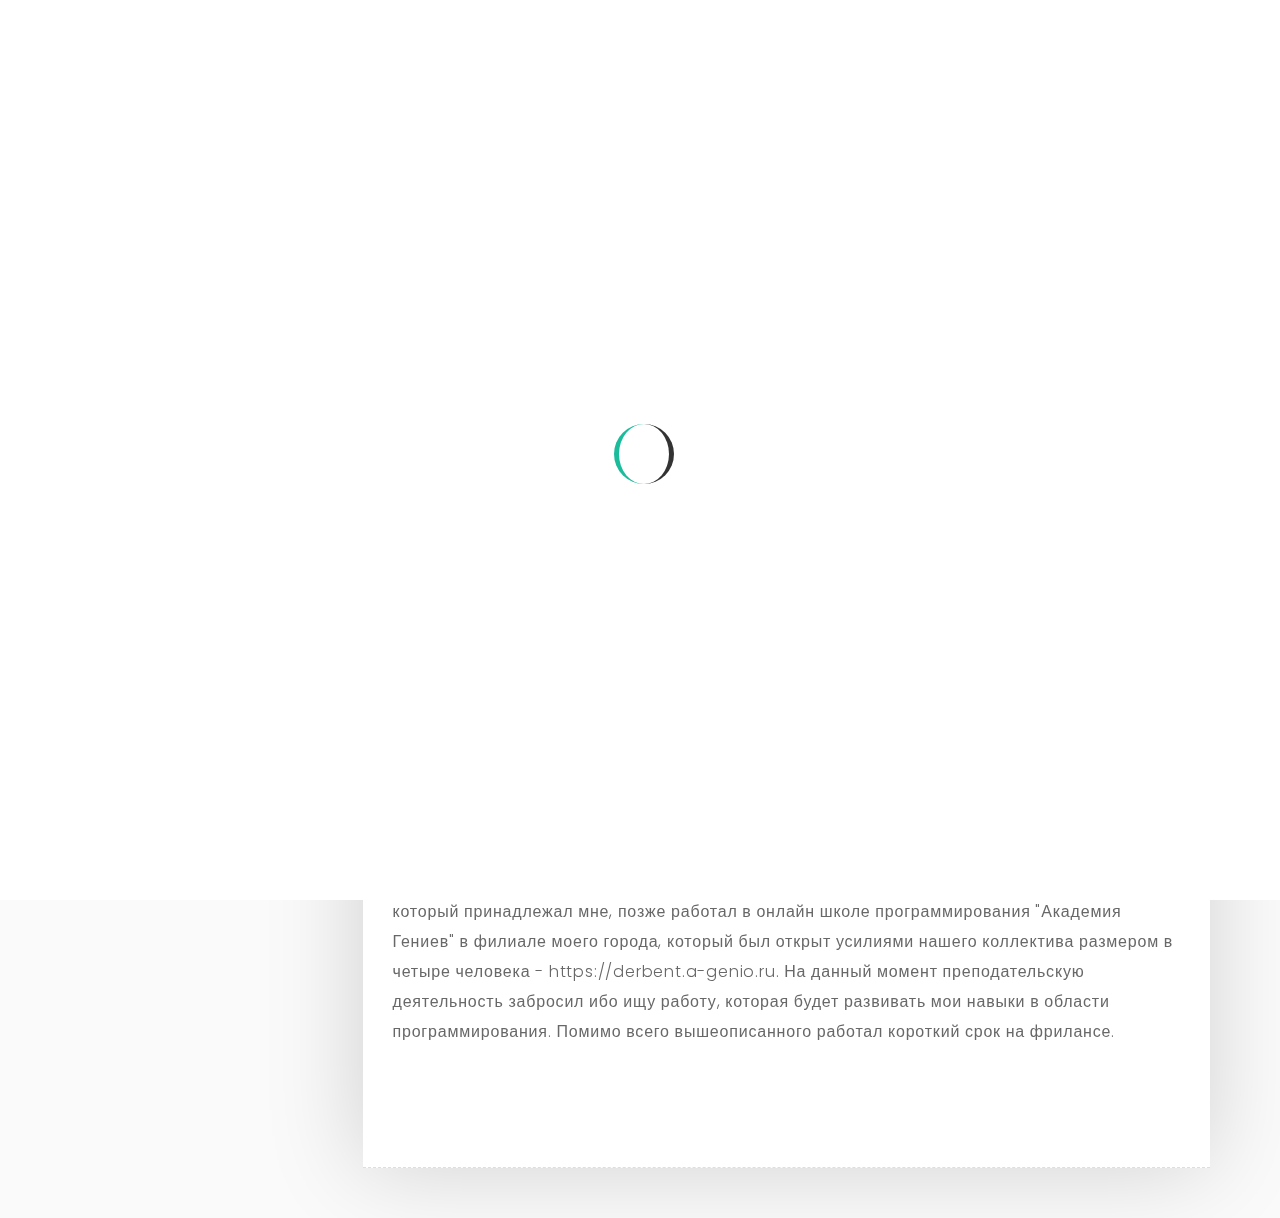
==== about.html @ 25f3d36f "Наслаждайтесь" ====
﻿<!DOCTYPE html>
<html lang="en">

  <head>
    
    <!-- Meta Tag -->
    <meta charset="UTF-8">
    <meta name="viewport" content="width=device-width, initial-scale=1.0">
    <meta http-equiv="X-UA-Compatible" content="IE=edge">
    
    <!-- SEO -->
    <meta name="description" content="150 words">
    <meta name="author" content="uipasta">
    <meta name="url" content="http://www.yourdomainname.com">
    <meta name="copyright" content="company name">
    <meta name="robots" content="index,follow">
    
    
    <title>Ab-ar About</title>
    
    <!-- Favicon -->
    <link rel="shortcut icon" href="images/favicon/favicon.ico">
    <link rel="apple-touch-icon" sizes="144x144" type="image/x-icon" href="images/favicon/apple-touch-icon.png">
    
    <!-- All CSS Plugins -->
    <link rel="stylesheet" type="text/css" href="css/plugin.css">
    
    <!-- Main CSS Stylesheet -->
    <link rel="stylesheet" type="text/css" href="css/style.css">
    
    <!-- Google Web Fonts  -->
    <link rel="stylesheet" href="https://fonts.googleapis.com/css?family=Poppins:400,300,500,600,700">
    
    


  </head>

 <body>

	
     
	 <!-- Preloader Start -->
     <div class="preloader">
	   <div class="rounder"></div>
      </div>
      <!-- Preloader End -->
      
      
    
    
    <div id="main">
        <div class="container">
            <div class="row">
            	
               
                 
                 <!-- About Me (Left Sidebar) Start -->
                 <div class="col-md-3">
                   <div class="about-fixed">
                    
                     <div class="my-pic">
                        <img src="images/ava.jpg" alt="">
                        <a href="javascript:void(0)" class="collapsed" data-target="#menu" data-toggle="collapse"><i class="icon-menu menu"></i></a>
                         <div id="menu" class="collapse">
                           <ul class="menu-link">
                               <li><a href="about.html">Обо мне</a></li>
                               <li><a href="contact.html">Мои контакты</a></li>
                            </ul>
                         </div>
                        </div>
                      
                      
                      
                      <div class="my-detail">
                    	
                        <div class="white-spacing">
                            <h1>Abanazar</h1>
                            <span>Программист сантехник</span>
                        </div> 
                       
                       <ul class="social-icon">
                         <li><a href="https://vk.com/rrwed" target="_blank" class="github"><i class="fa fa-vk"></i></a></li>
                         <li><a href="https://github.com/Apanazar" target="_blank" class="github"><i class="fa fa-github"></i></a></li>
                        </ul>

                    </div>
                  </div>
                </div>
                <!-- About Me (Left Sidebar) End -->
                
                
                
                
                 
                 <!-- About Me (Right Sidebar) Start -->
                 <div class="col-md-9">
                    <div class="col-md-12 page-body">
                    	<div class="row">
                    		
                            
                            <div class="sub-title">
                           		<h2>Обо мне</h2>
                                <a href="contact.html"><i class="icon-envelope"></i></a>
                             </div>
                            
                            
                            <div class="col-md-12 content-page">
                              <div class="col-md-12 blog-post">
                            	
                                
                                <!-- My Intro Start -->
                                <div class="post-title margin-bottom-30">
                                    <h1>Привет, я <span class="main-color">Abanazar</span></h1>
                                    
                                    <ul class="knowledge">
                                      <li class="bg-color-1">Backend</li>
                                      <li class="bg-color-4">Desktop</li>
                                     </ul>
                                     
                                   </div>
                                   <!-- My Intro End -->
                                    
                                  
                                  
                                  <!-- My Service Start -->
                                  <div class="post-title">
                                    <h1>Что я <span class="main-color">знаю</span></h1> 
                                   </div>
                                   
                                  <div class="list list-style-2 margin-top-30">
                                    
                                  </div>
                                   <!-- My Service End --> 
                                   <div>
                                    <blockquote class="margin-top-40 margin-bottom-40">
                                        <ul>
                                        <li>Python</li>
                                        <li>Git</li>
                                        <li>SQL</li>
                                        <li>MySQL</li>
                                        <li>GNU/Linux</li>
                                        <li>C++</li>
                                        <li>Go (забросил)</li>
                                        <li>PyQt5</li>
                                        <li>Flask</li>
                                        <li>Асинхронное программирование</li>
                                        <li>ООП</li>
                                        </ul>
                                      </blockquote>
                                  </div>
                                  <p>
                                    Занимаюсь разработкой на языке Python два с половиной года. Все это время писал ПО для личного пользования по типу
                                    видео-плеера, рассылки почты, парсера и т.д. Опыта коммерческой разработки нет, зато есть опыт преподавания.
                                    Работал полтора года преподователем по курсам C++ и Python сначала в IT отделе при администрации города,
                                    который принадлежал мне, позже работал в онлайн школе программирования "Академия Гениев" в филиале моего города,
                                    который был открыт усилиями нашего коллектива размером в четыре человека - https://derbent.a-genio.ru.
                                    На данный момент преподательскую деятельность забросил ибо ищу работу, которая будет развивать мои навыки
                                    в области программирования. Помимо всего вышеописанного работал короткий срок на фрилансе.
                                  </p>
                                </div>
                                  
                             </div>
                              
                         </div>
                           
                         </div>
                     
                     
                       
                       </div>
                       <!-- Footer End -->
                     
                     
                  </div>
                  <!-- About Me (Right Sidebar) End -->
                
            </div>
         </div>
      </div>
    
      
    
    
    
    <!-- Back to Top Start -->
    <a href="#" class="scroll-to-top"><i class="fa fa-long-arrow-up"></i></a>
    <!-- Back to Top End -->
    
    
    <!-- All Javascript Plugins  -->
    <script type="text/javascript" src="js/jquery.min.js"></script>
    <script type="text/javascript" src="js/plugin.js"></script>
    
    <!-- Main Javascript File  -->
    <script type="text/javascript" src="js/scripts.js"></script>

    
   </body>
 </html>
---- css/plugin.css ----
/* Table Of Content 

  1. Bootstrap
  2. Magnific Popup
  3. End Box
  4. Owl Carousel
  5. Font Awesome
  6. Simple Line Icons

*/



/*!
 * Bootstrap v3.3.7 (http://getbootstrap.com)
 * Copyright 2011-2016 Twitter, Inc.
 * Licensed under MIT (https://github.com/twbs/bootstrap/blob/master/LICENSE)
 *//*! normalize.css v3.0.3 | MIT License | github.com/necolas/normalize.css */html{font-family:sans-serif;-webkit-text-size-adjust:100%;-ms-text-size-adjust:100%}body{margin:0}article,aside,details,figcaption,figure,footer,header,hgroup,main,menu,nav,section,summary{display:block}audio,canvas,progress,video{display:inline-block;vertical-align:baseline}audio:not([controls]){display:none;height:0}[hidden],template{display:none}a{background-color:transparent}a:active,a:hover{outline:0}abbr[title]{border-bottom:1px dotted}b,strong{font-weight:700}dfn{font-style:italic}h1{margin:.67em 0;font-size:2em}mark{color:#000;background:#ff0}small{font-size:80%}sub,sup{position:relative;font-size:75%;line-height:0;vertical-align:baseline}sup{top:-.5em}sub{bottom:-.25em}img{border:0}svg:not(:root){overflow:hidden}figure{margin:1em 40px}hr{height:0;-webkit-box-sizing:content-box;-moz-box-sizing:content-box;box-sizing:content-box}pre{overflow:auto}code,kbd,pre,samp{font-family:monospace,monospace;font-size:1em}button,input,optgroup,select,textarea{margin:0;font:inherit;color:inherit}button{overflow:visible}button,select{text-transform:none}button,html input[type=button],input[type=reset],input[type=submit]{-webkit-appearance:button;cursor:pointer}button[disabled],html input[disabled]{cursor:default}button::-moz-focus-inner,input::-moz-focus-inner{padding:0;border:0}input{line-height:normal}input[type=checkbox],input[type=radio]{-webkit-box-sizing:border-box;-moz-box-sizing:border-box;box-sizing:border-box;padding:0}input[type=number]::-webkit-inner-spin-button,input[type=number]::-webkit-outer-spin-button{height:auto}input[type=search]{-webkit-box-sizing:content-box;-moz-box-sizing:content-box;box-sizing:content-box;-webkit-appearance:textfield}input[type=search]::-webkit-search-cancel-button,input[type=search]::-webkit-search-decoration{-webkit-appearance:none}fieldset{padding:.35em .625em .75em;margin:0 2px;border:1px solid silver}legend{padding:0;border:0}textarea{overflow:auto}optgroup{font-weight:700}table{border-spacing:0;border-collapse:collapse}td,th{padding:0}/*! Source: https://github.com/h5bp/html5-boilerplate/blob/master/src/css/main.css */@media print{*,:after,:before{color:#000!important;text-shadow:none!important;background:0 0!important;-webkit-box-shadow:none!important;box-shadow:none!important}a,a:visited{text-decoration:underline}a[href]:after{content:" (" attr(href) ")"}abbr[title]:after{content:" (" attr(title) ")"}a[href^="javascript:"]:after,a[href^="#"]:after{content:""}blockquote,pre{border:1px solid #999;page-break-inside:avoid}thead{display:table-header-group}img,tr{page-break-inside:avoid}img{max-width:100%!important}h2,h3,p{orphans:3;widows:3}h2,h3{page-break-after:avoid}.navbar{display:none}.btn>.caret,.dropup>.btn>.caret{border-top-color:#000!important}.label{border:1px solid #000}.table{border-collapse:collapse!important}.table td,.table th{background-color:#fff!important}.table-bordered td,.table-bordered th{border:1px solid #ddd!important}}@font-face{font-family:'Glyphicons Halflings';src:url(../fonts/glyphicons-halflings-regular.eot);src:url(../fonts/glyphicons-halflings-regular.eot?#iefix) format('embedded-opentype'),url(../fonts/glyphicons-halflings-regular.woff2) format('woff2'),url(../fonts/glyphicons-halflings-regular.woff) format('woff'),url(../fonts/glyphicons-halflings-regular.ttf) format('truetype'),url(../fonts/glyphicons-halflings-regular.svg#glyphicons_halflingsregular) format('svg')}.glyphicon{position:relative;top:1px;display:inline-block;font-family:'Glyphicons Halflings';font-style:normal;font-weight:400;line-height:1;-webkit-font-smoothing:antialiased;-moz-osx-font-smoothing:grayscale}.glyphicon-asterisk:before{content:"\002a"}.glyphicon-plus:before{content:"\002b"}.glyphicon-eur:before,.glyphicon-euro:before{content:"\20ac"}.glyphicon-minus:before{content:"\2212"}.glyphicon-cloud:before{content:"\2601"}.glyphicon-envelope:before{content:"\2709"}.glyphicon-pencil:before{content:"\270f"}.glyphicon-glass:before{content:"\e001"}.glyphicon-music:before{content:"\e002"}.glyphicon-search:before{content:"\e003"}.glyphicon-heart:before{content:"\e005"}.glyphicon-star:before{content:"\e006"}.glyphicon-star-empty:before{content:"\e007"}.glyphicon-user:before{content:"\e008"}.glyphicon-film:before{content:"\e009"}.glyphicon-th-large:before{content:"\e010"}.glyphicon-th:before{content:"\e011"}.glyphicon-th-list:before{content:"\e012"}.glyphicon-ok:before{content:"\e013"}.glyphicon-remove:before{content:"\e014"}.glyphicon-zoom-in:before{content:"\e015"}.glyphicon-zoom-out:before{content:"\e016"}.glyphicon-off:before{content:"\e017"}.glyphicon-signal:before{content:"\e018"}.glyphicon-cog:before{content:"\e019"}.glyphicon-trash:before{content:"\e020"}.glyphicon-home:before{content:"\e021"}.glyphicon-file:before{content:"\e022"}.glyphicon-time:before{content:"\e023"}.glyphicon-road:before{content:"\e024"}.glyphicon-download-alt:before{content:"\e025"}.glyphicon-download:before{content:"\e026"}.glyphicon-upload:before{content:"\e027"}.glyphicon-inbox:before{content:"\e028"}.glyphicon-play-circle:before{content:"\e029"}.glyphicon-repeat:before{content:"\e030"}.glyphicon-refresh:before{content:"\e031"}.glyphicon-list-alt:before{content:"\e032"}.glyphicon-lock:before{content:"\e033"}.glyphicon-flag:before{content:"\e034"}.glyphicon-headphones:before{content:"\e035"}.glyphicon-volume-off:before{content:"\e036"}.glyphicon-volume-down:before{content:"\e037"}.glyphicon-volume-up:before{content:"\e038"}.glyphicon-qrcode:before{content:"\e039"}.glyphicon-barcode:before{content:"\e040"}.glyphicon-tag:before{content:"\e041"}.glyphicon-tags:before{content:"\e042"}.glyphicon-book:before{content:"\e043"}.glyphicon-bookmark:before{content:"\e044"}.glyphicon-print:before{content:"\e045"}.glyphicon-camera:before{content:"\e046"}.glyphicon-font:before{content:"\e047"}.glyphicon-bold:before{content:"\e048"}.glyphicon-italic:before{content:"\e049"}.glyphicon-text-height:before{content:"\e050"}.glyphicon-text-width:before{content:"\e051"}.glyphicon-align-left:before{content:"\e052"}.glyphicon-align-center:before{content:"\e053"}.glyphicon-align-right:before{content:"\e054"}.glyphicon-align-justify:before{content:"\e055"}.glyphicon-list:before{content:"\e056"}.glyphicon-indent-left:before{content:"\e057"}.glyphicon-indent-right:before{content:"\e058"}.glyphicon-facetime-video:before{content:"\e059"}.glyphicon-picture:before{content:"\e060"}.glyphicon-map-marker:before{content:"\e062"}.glyphicon-adjust:before{content:"\e063"}.glyphicon-tint:before{content:"\e064"}.glyphicon-edit:before{content:"\e065"}.glyphicon-share:before{content:"\e066"}.glyphicon-check:before{content:"\e067"}.glyphicon-move:before{content:"\e068"}.glyphicon-step-backward:before{content:"\e069"}.glyphicon-fast-backward:before{content:"\e070"}.glyphicon-backward:before{content:"\e071"}.glyphicon-play:before{content:"\e072"}.glyphicon-pause:before{content:"\e073"}.glyphicon-stop:before{content:"\e074"}.glyphicon-forward:before{content:"\e075"}.glyphicon-fast-forward:before{content:"\e076"}.glyphicon-step-forward:before{content:"\e077"}.glyphicon-eject:before{content:"\e078"}.glyphicon-chevron-left:before{content:"\e079"}.glyphicon-chevron-right:before{content:"\e080"}.glyphicon-plus-sign:before{content:"\e081"}.glyphicon-minus-sign:before{content:"\e082"}.glyphicon-remove-sign:before{content:"\e083"}.glyphicon-ok-sign:before{content:"\e084"}.glyphicon-question-sign:before{content:"\e085"}.glyphicon-info-sign:before{content:"\e086"}.glyphicon-screenshot:before{content:"\e087"}.glyphicon-remove-circle:before{content:"\e088"}.glyphicon-ok-circle:before{content:"\e089"}.glyphicon-ban-circle:before{content:"\e090"}.glyphicon-arrow-left:before{content:"\e091"}.glyphicon-arrow-right:before{content:"\e092"}.glyphicon-arrow-up:before{content:"\e093"}.glyphicon-arrow-down:before{content:"\e094"}.glyphicon-share-alt:before{content:"\e095"}.glyphicon-resize-full:before{content:"\e096"}.glyphicon-resize-small:before{content:"\e097"}.glyphicon-exclamation-sign:before{content:"\e101"}.glyphicon-gift:before{content:"\e102"}.glyphicon-leaf:before{content:"\e103"}.glyphicon-fire:before{content:"\e104"}.glyphicon-eye-open:before{content:"\e105"}.glyphicon-eye-close:before{content:"\e106"}.glyphicon-warning-sign:before{content:"\e107"}.glyphicon-plane:before{content:"\e108"}.glyphicon-calendar:before{content:"\e109"}.glyphicon-random:before{content:"\e110"}.glyphicon-comment:before{content:"\e111"}.glyphicon-magnet:before{content:"\e112"}.glyphicon-chevron-up:before{content:"\e113"}.glyphicon-chevron-down:before{content:"\e114"}.glyphicon-retweet:before{content:"\e115"}.glyphicon-shopping-cart:before{content:"\e116"}.glyphicon-folder-close:before{content:"\e117"}.glyphicon-folder-open:before{content:"\e118"}.glyphicon-resize-vertical:before{content:"\e119"}.glyphicon-resize-horizontal:before{content:"\e120"}.glyphicon-hdd:before{content:"\e121"}.glyphicon-bullhorn:before{content:"\e122"}.glyphicon-bell:before{content:"\e123"}.glyphicon-certificate:before{content:"\e124"}.glyphicon-thumbs-up:before{content:"\e125"}.glyphicon-thumbs-down:before{content:"\e126"}.glyphicon-hand-right:before{content:"\e127"}.glyphicon-hand-left:before{content:"\e128"}.glyphicon-hand-up:before{content:"\e129"}.glyphicon-hand-down:before{content:"\e130"}.glyphicon-circle-arrow-right:before{content:"\e131"}.glyphicon-circle-arrow-left:before{content:"\e132"}.glyphicon-circle-arrow-up:before{content:"\e133"}.glyphicon-circle-arrow-down:before{content:"\e134"}.glyphicon-globe:before{content:"\e135"}.glyphicon-wrench:before{content:"\e136"}.glyphicon-tasks:before{content:"\e137"}.glyphicon-filter:before{content:"\e138"}.glyphicon-briefcase:before{content:"\e139"}.glyphicon-fullscreen:before{content:"\e140"}.glyphicon-dashboard:before{content:"\e141"}.glyphicon-paperclip:before{content:"\e142"}.glyphicon-heart-empty:before{content:"\e143"}.glyphicon-link:before{content:"\e144"}.glyphicon-phone:before{content:"\e145"}.glyphicon-pushpin:before{content:"\e146"}.glyphicon-usd:before{content:"\e148"}.glyphicon-gbp:before{content:"\e149"}.glyphicon-sort:before{content:"\e150"}.glyphicon-sort-by-alphabet:before{content:"\e151"}.glyphicon-sort-by-alphabet-alt:before{content:"\e152"}.glyphicon-sort-by-order:before{content:"\e153"}.glyphicon-sort-by-order-alt:before{content:"\e154"}.glyphicon-sort-by-attributes:before{content:"\e155"}.glyphicon-sort-by-attributes-alt:before{content:"\e156"}.glyphicon-unchecked:before{content:"\e157"}.glyphicon-expand:before{content:"\e158"}.glyphicon-collapse-down:before{content:"\e159"}.glyphicon-collapse-up:before{content:"\e160"}.glyphicon-log-in:before{content:"\e161"}.glyphicon-flash:before{content:"\e162"}.glyphicon-log-out:before{content:"\e163"}.glyphicon-new-window:before{content:"\e164"}.glyphicon-record:before{content:"\e165"}.glyphicon-save:before{content:"\e166"}.glyphicon-open:before{content:"\e167"}.glyphicon-saved:before{content:"\e168"}.glyphicon-import:before{content:"\e169"}.glyphicon-export:before{content:"\e170"}.glyphicon-send:before{content:"\e171"}.glyphicon-floppy-disk:before{content:"\e172"}.glyphicon-floppy-saved:before{content:"\e173"}.glyphicon-floppy-remove:before{content:"\e174"}.glyphicon-floppy-save:before{content:"\e175"}.glyphicon-floppy-open:before{content:"\e176"}.glyphicon-credit-card:before{content:"\e177"}.glyphicon-transfer:before{content:"\e178"}.glyphicon-cutlery:before{content:"\e179"}.glyphicon-header:before{content:"\e180"}.glyphicon-compressed:before{content:"\e181"}.glyphicon-earphone:before{content:"\e182"}.glyphicon-phone-alt:before{content:"\e183"}.glyphicon-tower:before{content:"\e184"}.glyphicon-stats:before{content:"\e185"}.glyphicon-sd-video:before{content:"\e186"}.glyphicon-hd-video:before{content:"\e187"}.glyphicon-subtitles:before{content:"\e188"}.glyphicon-sound-stereo:before{content:"\e189"}.glyphicon-sound-dolby:before{content:"\e190"}.glyphicon-sound-5-1:before{content:"\e191"}.glyphicon-sound-6-1:before{content:"\e192"}.glyphicon-sound-7-1:before{content:"\e193"}.glyphicon-copyright-mark:before{content:"\e194"}.glyphicon-registration-mark:before{content:"\e195"}.glyphicon-cloud-download:before{content:"\e197"}.glyphicon-cloud-upload:before{content:"\e198"}.glyphicon-tree-conifer:before{content:"\e199"}.glyphicon-tree-deciduous:before{content:"\e200"}.glyphicon-cd:before{content:"\e201"}.glyphicon-save-file:before{content:"\e202"}.glyphicon-open-file:before{content:"\e203"}.glyphicon-level-up:before{content:"\e204"}.glyphicon-copy:before{content:"\e205"}.glyphicon-paste:before{content:"\e206"}.glyphicon-alert:before{content:"\e209"}.glyphicon-equalizer:before{content:"\e210"}.glyphicon-king:before{content:"\e211"}.glyphicon-queen:before{content:"\e212"}.glyphicon-pawn:before{content:"\e213"}.glyphicon-bishop:before{content:"\e214"}.glyphicon-knight:before{content:"\e215"}.glyphicon-baby-formula:before{content:"\e216"}.glyphicon-tent:before{content:"\26fa"}.glyphicon-blackboard:before{content:"\e218"}.glyphicon-bed:before{content:"\e219"}.glyphicon-apple:before{content:"\f8ff"}.glyphicon-erase:before{content:"\e221"}.glyphicon-hourglass:before{content:"\231b"}.glyphicon-lamp:before{content:"\e223"}.glyphicon-duplicate:before{content:"\e224"}.glyphicon-piggy-bank:before{content:"\e225"}.glyphicon-scissors:before{content:"\e226"}.glyphicon-bitcoin:before{content:"\e227"}.glyphicon-btc:before{content:"\e227"}.glyphicon-xbt:before{content:"\e227"}.glyphicon-yen:before{content:"\00a5"}.glyphicon-jpy:before{content:"\00a5"}.glyphicon-ruble:before{content:"\20bd"}.glyphicon-rub:before{content:"\20bd"}.glyphicon-scale:before{content:"\e230"}.glyphicon-ice-lolly:before{content:"\e231"}.glyphicon-ice-lolly-tasted:before{content:"\e232"}.glyphicon-education:before{content:"\e233"}.glyphicon-option-horizontal:before{content:"\e234"}.glyphicon-option-vertical:before{content:"\e235"}.glyphicon-menu-hamburger:before{content:"\e236"}.glyphicon-modal-window:before{content:"\e237"}.glyphicon-oil:before{content:"\e238"}.glyphicon-grain:before{content:"\e239"}.glyphicon-sunglasses:before{content:"\e240"}.glyphicon-text-size:before{content:"\e241"}.glyphicon-text-color:before{content:"\e242"}.glyphicon-text-background:before{content:"\e243"}.glyphicon-object-align-top:before{content:"\e244"}.glyphicon-object-align-bottom:before{content:"\e245"}.glyphicon-object-align-horizontal:before{content:"\e246"}.glyphicon-object-align-left:before{content:"\e247"}.glyphicon-object-align-vertical:before{content:"\e248"}.glyphicon-object-align-right:before{content:"\e249"}.glyphicon-triangle-right:before{content:"\e250"}.glyphicon-triangle-left:before{content:"\e251"}.glyphicon-triangle-bottom:before{content:"\e252"}.glyphicon-triangle-top:before{content:"\e253"}.glyphicon-console:before{content:"\e254"}.glyphicon-superscript:before{content:"\e255"}.glyphicon-subscript:before{content:"\e256"}.glyphicon-menu-left:before{content:"\e257"}.glyphicon-menu-right:before{content:"\e258"}.glyphicon-menu-down:before{content:"\e259"}.glyphicon-menu-up:before{content:"\e260"}*{-webkit-box-sizing:border-box;-moz-box-sizing:border-box;box-sizing:border-box}:after,:before{-webkit-box-sizing:border-box;-moz-box-sizing:border-box;box-sizing:border-box}html{font-size:10px;-webkit-tap-highlight-color:rgba(0,0,0,0)}body{font-family:"Helvetica Neue",Helvetica,Arial,sans-serif;font-size:14px;line-height:1.42857143;color:#333;background-color:#fff}button,input,select,textarea{font-family:inherit;font-size:inherit;line-height:inherit}a{color:#337ab7;text-decoration:none}a:focus,a:hover{color:#23527c;text-decoration:underline}a:focus{outline:5px auto -webkit-focus-ring-color;outline-offset:-2px}figure{margin:0}img{vertical-align:middle}.carousel-inner>.item>a>img,.carousel-inner>.item>img,.img-responsive,.thumbnail a>img,.thumbnail>img{display:block;max-width:100%;height:auto}.img-rounded{border-radius:6px}.img-thumbnail{display:inline-block;max-width:100%;height:auto;padding:4px;line-height:1.42857143;background-color:#fff;border:1px solid #ddd;border-radius:4px;-webkit-transition:all .2s ease-in-out;-o-transition:all .2s ease-in-out;transition:all .2s ease-in-out}.img-circle{border-radius:50%}hr{margin-top:20px;margin-bottom:20px;border:0;border-top:1px solid #eee}.sr-only{position:absolute;width:1px;height:1px;padding:0;margin:-1px;overflow:hidden;clip:rect(0,0,0,0);border:0}.sr-only-focusable:active,.sr-only-focusable:focus{position:static;width:auto;height:auto;margin:0;overflow:visible;clip:auto}[role=button]{cursor:pointer}.h1,.h2,.h3,.h4,.h5,.h6,h1,h2,h3,h4,h5,h6{font-family:inherit;font-weight:500;line-height:1.1;color:inherit}.h1 .small,.h1 small,.h2 .small,.h2 small,.h3 .small,.h3 small,.h4 .small,.h4 small,.h5 .small,.h5 small,.h6 .small,.h6 small,h1 .small,h1 small,h2 .small,h2 small,h3 .small,h3 small,h4 .small,h4 small,h5 .small,h5 small,h6 .small,h6 small{font-weight:400;line-height:1;color:#777}.h1,.h2,.h3,h1,h2,h3{margin-top:20px;margin-bottom:10px}.h1 .small,.h1 small,.h2 .small,.h2 small,.h3 .small,.h3 small,h1 .small,h1 small,h2 .small,h2 small,h3 .small,h3 small{font-size:65%}.h4,.h5,.h6,h4,h5,h6{margin-top:10px;margin-bottom:10px}.h4 .small,.h4 small,.h5 .small,.h5 small,.h6 .small,.h6 small,h4 .small,h4 small,h5 .small,h5 small,h6 .small,h6 small{font-size:75%}.h1,h1{font-size:36px}.h2,h2{font-size:30px}.h3,h3{font-size:24px}.h4,h4{font-size:18px}.h5,h5{font-size:14px}.h6,h6{font-size:12px}p{margin:0 0 10px}.lead{margin-bottom:20px;font-size:16px;font-weight:300;line-height:1.4}@media (min-width:768px){.lead{font-size:21px}}.small,small{font-size:85%}.mark,mark{padding:.2em;background-color:#fcf8e3}.text-left{text-align:left}.text-right{text-align:right}.text-center{text-align:center}.text-justify{text-align:justify}.text-nowrap{white-space:nowrap}.text-lowercase{text-transform:lowercase}.text-uppercase{text-transform:uppercase}.text-capitalize{text-transform:capitalize}.text-muted{color:#777}.text-primary{color:#337ab7}a.text-primary:focus,a.text-primary:hover{color:#286090}.text-success{color:#3c763d}a.text-success:focus,a.text-success:hover{color:#2b542c}.text-info{color:#31708f}a.text-info:focus,a.text-info:hover{color:#245269}.text-warning{color:#8a6d3b}a.text-warning:focus,a.text-warning:hover{color:#66512c}.text-danger{color:#a94442}a.text-danger:focus,a.text-danger:hover{color:#843534}.bg-primary{color:#fff;background-color:#337ab7}a.bg-primary:focus,a.bg-primary:hover{background-color:#286090}.bg-success{background-color:#dff0d8}a.bg-success:focus,a.bg-success:hover{background-color:#c1e2b3}.bg-info{background-color:#d9edf7}a.bg-info:focus,a.bg-info:hover{background-color:#afd9ee}.bg-warning{background-color:#fcf8e3}a.bg-warning:focus,a.bg-warning:hover{background-color:#f7ecb5}.bg-danger{background-color:#f2dede}a.bg-danger:focus,a.bg-danger:hover{background-color:#e4b9b9}.page-header{padding-bottom:9px;margin:40px 0 20px;border-bottom:1px solid #eee}ol,ul{margin-top:0;margin-bottom:10px}ol ol,ol ul,ul ol,ul ul{margin-bottom:0}.list-unstyled{padding-left:0;list-style:none}.list-inline{padding-left:0;margin-left:-5px;list-style:none}.list-inline>li{display:inline-block;padding-right:5px;padding-left:5px}dl{margin-top:0;margin-bottom:20px}dd,dt{line-height:1.42857143}dt{font-weight:700}dd{margin-left:0}@media (min-width:768px){.dl-horizontal dt{float:left;width:160px;overflow:hidden;clear:left;text-align:right;text-overflow:ellipsis;white-space:nowrap}.dl-horizontal dd{margin-left:180px}}abbr[data-original-title],abbr[title]{cursor:help;border-bottom:1px dotted #777}.initialism{font-size:90%;text-transform:uppercase}blockquote{padding:10px 20px;margin:0 0 20px;font-size:17.5px;border-left:5px solid #eee}blockquote ol:last-child,blockquote p:last-child,blockquote ul:last-child{margin-bottom:0}blockquote .small,blockquote footer,blockquote small{display:block;font-size:80%;line-height:1.42857143;color:#777}blockquote .small:before,blockquote footer:before,blockquote small:before{content:'\2014 \00A0'}.blockquote-reverse,blockquote.pull-right{padding-right:15px;padding-left:0;text-align:right;border-right:5px solid #eee;border-left:0}.blockquote-reverse .small:before,.blockquote-reverse footer:before,.blockquote-reverse small:before,blockquote.pull-right .small:before,blockquote.pull-right footer:before,blockquote.pull-right small:before{content:''}.blockquote-reverse .small:after,.blockquote-reverse footer:after,.blockquote-reverse small:after,blockquote.pull-right .small:after,blockquote.pull-right footer:after,blockquote.pull-right small:after{content:'\00A0 \2014'}address{margin-bottom:20px;font-style:normal;line-height:1.42857143}code,kbd,pre,samp{font-family:Menlo,Monaco,Consolas,"Courier New",monospace}code{padding:2px 4px;font-size:90%;color:#c7254e;background-color:#f9f2f4;border-radius:4px}kbd{padding:2px 4px;font-size:90%;color:#fff;background-color:#333;border-radius:3px;-webkit-box-shadow:inset 0 -1px 0 rgba(0,0,0,.25);box-shadow:inset 0 -1px 0 rgba(0,0,0,.25)}kbd kbd{padding:0;font-size:100%;font-weight:700;-webkit-box-shadow:none;box-shadow:none}pre{display:block;padding:9.5px;margin:0 0 10px;font-size:13px;line-height:1.42857143;color:#333;word-break:break-all;word-wrap:break-word;background-color:#f5f5f5;border:1px solid #ccc;border-radius:4px}pre code{padding:0;font-size:inherit;color:inherit;white-space:pre-wrap;background-color:transparent;border-radius:0}.pre-scrollable{max-height:340px;overflow-y:scroll}.container{padding-right:15px;padding-left:15px;margin-right:auto;margin-left:auto}@media (min-width:768px){.container{width:750px}}@media (min-width:992px){.container{width:970px}}@media (min-width:1200px){.container{width:1170px}}.container-fluid{padding-right:15px;padding-left:15px;margin-right:auto;margin-left:auto}.row{margin-right:-15px;margin-left:-15px}.col-lg-1,.col-lg-10,.col-lg-11,.col-lg-12,.col-lg-2,.col-lg-3,.col-lg-4,.col-lg-5,.col-lg-6,.col-lg-7,.col-lg-8,.col-lg-9,.col-md-1,.col-md-10,.col-md-11,.col-md-12,.col-md-2,.col-md-3,.col-md-4,.col-md-5,.col-md-6,.col-md-7,.col-md-8,.col-md-9,.col-sm-1,.col-sm-10,.col-sm-11,.col-sm-12,.col-sm-2,.col-sm-3,.col-sm-4,.col-sm-5,.col-sm-6,.col-sm-7,.col-sm-8,.col-sm-9,.col-xs-1,.col-xs-10,.col-xs-11,.col-xs-12,.col-xs-2,.col-xs-3,.col-xs-4,.col-xs-5,.col-xs-6,.col-xs-7,.col-xs-8,.col-xs-9{position:relative;min-height:1px;padding-right:15px;padding-left:15px}.col-xs-1,.col-xs-10,.col-xs-11,.col-xs-12,.col-xs-2,.col-xs-3,.col-xs-4,.col-xs-5,.col-xs-6,.col-xs-7,.col-xs-8,.col-xs-9{float:left}.col-xs-12{width:100%}.col-xs-11{width:91.66666667%}.col-xs-10{width:83.33333333%}.col-xs-9{width:75%}.col-xs-8{width:66.66666667%}.col-xs-7{width:58.33333333%}.col-xs-6{width:50%}.col-xs-5{width:41.66666667%}.col-xs-4{width:33.33333333%}.col-xs-3{width:25%}.col-xs-2{width:16.66666667%}.col-xs-1{width:8.33333333%}.col-xs-pull-12{right:100%}.col-xs-pull-11{right:91.66666667%}.col-xs-pull-10{right:83.33333333%}.col-xs-pull-9{right:75%}.col-xs-pull-8{right:66.66666667%}.col-xs-pull-7{right:58.33333333%}.col-xs-pull-6{right:50%}.col-xs-pull-5{right:41.66666667%}.col-xs-pull-4{right:33.33333333%}.col-xs-pull-3{right:25%}.col-xs-pull-2{right:16.66666667%}.col-xs-pull-1{right:8.33333333%}.col-xs-pull-0{right:auto}.col-xs-push-12{left:100%}.col-xs-push-11{left:91.66666667%}.col-xs-push-10{left:83.33333333%}.col-xs-push-9{left:75%}.col-xs-push-8{left:66.66666667%}.col-xs-push-7{left:58.33333333%}.col-xs-push-6{left:50%}.col-xs-push-5{left:41.66666667%}.col-xs-push-4{left:33.33333333%}.col-xs-push-3{left:25%}.col-xs-push-2{left:16.66666667%}.col-xs-push-1{left:8.33333333%}.col-xs-push-0{left:auto}.col-xs-offset-12{margin-left:100%}.col-xs-offset-11{margin-left:91.66666667%}.col-xs-offset-10{margin-left:83.33333333%}.col-xs-offset-9{margin-left:75%}.col-xs-offset-8{margin-left:66.66666667%}.col-xs-offset-7{margin-left:58.33333333%}.col-xs-offset-6{margin-left:50%}.col-xs-offset-5{margin-left:41.66666667%}.col-xs-offset-4{margin-left:33.33333333%}.col-xs-offset-3{margin-left:25%}.col-xs-offset-2{margin-left:16.66666667%}.col-xs-offset-1{margin-left:8.33333333%}.col-xs-offset-0{margin-left:0}@media (min-width:768px){.col-sm-1,.col-sm-10,.col-sm-11,.col-sm-12,.col-sm-2,.col-sm-3,.col-sm-4,.col-sm-5,.col-sm-6,.col-sm-7,.col-sm-8,.col-sm-9{float:left}.col-sm-12{width:100%}.col-sm-11{width:91.66666667%}.col-sm-10{width:83.33333333%}.col-sm-9{width:75%}.col-sm-8{width:66.66666667%}.col-sm-7{width:58.33333333%}.col-sm-6{width:50%}.col-sm-5{width:41.66666667%}.col-sm-4{width:33.33333333%}.col-sm-3{width:25%}.col-sm-2{width:16.66666667%}.col-sm-1{width:8.33333333%}.col-sm-pull-12{right:100%}.col-sm-pull-11{right:91.66666667%}.col-sm-pull-10{right:83.33333333%}.col-sm-pull-9{right:75%}.col-sm-pull-8{right:66.66666667%}.col-sm-pull-7{right:58.33333333%}.col-sm-pull-6{right:50%}.col-sm-pull-5{right:41.66666667%}.col-sm-pull-4{right:33.33333333%}.col-sm-pull-3{right:25%}.col-sm-pull-2{right:16.66666667%}.col-sm-pull-1{right:8.33333333%}.col-sm-pull-0{right:auto}.col-sm-push-12{left:100%}.col-sm-push-11{left:91.66666667%}.col-sm-push-10{left:83.33333333%}.col-sm-push-9{left:75%}.col-sm-push-8{left:66.66666667%}.col-sm-push-7{left:58.33333333%}.col-sm-push-6{left:50%}.col-sm-push-5{left:41.66666667%}.col-sm-push-4{left:33.33333333%}.col-sm-push-3{left:25%}.col-sm-push-2{left:16.66666667%}.col-sm-push-1{left:8.33333333%}.col-sm-push-0{left:auto}.col-sm-offset-12{margin-left:100%}.col-sm-offset-11{margin-left:91.66666667%}.col-sm-offset-10{margin-left:83.33333333%}.col-sm-offset-9{margin-left:75%}.col-sm-offset-8{margin-left:66.66666667%}.col-sm-offset-7{margin-left:58.33333333%}.col-sm-offset-6{margin-left:50%}.col-sm-offset-5{margin-left:41.66666667%}.col-sm-offset-4{margin-left:33.33333333%}.col-sm-offset-3{margin-left:25%}.col-sm-offset-2{margin-left:16.66666667%}.col-sm-offset-1{margin-left:8.33333333%}.col-sm-offset-0{margin-left:0}}@media (min-width:992px){.col-md-1,.col-md-10,.col-md-11,.col-md-12,.col-md-2,.col-md-3,.col-md-4,.col-md-5,.col-md-6,.col-md-7,.col-md-8,.col-md-9{float:left}.col-md-12{width:100%}.col-md-11{width:91.66666667%}.col-md-10{width:83.33333333%}.col-md-9{width:75%}.col-md-8{width:66.66666667%}.col-md-7{width:58.33333333%}.col-md-6{width:50%}.col-md-5{width:41.66666667%}.col-md-4{width:33.33333333%}.col-md-3{width:25%}.col-md-2{width:16.66666667%}.col-md-1{width:8.33333333%}.col-md-pull-12{right:100%}.col-md-pull-11{right:91.66666667%}.col-md-pull-10{right:83.33333333%}.col-md-pull-9{right:75%}.col-md-pull-8{right:66.66666667%}.col-md-pull-7{right:58.33333333%}.col-md-pull-6{right:50%}.col-md-pull-5{right:41.66666667%}.col-md-pull-4{right:33.33333333%}.col-md-pull-3{right:25%}.col-md-pull-2{right:16.66666667%}.col-md-pull-1{right:8.33333333%}.col-md-pull-0{right:auto}.col-md-push-12{left:100%}.col-md-push-11{left:91.66666667%}.col-md-push-10{left:83.33333333%}.col-md-push-9{left:75%}.col-md-push-8{left:66.66666667%}.col-md-push-7{left:58.33333333%}.col-md-push-6{left:50%}.col-md-push-5{left:41.66666667%}.col-md-push-4{left:33.33333333%}.col-md-push-3{left:25%}.col-md-push-2{left:16.66666667%}.col-md-push-1{left:8.33333333%}.col-md-push-0{left:auto}.col-md-offset-12{margin-left:100%}.col-md-offset-11{margin-left:91.66666667%}.col-md-offset-10{margin-left:83.33333333%}.col-md-offset-9{margin-left:75%}.col-md-offset-8{margin-left:66.66666667%}.col-md-offset-7{margin-left:58.33333333%}.col-md-offset-6{margin-left:50%}.col-md-offset-5{margin-left:41.66666667%}.col-md-offset-4{margin-left:33.33333333%}.col-md-offset-3{margin-left:25%}.col-md-offset-2{margin-left:16.66666667%}.col-md-offset-1{margin-left:8.33333333%}.col-md-offset-0{margin-left:0}}@media (min-width:1200px){.col-lg-1,.col-lg-10,.col-lg-11,.col-lg-12,.col-lg-2,.col-lg-3,.col-lg-4,.col-lg-5,.col-lg-6,.col-lg-7,.col-lg-8,.col-lg-9{float:left}.col-lg-12{width:100%}.col-lg-11{width:91.66666667%}.col-lg-10{width:83.33333333%}.col-lg-9{width:75%}.col-lg-8{width:66.66666667%}.col-lg-7{width:58.33333333%}.col-lg-6{width:50%}.col-lg-5{width:41.66666667%}.col-lg-4{width:33.33333333%}.col-lg-3{width:25%}.col-lg-2{width:16.66666667%}.col-lg-1{width:8.33333333%}.col-lg-pull-12{right:100%}.col-lg-pull-11{right:91.66666667%}.col-lg-pull-10{right:83.33333333%}.col-lg-pull-9{right:75%}.col-lg-pull-8{right:66.66666667%}.col-lg-pull-7{right:58.33333333%}.col-lg-pull-6{right:50%}.col-lg-pull-5{right:41.66666667%}.col-lg-pull-4{right:33.33333333%}.col-lg-pull-3{right:25%}.col-lg-pull-2{right:16.66666667%}.col-lg-pull-1{right:8.33333333%}.col-lg-pull-0{right:auto}.col-lg-push-12{left:100%}.col-lg-push-11{left:91.66666667%}.col-lg-push-10{left:83.33333333%}.col-lg-push-9{left:75%}.col-lg-push-8{left:66.66666667%}.col-lg-push-7{left:58.33333333%}.col-lg-push-6{left:50%}.col-lg-push-5{left:41.66666667%}.col-lg-push-4{left:33.33333333%}.col-lg-push-3{left:25%}.col-lg-push-2{left:16.66666667%}.col-lg-push-1{left:8.33333333%}.col-lg-push-0{left:auto}.col-lg-offset-12{margin-left:100%}.col-lg-offset-11{margin-left:91.66666667%}.col-lg-offset-10{margin-left:83.33333333%}.col-lg-offset-9{margin-left:75%}.col-lg-offset-8{margin-left:66.66666667%}.col-lg-offset-7{margin-left:58.33333333%}.col-lg-offset-6{margin-left:50%}.col-lg-offset-5{margin-left:41.66666667%}.col-lg-offset-4{margin-left:33.33333333%}.col-lg-offset-3{margin-left:25%}.col-lg-offset-2{margin-left:16.66666667%}.col-lg-offset-1{margin-left:8.33333333%}.col-lg-offset-0{margin-left:0}}table{background-color:transparent}caption{padding-top:8px;padding-bottom:8px;color:#777;text-align:left}th{text-align:left}.table{width:100%;max-width:100%;margin-bottom:20px}.table>tbody>tr>td,.table>tbody>tr>th,.table>tfoot>tr>td,.table>tfoot>tr>th,.table>thead>tr>td,.table>thead>tr>th{padding:8px;line-height:1.42857143;vertical-align:top;border-top:1px solid #ddd}.table>thead>tr>th{vertical-align:bottom;border-bottom:2px solid #ddd}.table>caption+thead>tr:first-child>td,.table>caption+thead>tr:first-child>th,.table>colgroup+thead>tr:first-child>td,.table>colgroup+thead>tr:first-child>th,.table>thead:first-child>tr:first-child>td,.table>thead:first-child>tr:first-child>th{border-top:0}.table>tbody+tbody{border-top:2px solid #ddd}.table .table{background-color:#fff}.table-condensed>tbody>tr>td,.table-condensed>tbody>tr>th,.table-condensed>tfoot>tr>td,.table-condensed>tfoot>tr>th,.table-condensed>thead>tr>td,.table-condensed>thead>tr>th{padding:5px}.table-bordered{border:1px solid #ddd}.table-bordered>tbody>tr>td,.table-bordered>tbody>tr>th,.table-bordered>tfoot>tr>td,.table-bordered>tfoot>tr>th,.table-bordered>thead>tr>td,.table-bordered>thead>tr>th{border:1px solid #ddd}.table-bordered>thead>tr>td,.table-bordered>thead>tr>th{border-bottom-width:2px}.table-striped>tbody>tr:nth-of-type(odd){background-color:#f9f9f9}.table-hover>tbody>tr:hover{background-color:#f5f5f5}table col[class*=col-]{position:static;display:table-column;float:none}table td[class*=col-],table th[class*=col-]{position:static;display:table-cell;float:none}.table>tbody>tr.active>td,.table>tbody>tr.active>th,.table>tbody>tr>td.active,.table>tbody>tr>th.active,.table>tfoot>tr.active>td,.table>tfoot>tr.active>th,.table>tfoot>tr>td.active,.table>tfoot>tr>th.active,.table>thead>tr.active>td,.table>thead>tr.active>th,.table>thead>tr>td.active,.table>thead>tr>th.active{background-color:#f5f5f5}.table-hover>tbody>tr.active:hover>td,.table-hover>tbody>tr.active:hover>th,.table-hover>tbody>tr:hover>.active,.table-hover>tbody>tr>td.active:hover,.table-hover>tbody>tr>th.active:hover{background-color:#e8e8e8}.table>tbody>tr.success>td,.table>tbody>tr.success>th,.table>tbody>tr>td.success,.table>tbody>tr>th.success,.table>tfoot>tr.success>td,.table>tfoot>tr.success>th,.table>tfoot>tr>td.success,.table>tfoot>tr>th.success,.table>thead>tr.success>td,.table>thead>tr.success>th,.table>thead>tr>td.success,.table>thead>tr>th.success{background-color:#dff0d8}.table-hover>tbody>tr.success:hover>td,.table-hover>tbody>tr.success:hover>th,.table-hover>tbody>tr:hover>.success,.table-hover>tbody>tr>td.success:hover,.table-hover>tbody>tr>th.success:hover{background-color:#d0e9c6}.table>tbody>tr.info>td,.table>tbody>tr.info>th,.table>tbody>tr>td.info,.table>tbody>tr>th.info,.table>tfoot>tr.info>td,.table>tfoot>tr.info>th,.table>tfoot>tr>td.info,.table>tfoot>tr>th.info,.table>thead>tr.info>td,.table>thead>tr.info>th,.table>thead>tr>td.info,.table>thead>tr>th.info{background-color:#d9edf7}.table-hover>tbody>tr.info:hover>td,.table-hover>tbody>tr.info:hover>th,.table-hover>tbody>tr:hover>.info,.table-hover>tbody>tr>td.info:hover,.table-hover>tbody>tr>th.info:hover{background-color:#c4e3f3}.table>tbody>tr.warning>td,.table>tbody>tr.warning>th,.table>tbody>tr>td.warning,.table>tbody>tr>th.warning,.table>tfoot>tr.warning>td,.table>tfoot>tr.warning>th,.table>tfoot>tr>td.warning,.table>tfoot>tr>th.warning,.table>thead>tr.warning>td,.table>thead>tr.warning>th,.table>thead>tr>td.warning,.table>thead>tr>th.warning{background-color:#fcf8e3}.table-hover>tbody>tr.warning:hover>td,.table-hover>tbody>tr.warning:hover>th,.table-hover>tbody>tr:hover>.warning,.table-hover>tbody>tr>td.warning:hover,.table-hover>tbody>tr>th.warning:hover{background-color:#faf2cc}.table>tbody>tr.danger>td,.table>tbody>tr.danger>th,.table>tbody>tr>td.danger,.table>tbody>tr>th.danger,.table>tfoot>tr.danger>td,.table>tfoot>tr.danger>th,.table>tfoot>tr>td.danger,.table>tfoot>tr>th.danger,.table>thead>tr.danger>td,.table>thead>tr.danger>th,.table>thead>tr>td.danger,.table>thead>tr>th.danger{background-color:#f2dede}.table-hover>tbody>tr.danger:hover>td,.table-hover>tbody>tr.danger:hover>th,.table-hover>tbody>tr:hover>.danger,.table-hover>tbody>tr>td.danger:hover,.table-hover>tbody>tr>th.danger:hover{background-color:#ebcccc}.table-responsive{min-height:.01%;overflow-x:auto}@media screen and (max-width:767px){.table-responsive{width:100%;margin-bottom:15px;overflow-y:hidden;-ms-overflow-style:-ms-autohiding-scrollbar;border:1px solid #ddd}.table-responsive>.table{margin-bottom:0}.table-responsive>.table>tbody>tr>td,.table-responsive>.table>tbody>tr>th,.table-responsive>.table>tfoot>tr>td,.table-responsive>.table>tfoot>tr>th,.table-responsive>.table>thead>tr>td,.table-responsive>.table>thead>tr>th{white-space:nowrap}.table-responsive>.table-bordered{border:0}.table-responsive>.table-bordered>tbody>tr>td:first-child,.table-responsive>.table-bordered>tbody>tr>th:first-child,.table-responsive>.table-bordered>tfoot>tr>td:first-child,.table-responsive>.table-bordered>tfoot>tr>th:first-child,.table-responsive>.table-bordered>thead>tr>td:first-child,.table-responsive>.table-bordered>thead>tr>th:first-child{border-left:0}.table-responsive>.table-bordered>tbody>tr>td:last-child,.table-responsive>.table-bordered>tbody>tr>th:last-child,.table-responsive>.table-bordered>tfoot>tr>td:last-child,.table-responsive>.table-bordered>tfoot>tr>th:last-child,.table-responsive>.table-bordered>thead>tr>td:last-child,.table-responsive>.table-bordered>thead>tr>th:last-child{border-right:0}.table-responsive>.table-bordered>tbody>tr:last-child>td,.table-responsive>.table-bordered>tbody>tr:last-child>th,.table-responsive>.table-bordered>tfoot>tr:last-child>td,.table-responsive>.table-bordered>tfoot>tr:last-child>th{border-bottom:0}}fieldset{min-width:0;padding:0;margin:0;border:0}legend{display:block;width:100%;padding:0;margin-bottom:20px;font-size:21px;line-height:inherit;color:#333;border:0;border-bottom:1px solid #e5e5e5}label{display:inline-block;max-width:100%;margin-bottom:5px;font-weight:700}input[type=search]{-webkit-box-sizing:border-box;-moz-box-sizing:border-box;box-sizing:border-box}input[type=checkbox],input[type=radio]{margin:4px 0 0;margin-top:1px\9;line-height:normal}input[type=file]{display:block}input[type=range]{display:block;width:100%}select[multiple],select[size]{height:auto}input[type=file]:focus,input[type=checkbox]:focus,input[type=radio]:focus{outline:5px auto -webkit-focus-ring-color;outline-offset:-2px}output{display:block;padding-top:7px;font-size:14px;line-height:1.42857143;color:#555}.form-control{display:block;width:100%;height:34px;padding:6px 12px;font-size:14px;line-height:1.42857143;color:#555;background-color:#fff;background-image:none;border:1px solid #ccc;border-radius:4px;-webkit-box-shadow:inset 0 1px 1px rgba(0,0,0,.075);box-shadow:inset 0 1px 1px rgba(0,0,0,.075);-webkit-transition:border-color ease-in-out .15s,-webkit-box-shadow ease-in-out .15s;-o-transition:border-color ease-in-out .15s,box-shadow ease-in-out .15s;transition:border-color ease-in-out .15s,box-shadow ease-in-out .15s}.form-control:focus{border-color:#66afe9;outline:0;-webkit-box-shadow:inset 0 1px 1px rgba(0,0,0,.075),0 0 8px rgba(102,175,233,.6);box-shadow:inset 0 1px 1px rgba(0,0,0,.075),0 0 8px rgba(102,175,233,.6)}.form-control::-moz-placeholder{color:#999;opacity:1}.form-control:-ms-input-placeholder{color:#999}.form-control::-webkit-input-placeholder{color:#999}.form-control::-ms-expand{background-color:transparent;border:0}.form-control[disabled],.form-control[readonly],fieldset[disabled] .form-control{background-color:#eee;opacity:1}.form-control[disabled],fieldset[disabled] .form-control{cursor:not-allowed}textarea.form-control{height:auto}input[type=search]{-webkit-appearance:none}@media screen and (-webkit-min-device-pixel-ratio:0){input[type=date].form-control,input[type=time].form-control,input[type=datetime-local].form-control,input[type=month].form-control{line-height:34px}.input-group-sm input[type=date],.input-group-sm input[type=time],.input-group-sm input[type=datetime-local],.input-group-sm input[type=month],input[type=date].input-sm,input[type=time].input-sm,input[type=datetime-local].input-sm,input[type=month].input-sm{line-height:30px}.input-group-lg input[type=date],.input-group-lg input[type=time],.input-group-lg input[type=datetime-local],.input-group-lg input[type=month],input[type=date].input-lg,input[type=time].input-lg,input[type=datetime-local].input-lg,input[type=month].input-lg{line-height:46px}}.form-group{margin-bottom:15px}.checkbox,.radio{position:relative;display:block;margin-top:10px;margin-bottom:10px}.checkbox label,.radio label{min-height:20px;padding-left:20px;margin-bottom:0;font-weight:400;cursor:pointer}.checkbox input[type=checkbox],.checkbox-inline input[type=checkbox],.radio input[type=radio],.radio-inline input[type=radio]{position:absolute;margin-top:4px\9;margin-left:-20px}.checkbox+.checkbox,.radio+.radio{margin-top:-5px}.checkbox-inline,.radio-inline{position:relative;display:inline-block;padding-left:20px;margin-bottom:0;font-weight:400;vertical-align:middle;cursor:pointer}.checkbox-inline+.checkbox-inline,.radio-inline+.radio-inline{margin-top:0;margin-left:10px}fieldset[disabled] input[type=checkbox],fieldset[disabled] input[type=radio],input[type=checkbox].disabled,input[type=checkbox][disabled],input[type=radio].disabled,input[type=radio][disabled]{cursor:not-allowed}.checkbox-inline.disabled,.radio-inline.disabled,fieldset[disabled] .checkbox-inline,fieldset[disabled] .radio-inline{cursor:not-allowed}.checkbox.disabled label,.radio.disabled label,fieldset[disabled] .checkbox label,fieldset[disabled] .radio label{cursor:not-allowed}.form-control-static{min-height:34px;padding-top:7px;padding-bottom:7px;margin-bottom:0}.form-control-static.input-lg,.form-control-static.input-sm{padding-right:0;padding-left:0}.input-sm{height:30px;padding:5px 10px;font-size:12px;line-height:1.5;border-radius:3px}select.input-sm{height:30px;line-height:30px}select[multiple].input-sm,textarea.input-sm{height:auto}.form-group-sm .form-control{height:30px;padding:5px 10px;font-size:12px;line-height:1.5;border-radius:3px}.form-group-sm select.form-control{height:30px;line-height:30px}.form-group-sm select[multiple].form-control,.form-group-sm textarea.form-control{height:auto}.form-group-sm .form-control-static{height:30px;min-height:32px;padding:6px 10px;font-size:12px;line-height:1.5}.input-lg{height:46px;padding:10px 16px;font-size:18px;line-height:1.3333333;border-radius:6px}select.input-lg{height:46px;line-height:46px}select[multiple].input-lg,textarea.input-lg{height:auto}.form-group-lg .form-control{height:46px;padding:10px 16px;font-size:18px;line-height:1.3333333;border-radius:6px}.form-group-lg select.form-control{height:46px;line-height:46px}.form-group-lg select[multiple].form-control,.form-group-lg textarea.form-control{height:auto}.form-group-lg .form-control-static{height:46px;min-height:38px;padding:11px 16px;font-size:18px;line-height:1.3333333}.has-feedback{position:relative}.has-feedback .form-control{padding-right:42.5px}.form-control-feedback{position:absolute;top:0;right:0;z-index:2;display:block;width:34px;height:34px;line-height:34px;text-align:center;pointer-events:none}.form-group-lg .form-control+.form-control-feedback,.input-group-lg+.form-control-feedback,.input-lg+.form-control-feedback{width:46px;height:46px;line-height:46px}.form-group-sm .form-control+.form-control-feedback,.input-group-sm+.form-control-feedback,.input-sm+.form-control-feedback{width:30px;height:30px;line-height:30px}.has-success .checkbox,.has-success .checkbox-inline,.has-success .control-label,.has-success .help-block,.has-success .radio,.has-success .radio-inline,.has-success.checkbox label,.has-success.checkbox-inline label,.has-success.radio label,.has-success.radio-inline label{color:#3c763d}.has-success .form-control{border-color:#3c763d;-webkit-box-shadow:inset 0 1px 1px rgba(0,0,0,.075);box-shadow:inset 0 1px 1px rgba(0,0,0,.075)}.has-success .form-control:focus{border-color:#2b542c;-webkit-box-shadow:inset 0 1px 1px rgba(0,0,0,.075),0 0 6px #67b168;box-shadow:inset 0 1px 1px rgba(0,0,0,.075),0 0 6px #67b168}.has-success .input-group-addon{color:#3c763d;background-color:#dff0d8;border-color:#3c763d}.has-success .form-control-feedback{color:#3c763d}.has-warning .checkbox,.has-warning .checkbox-inline,.has-warning .control-label,.has-warning .help-block,.has-warning .radio,.has-warning .radio-inline,.has-warning.checkbox label,.has-warning.checkbox-inline label,.has-warning.radio label,.has-warning.radio-inline label{color:#8a6d3b}.has-warning .form-control{border-color:#8a6d3b;-webkit-box-shadow:inset 0 1px 1px rgba(0,0,0,.075);box-shadow:inset 0 1px 1px rgba(0,0,0,.075)}.has-warning .form-control:focus{border-color:#66512c;-webkit-box-shadow:inset 0 1px 1px rgba(0,0,0,.075),0 0 6px #c0a16b;box-shadow:inset 0 1px 1px rgba(0,0,0,.075),0 0 6px #c0a16b}.has-warning .input-group-addon{color:#8a6d3b;background-color:#fcf8e3;border-color:#8a6d3b}.has-warning .form-control-feedback{color:#8a6d3b}.has-error .checkbox,.has-error .checkbox-inline,.has-error .control-label,.has-error .help-block,.has-error .radio,.has-error .radio-inline,.has-error.checkbox label,.has-error.checkbox-inline label,.has-error.radio label,.has-error.radio-inline label{color:#a94442}.has-error .form-control{border-color:#a94442;-webkit-box-shadow:inset 0 1px 1px rgba(0,0,0,.075);box-shadow:inset 0 1px 1px rgba(0,0,0,.075)}.has-error .form-control:focus{border-color:#843534;-webkit-box-shadow:inset 0 1px 1px rgba(0,0,0,.075),0 0 6px #ce8483;box-shadow:inset 0 1px 1px rgba(0,0,0,.075),0 0 6px #ce8483}.has-error .input-group-addon{color:#a94442;background-color:#f2dede;border-color:#a94442}.has-error .form-control-feedback{color:#a94442}.has-feedback label~.form-control-feedback{top:25px}.has-feedback label.sr-only~.form-control-feedback{top:0}.help-block{display:block;margin-top:5px;margin-bottom:10px;color:#737373}@media (min-width:768px){.form-inline .form-group{display:inline-block;margin-bottom:0;vertical-align:middle}.form-inline .form-control{display:inline-block;width:auto;vertical-align:middle}.form-inline .form-control-static{display:inline-block}.form-inline .input-group{display:inline-table;vertical-align:middle}.form-inline .input-group .form-control,.form-inline .input-group .input-group-addon,.form-inline .input-group .input-group-btn{width:auto}.form-inline .input-group>.form-control{width:100%}.form-inline .control-label{margin-bottom:0;vertical-align:middle}.form-inline .checkbox,.form-inline .radio{display:inline-block;margin-top:0;margin-bottom:0;vertical-align:middle}.form-inline .checkbox label,.form-inline .radio label{padding-left:0}.form-inline .checkbox input[type=checkbox],.form-inline .radio input[type=radio]{position:relative;margin-left:0}.form-inline .has-feedback .form-control-feedback{top:0}}.form-horizontal .checkbox,.form-horizontal .checkbox-inline,.form-horizontal .radio,.form-horizontal .radio-inline{padding-top:7px;margin-top:0;margin-bottom:0}.form-horizontal .checkbox,.form-horizontal .radio{min-height:27px}.form-horizontal .form-group{margin-right:-15px;margin-left:-15px}@media (min-width:768px){.form-horizontal .control-label{padding-top:7px;margin-bottom:0;text-align:right}}.form-horizontal .has-feedback .form-control-feedback{right:15px}@media (min-width:768px){.form-horizontal .form-group-lg .control-label{padding-top:11px;font-size:18px}}@media (min-width:768px){.form-horizontal .form-group-sm .control-label{padding-top:6px;font-size:12px}}.btn{display:inline-block;padding:6px 12px;margin-bottom:0;font-size:14px;font-weight:400;line-height:1.42857143;text-align:center;white-space:nowrap;vertical-align:middle;-ms-touch-action:manipulation;touch-action:manipulation;cursor:pointer;-webkit-user-select:none;-moz-user-select:none;-ms-user-select:none;user-select:none;background-image:none;border:1px solid transparent;border-radius:4px}.btn.active.focus,.btn.active:focus,.btn.focus,.btn:active.focus,.btn:active:focus,.btn:focus{outline:5px auto -webkit-focus-ring-color;outline-offset:-2px}.btn.focus,.btn:focus,.btn:hover{color:#333;text-decoration:none}.btn.active,.btn:active{background-image:none;outline:0;-webkit-box-shadow:inset 0 3px 5px rgba(0,0,0,.125);box-shadow:inset 0 3px 5px rgba(0,0,0,.125)}.btn.disabled,.btn[disabled],fieldset[disabled] .btn{cursor:not-allowed;filter:alpha(opacity=65);-webkit-box-shadow:none;box-shadow:none;opacity:.65}a.btn.disabled,fieldset[disabled] a.btn{pointer-events:none}.btn-default{color:#333;background-color:#fff;border-color:#ccc}.btn-default.focus,.btn-default:focus{color:#333;background-color:#e6e6e6;border-color:#8c8c8c}.btn-default:hover{color:#333;background-color:#e6e6e6;border-color:#adadad}.btn-default.active,.btn-default:active,.open>.dropdown-toggle.btn-default{color:#333;background-color:#e6e6e6;border-color:#adadad}.btn-default.active.focus,.btn-default.active:focus,.btn-default.active:hover,.btn-default:active.focus,.btn-default:active:focus,.btn-default:active:hover,.open>.dropdown-toggle.btn-default.focus,.open>.dropdown-toggle.btn-default:focus,.open>.dropdown-toggle.btn-default:hover{color:#333;background-color:#d4d4d4;border-color:#8c8c8c}.btn-default.active,.btn-default:active,.open>.dropdown-toggle.btn-default{background-image:none}.btn-default.disabled.focus,.btn-default.disabled:focus,.btn-default.disabled:hover,.btn-default[disabled].focus,.btn-default[disabled]:focus,.btn-default[disabled]:hover,fieldset[disabled] .btn-default.focus,fieldset[disabled] .btn-default:focus,fieldset[disabled] .btn-default:hover{background-color:#fff;border-color:#ccc}.btn-default .badge{color:#fff;background-color:#333}.btn-primary{color:#fff;background-color:#337ab7;border-color:#2e6da4}.btn-primary.focus,.btn-primary:focus{color:#fff;background-color:#286090;border-color:#122b40}.btn-primary:hover{color:#fff;background-color:#286090;border-color:#204d74}.btn-primary.active,.btn-primary:active,.open>.dropdown-toggle.btn-primary{color:#fff;background-color:#286090;border-color:#204d74}.btn-primary.active.focus,.btn-primary.active:focus,.btn-primary.active:hover,.btn-primary:active.focus,.btn-primary:active:focus,.btn-primary:active:hover,.open>.dropdown-toggle.btn-primary.focus,.open>.dropdown-toggle.btn-primary:focus,.open>.dropdown-toggle.btn-primary:hover{color:#fff;background-color:#204d74;border-color:#122b40}.btn-primary.active,.btn-primary:active,.open>.dropdown-toggle.btn-primary{background-image:none}.btn-primary.disabled.focus,.btn-primary.disabled:focus,.btn-primary.disabled:hover,.btn-primary[disabled].focus,.btn-primary[disabled]:focus,.btn-primary[disabled]:hover,fieldset[disabled] .btn-primary.focus,fieldset[disabled] .btn-primary:focus,fieldset[disabled] .btn-primary:hover{background-color:#337ab7;border-color:#2e6da4}.btn-primary .badge{color:#337ab7;background-color:#fff}.btn-success{color:#fff;background-color:#5cb85c;border-color:#4cae4c}.btn-success.focus,.btn-success:focus{color:#fff;background-color:#449d44;border-color:#255625}.btn-success:hover{color:#fff;background-color:#449d44;border-color:#398439}.btn-success.active,.btn-success:active,.open>.dropdown-toggle.btn-success{color:#fff;background-color:#449d44;border-color:#398439}.btn-success.active.focus,.btn-success.active:focus,.btn-success.active:hover,.btn-success:active.focus,.btn-success:active:focus,.btn-success:active:hover,.open>.dropdown-toggle.btn-success.focus,.open>.dropdown-toggle.btn-success:focus,.open>.dropdown-toggle.btn-success:hover{color:#fff;background-color:#398439;border-color:#255625}.btn-success.active,.btn-success:active,.open>.dropdown-toggle.btn-success{background-image:none}.btn-success.disabled.focus,.btn-success.disabled:focus,.btn-success.disabled:hover,.btn-success[disabled].focus,.btn-success[disabled]:focus,.btn-success[disabled]:hover,fieldset[disabled] .btn-success.focus,fieldset[disabled] .btn-success:focus,fieldset[disabled] .btn-success:hover{background-color:#5cb85c;border-color:#4cae4c}.btn-success .badge{color:#5cb85c;background-color:#fff}.btn-info{color:#fff;background-color:#5bc0de;border-color:#46b8da}.btn-info.focus,.btn-info:focus{color:#fff;background-color:#31b0d5;border-color:#1b6d85}.btn-info:hover{color:#fff;background-color:#31b0d5;border-color:#269abc}.btn-info.active,.btn-info:active,.open>.dropdown-toggle.btn-info{color:#fff;background-color:#31b0d5;border-color:#269abc}.btn-info.active.focus,.btn-info.active:focus,.btn-info.active:hover,.btn-info:active.focus,.btn-info:active:focus,.btn-info:active:hover,.open>.dropdown-toggle.btn-info.focus,.open>.dropdown-toggle.btn-info:focus,.open>.dropdown-toggle.btn-info:hover{color:#fff;background-color:#269abc;border-color:#1b6d85}.btn-info.active,.btn-info:active,.open>.dropdown-toggle.btn-info{background-image:none}.btn-info.disabled.focus,.btn-info.disabled:focus,.btn-info.disabled:hover,.btn-info[disabled].focus,.btn-info[disabled]:focus,.btn-info[disabled]:hover,fieldset[disabled] .btn-info.focus,fieldset[disabled] .btn-info:focus,fieldset[disabled] .btn-info:hover{background-color:#5bc0de;border-color:#46b8da}.btn-info .badge{color:#5bc0de;background-color:#fff}.btn-warning{color:#fff;background-color:#f0ad4e;border-color:#eea236}.btn-warning.focus,.btn-warning:focus{color:#fff;background-color:#ec971f;border-color:#985f0d}.btn-warning:hover{color:#fff;background-color:#ec971f;border-color:#d58512}.btn-warning.active,.btn-warning:active,.open>.dropdown-toggle.btn-warning{color:#fff;background-color:#ec971f;border-color:#d58512}.btn-warning.active.focus,.btn-warning.active:focus,.btn-warning.active:hover,.btn-warning:active.focus,.btn-warning:active:focus,.btn-warning:active:hover,.open>.dropdown-toggle.btn-warning.focus,.open>.dropdown-toggle.btn-warning:focus,.open>.dropdown-toggle.btn-warning:hover{color:#fff;background-color:#d58512;border-color:#985f0d}.btn-warning.active,.btn-warning:active,.open>.dropdown-toggle.btn-warning{background-image:none}.btn-warning.disabled.focus,.btn-warning.disabled:focus,.btn-warning.disabled:hover,.btn-warning[disabled].focus,.btn-warning[disabled]:focus,.btn-warning[disabled]:hover,fieldset[disabled] .btn-warning.focus,fieldset[disabled] .btn-warning:focus,fieldset[disabled] .btn-warning:hover{background-color:#f0ad4e;border-color:#eea236}.btn-warning .badge{color:#f0ad4e;background-color:#fff}.btn-danger{color:#fff;background-color:#d9534f;border-color:#d43f3a}.btn-danger.focus,.btn-danger:focus{color:#fff;background-color:#c9302c;border-color:#761c19}.btn-danger:hover{color:#fff;background-color:#c9302c;border-color:#ac2925}.btn-danger.active,.btn-danger:active,.open>.dropdown-toggle.btn-danger{color:#fff;background-color:#c9302c;border-color:#ac2925}.btn-danger.active.focus,.btn-danger.active:focus,.btn-danger.active:hover,.btn-danger:active.focus,.btn-danger:active:focus,.btn-danger:active:hover,.open>.dropdown-toggle.btn-danger.focus,.open>.dropdown-toggle.btn-danger:focus,.open>.dropdown-toggle.btn-danger:hover{color:#fff;background-color:#ac2925;border-color:#761c19}.btn-danger.active,.btn-danger:active,.open>.dropdown-toggle.btn-danger{background-image:none}.btn-danger.disabled.focus,.btn-danger.disabled:focus,.btn-danger.disabled:hover,.btn-danger[disabled].focus,.btn-danger[disabled]:focus,.btn-danger[disabled]:hover,fieldset[disabled] .btn-danger.focus,fieldset[disabled] .btn-danger:focus,fieldset[disabled] .btn-danger:hover{background-color:#d9534f;border-color:#d43f3a}.btn-danger .badge{color:#d9534f;background-color:#fff}.btn-link{font-weight:400;color:#337ab7;border-radius:0}.btn-link,.btn-link.active,.btn-link:active,.btn-link[disabled],fieldset[disabled] .btn-link{background-color:transparent;-webkit-box-shadow:none;box-shadow:none}.btn-link,.btn-link:active,.btn-link:focus,.btn-link:hover{border-color:transparent}.btn-link:focus,.btn-link:hover{color:#23527c;text-decoration:underline;background-color:transparent}.btn-link[disabled]:focus,.btn-link[disabled]:hover,fieldset[disabled] .btn-link:focus,fieldset[disabled] .btn-link:hover{color:#777;text-decoration:none}.btn-group-lg>.btn,.btn-lg{padding:10px 16px;font-size:18px;line-height:1.3333333;border-radius:6px}.btn-group-sm>.btn,.btn-sm{padding:5px 10px;font-size:12px;line-height:1.5;border-radius:3px}.btn-group-xs>.btn,.btn-xs{padding:1px 5px;font-size:12px;line-height:1.5;border-radius:3px}.btn-block{display:block;width:100%}.btn-block+.btn-block{margin-top:5px}input[type=button].btn-block,input[type=reset].btn-block,input[type=submit].btn-block{width:100%}.fade{opacity:0;-webkit-transition:opacity .15s linear;-o-transition:opacity .15s linear;transition:opacity .15s linear}.fade.in{opacity:1}.collapse{display:none}.collapse.in{display:block}tr.collapse.in{display:table-row}tbody.collapse.in{display:table-row-group}.collapsing{position:relative;height:0;overflow:hidden;-webkit-transition-timing-function:ease;-o-transition-timing-function:ease;transition-timing-function:ease;-webkit-transition-duration:.35s;-o-transition-duration:.35s;transition-duration:.35s;-webkit-transition-property:height,visibility;-o-transition-property:height,visibility;transition-property:height,visibility}.caret{display:inline-block;width:0;height:0;margin-left:2px;vertical-align:middle;border-top:4px dashed;border-top:4px solid\9;border-right:4px solid transparent;border-left:4px solid transparent}.dropdown,.dropup{position:relative}.dropdown-toggle:focus{outline:0}.dropdown-menu{position:absolute;top:100%;left:0;z-index:1000;display:none;float:left;min-width:160px;padding:5px 0;margin:2px 0 0;font-size:14px;text-align:left;list-style:none;background-color:#fff;-webkit-background-clip:padding-box;background-clip:padding-box;border:1px solid #ccc;border:1px solid rgba(0,0,0,.15);border-radius:4px;-webkit-box-shadow:0 6px 12px rgba(0,0,0,.175);box-shadow:0 6px 12px rgba(0,0,0,.175)}.dropdown-menu.pull-right{right:0;left:auto}.dropdown-menu .divider{height:1px;margin:9px 0;overflow:hidden;background-color:#e5e5e5}.dropdown-menu>li>a{display:block;padding:3px 20px;clear:both;font-weight:400;line-height:1.42857143;color:#333;white-space:nowrap}.dropdown-menu>li>a:focus,.dropdown-menu>li>a:hover{color:#262626;text-decoration:none;background-color:#f5f5f5}.dropdown-menu>.active>a,.dropdown-menu>.active>a:focus,.dropdown-menu>.active>a:hover{color:#fff;text-decoration:none;background-color:#337ab7;outline:0}.dropdown-menu>.disabled>a,.dropdown-menu>.disabled>a:focus,.dropdown-menu>.disabled>a:hover{color:#777}.dropdown-menu>.disabled>a:focus,.dropdown-menu>.disabled>a:hover{text-decoration:none;cursor:not-allowed;background-color:transparent;background-image:none;filter:progid:DXImageTransform.Microsoft.gradient(enabled=false)}.open>.dropdown-menu{display:block}.open>a{outline:0}.dropdown-menu-right{right:0;left:auto}.dropdown-menu-left{right:auto;left:0}.dropdown-header{display:block;padding:3px 20px;font-size:12px;line-height:1.42857143;color:#777;white-space:nowrap}.dropdown-backdrop{position:fixed;top:0;right:0;bottom:0;left:0;z-index:990}.pull-right>.dropdown-menu{right:0;left:auto}.dropup .caret,.navbar-fixed-bottom .dropdown .caret{content:"";border-top:0;border-bottom:4px dashed;border-bottom:4px solid\9}.dropup .dropdown-menu,.navbar-fixed-bottom .dropdown .dropdown-menu{top:auto;bottom:100%;margin-bottom:2px}@media (min-width:768px){.navbar-right .dropdown-menu{right:0;left:auto}.navbar-right .dropdown-menu-left{right:auto;left:0}}.btn-group,.btn-group-vertical{position:relative;display:inline-block;vertical-align:middle}.btn-group-vertical>.btn,.btn-group>.btn{position:relative;float:left}.btn-group-vertical>.btn.active,.btn-group-vertical>.btn:active,.btn-group-vertical>.btn:focus,.btn-group-vertical>.btn:hover,.btn-group>.btn.active,.btn-group>.btn:active,.btn-group>.btn:focus,.btn-group>.btn:hover{z-index:2}.btn-group .btn+.btn,.btn-group .btn+.btn-group,.btn-group .btn-group+.btn,.btn-group .btn-group+.btn-group{margin-left:-1px}.btn-toolbar{margin-left:-5px}.btn-toolbar .btn,.btn-toolbar .btn-group,.btn-toolbar .input-group{float:left}.btn-toolbar>.btn,.btn-toolbar>.btn-group,.btn-toolbar>.input-group{margin-left:5px}.btn-group>.btn:not(:first-child):not(:last-child):not(.dropdown-toggle){border-radius:0}.btn-group>.btn:first-child{margin-left:0}.btn-group>.btn:first-child:not(:last-child):not(.dropdown-toggle){border-top-right-radius:0;border-bottom-right-radius:0}.btn-group>.btn:last-child:not(:first-child),.btn-group>.dropdown-toggle:not(:first-child){border-top-left-radius:0;border-bottom-left-radius:0}.btn-group>.btn-group{float:left}.btn-group>.btn-group:not(:first-child):not(:last-child)>.btn{border-radius:0}.btn-group>.btn-group:first-child:not(:last-child)>.btn:last-child,.btn-group>.btn-group:first-child:not(:last-child)>.dropdown-toggle{border-top-right-radius:0;border-bottom-right-radius:0}.btn-group>.btn-group:last-child:not(:first-child)>.btn:first-child{border-top-left-radius:0;border-bottom-left-radius:0}.btn-group .dropdown-toggle:active,.btn-group.open .dropdown-toggle{outline:0}.btn-group>.btn+.dropdown-toggle{padding-right:8px;padding-left:8px}.btn-group>.btn-lg+.dropdown-toggle{padding-right:12px;padding-left:12px}.btn-group.open .dropdown-toggle{-webkit-box-shadow:inset 0 3px 5px rgba(0,0,0,.125);box-shadow:inset 0 3px 5px rgba(0,0,0,.125)}.btn-group.open .dropdown-toggle.btn-link{-webkit-box-shadow:none;box-shadow:none}.btn .caret{margin-left:0}.btn-lg .caret{border-width:5px 5px 0;border-bottom-width:0}.dropup .btn-lg .caret{border-width:0 5px 5px}.btn-group-vertical>.btn,.btn-group-vertical>.btn-group,.btn-group-vertical>.btn-group>.btn{display:block;float:none;width:100%;max-width:100%}.btn-group-vertical>.btn-group>.btn{float:none}.btn-group-vertical>.btn+.btn,.btn-group-vertical>.btn+.btn-group,.btn-group-vertical>.btn-group+.btn,.btn-group-vertical>.btn-group+.btn-group{margin-top:-1px;margin-left:0}.btn-group-vertical>.btn:not(:first-child):not(:last-child){border-radius:0}.btn-group-vertical>.btn:first-child:not(:last-child){border-top-left-radius:4px;border-top-right-radius:4px;border-bottom-right-radius:0;border-bottom-left-radius:0}.btn-group-vertical>.btn:last-child:not(:first-child){border-top-left-radius:0;border-top-right-radius:0;border-bottom-right-radius:4px;border-bottom-left-radius:4px}.btn-group-vertical>.btn-group:not(:first-child):not(:last-child)>.btn{border-radius:0}.btn-group-vertical>.btn-group:first-child:not(:last-child)>.btn:last-child,.btn-group-vertical>.btn-group:first-child:not(:last-child)>.dropdown-toggle{border-bottom-right-radius:0;border-bottom-left-radius:0}.btn-group-vertical>.btn-group:last-child:not(:first-child)>.btn:first-child{border-top-left-radius:0;border-top-right-radius:0}.btn-group-justified{display:table;width:100%;table-layout:fixed;border-collapse:separate}.btn-group-justified>.btn,.btn-group-justified>.btn-group{display:table-cell;float:none;width:1%}.btn-group-justified>.btn-group .btn{width:100%}.btn-group-justified>.btn-group .dropdown-menu{left:auto}[data-toggle=buttons]>.btn input[type=checkbox],[data-toggle=buttons]>.btn input[type=radio],[data-toggle=buttons]>.btn-group>.btn input[type=checkbox],[data-toggle=buttons]>.btn-group>.btn input[type=radio]{position:absolute;clip:rect(0,0,0,0);pointer-events:none}.input-group{position:relative;display:table;border-collapse:separate}.input-group[class*=col-]{float:none;padding-right:0;padding-left:0}.input-group .form-control{position:relative;z-index:2;float:left;width:100%;margin-bottom:0}.input-group .form-control:focus{z-index:3}.input-group-lg>.form-control,.input-group-lg>.input-group-addon,.input-group-lg>.input-group-btn>.btn{height:46px;padding:10px 16px;font-size:18px;line-height:1.3333333;border-radius:6px}select.input-group-lg>.form-control,select.input-group-lg>.input-group-addon,select.input-group-lg>.input-group-btn>.btn{height:46px;line-height:46px}select[multiple].input-group-lg>.form-control,select[multiple].input-group-lg>.input-group-addon,select[multiple].input-group-lg>.input-group-btn>.btn,textarea.input-group-lg>.form-control,textarea.input-group-lg>.input-group-addon,textarea.input-group-lg>.input-group-btn>.btn{height:auto}.input-group-sm>.form-control,.input-group-sm>.input-group-addon,.input-group-sm>.input-group-btn>.btn{height:30px;padding:5px 10px;font-size:12px;line-height:1.5;border-radius:3px}select.input-group-sm>.form-control,select.input-group-sm>.input-group-addon,select.input-group-sm>.input-group-btn>.btn{height:30px;line-height:30px}select[multiple].input-group-sm>.form-control,select[multiple].input-group-sm>.input-group-addon,select[multiple].input-group-sm>.input-group-btn>.btn,textarea.input-group-sm>.form-control,textarea.input-group-sm>.input-group-addon,textarea.input-group-sm>.input-group-btn>.btn{height:auto}.input-group .form-control,.input-group-addon,.input-group-btn{display:table-cell}.input-group .form-control:not(:first-child):not(:last-child),.input-group-addon:not(:first-child):not(:last-child),.input-group-btn:not(:first-child):not(:last-child){border-radius:0}.input-group-addon,.input-group-btn{width:1%;white-space:nowrap;vertical-align:middle}.input-group-addon{padding:6px 12px;font-size:14px;font-weight:400;line-height:1;color:#555;text-align:center;background-color:#eee;border:1px solid #ccc;border-radius:4px}.input-group-addon.input-sm{padding:5px 10px;font-size:12px;border-radius:3px}.input-group-addon.input-lg{padding:10px 16px;font-size:18px;border-radius:6px}.input-group-addon input[type=checkbox],.input-group-addon input[type=radio]{margin-top:0}.input-group .form-control:first-child,.input-group-addon:first-child,.input-group-btn:first-child>.btn,.input-group-btn:first-child>.btn-group>.btn,.input-group-btn:first-child>.dropdown-toggle,.input-group-btn:last-child>.btn-group:not(:last-child)>.btn,.input-group-btn:last-child>.btn:not(:last-child):not(.dropdown-toggle){border-top-right-radius:0;border-bottom-right-radius:0}.input-group-addon:first-child{border-right:0}.input-group .form-control:last-child,.input-group-addon:last-child,.input-group-btn:first-child>.btn-group:not(:first-child)>.btn,.input-group-btn:first-child>.btn:not(:first-child),.input-group-btn:last-child>.btn,.input-group-btn:last-child>.btn-group>.btn,.input-group-btn:last-child>.dropdown-toggle{border-top-left-radius:0;border-bottom-left-radius:0}.input-group-addon:last-child{border-left:0}.input-group-btn{position:relative;font-size:0;white-space:nowrap}.input-group-btn>.btn{position:relative}.input-group-btn>.btn+.btn{margin-left:-1px}.input-group-btn>.btn:active,.input-group-btn>.btn:focus,.input-group-btn>.btn:hover{z-index:2}.input-group-btn:first-child>.btn,.input-group-btn:first-child>.btn-group{margin-right:-1px}.input-group-btn:last-child>.btn,.input-group-btn:last-child>.btn-group{z-index:2;margin-left:-1px}.nav{padding-left:0;margin-bottom:0;list-style:none}.nav>li{position:relative;display:block}.nav>li>a{position:relative;display:block;padding:10px 15px}.nav>li>a:focus,.nav>li>a:hover{text-decoration:none;background-color:#eee}.nav>li.disabled>a{color:#777}.nav>li.disabled>a:focus,.nav>li.disabled>a:hover{color:#777;text-decoration:none;cursor:not-allowed;background-color:transparent}.nav .open>a,.nav .open>a:focus,.nav .open>a:hover{background-color:#eee;border-color:#337ab7}.nav .nav-divider{height:1px;margin:9px 0;overflow:hidden;background-color:#e5e5e5}.nav>li>a>img{max-width:none}.nav-tabs{border-bottom:1px solid #ddd}.nav-tabs>li{float:left;margin-bottom:-1px}.nav-tabs>li>a{margin-right:2px;line-height:1.42857143;border:1px solid transparent;border-radius:4px 4px 0 0}.nav-tabs>li>a:hover{border-color:#eee #eee #ddd}.nav-tabs>li.active>a,.nav-tabs>li.active>a:focus,.nav-tabs>li.active>a:hover{color:#555;cursor:default;background-color:#fff;border:1px solid #ddd;border-bottom-color:transparent}.nav-tabs.nav-justified{width:100%;border-bottom:0}.nav-tabs.nav-justified>li{float:none}.nav-tabs.nav-justified>li>a{margin-bottom:5px;text-align:center}.nav-tabs.nav-justified>.dropdown .dropdown-menu{top:auto;left:auto}@media (min-width:768px){.nav-tabs.nav-justified>li{display:table-cell;width:1%}.nav-tabs.nav-justified>li>a{margin-bottom:0}}.nav-tabs.nav-justified>li>a{margin-right:0;border-radius:4px}.nav-tabs.nav-justified>.active>a,.nav-tabs.nav-justified>.active>a:focus,.nav-tabs.nav-justified>.active>a:hover{border:1px solid #ddd}@media (min-width:768px){.nav-tabs.nav-justified>li>a{border-bottom:1px solid #ddd;border-radius:4px 4px 0 0}.nav-tabs.nav-justified>.active>a,.nav-tabs.nav-justified>.active>a:focus,.nav-tabs.nav-justified>.active>a:hover{border-bottom-color:#fff}}.nav-pills>li{float:left}.nav-pills>li>a{border-radius:4px}.nav-pills>li+li{margin-left:2px}.nav-pills>li.active>a,.nav-pills>li.active>a:focus,.nav-pills>li.active>a:hover{color:#fff;background-color:#337ab7}.nav-stacked>li{float:none}.nav-stacked>li+li{margin-top:2px;margin-left:0}.nav-justified{width:100%}.nav-justified>li{float:none}.nav-justified>li>a{margin-bottom:5px;text-align:center}.nav-justified>.dropdown .dropdown-menu{top:auto;left:auto}@media (min-width:768px){.nav-justified>li{display:table-cell;width:1%}.nav-justified>li>a{margin-bottom:0}}.nav-tabs-justified{border-bottom:0}.nav-tabs-justified>li>a{margin-right:0;border-radius:4px}.nav-tabs-justified>.active>a,.nav-tabs-justified>.active>a:focus,.nav-tabs-justified>.active>a:hover{border:1px solid #ddd}@media (min-width:768px){.nav-tabs-justified>li>a{border-bottom:1px solid #ddd;border-radius:4px 4px 0 0}.nav-tabs-justified>.active>a,.nav-tabs-justified>.active>a:focus,.nav-tabs-justified>.active>a:hover{border-bottom-color:#fff}}.tab-content>.tab-pane{display:none}.tab-content>.active{display:block}.nav-tabs .dropdown-menu{margin-top:-1px;border-top-left-radius:0;border-top-right-radius:0}.navbar{position:relative;min-height:50px;margin-bottom:20px;border:1px solid transparent}@media (min-width:768px){.navbar{border-radius:4px}}@media (min-width:768px){.navbar-header{float:left}}.navbar-collapse{padding-right:15px;padding-left:15px;overflow-x:visible;-webkit-overflow-scrolling:touch;border-top:1px solid transparent;-webkit-box-shadow:inset 0 1px 0 rgba(255,255,255,.1);box-shadow:inset 0 1px 0 rgba(255,255,255,.1)}.navbar-collapse.in{overflow-y:auto}@media (min-width:768px){.navbar-collapse{width:auto;border-top:0;-webkit-box-shadow:none;box-shadow:none}.navbar-collapse.collapse{display:block!important;height:auto!important;padding-bottom:0;overflow:visible!important}.navbar-collapse.in{overflow-y:visible}.navbar-fixed-bottom .navbar-collapse,.navbar-fixed-top .navbar-collapse,.navbar-static-top .navbar-collapse{padding-right:0;padding-left:0}}.navbar-fixed-bottom .navbar-collapse,.navbar-fixed-top .navbar-collapse{max-height:340px}@media (max-device-width:480px) and (orientation:landscape){.navbar-fixed-bottom .navbar-collapse,.navbar-fixed-top .navbar-collapse{max-height:200px}}.container-fluid>.navbar-collapse,.container-fluid>.navbar-header,.container>.navbar-collapse,.container>.navbar-header{margin-right:-15px;margin-left:-15px}@media (min-width:768px){.container-fluid>.navbar-collapse,.container-fluid>.navbar-header,.container>.navbar-collapse,.container>.navbar-header{margin-right:0;margin-left:0}}.navbar-static-top{z-index:1000;border-width:0 0 1px}@media (min-width:768px){.navbar-static-top{border-radius:0}}.navbar-fixed-bottom,.navbar-fixed-top{position:fixed;right:0;left:0;z-index:1030}@media (min-width:768px){.navbar-fixed-bottom,.navbar-fixed-top{border-radius:0}}.navbar-fixed-top{top:0;border-width:0 0 1px}.navbar-fixed-bottom{bottom:0;margin-bottom:0;border-width:1px 0 0}.navbar-brand{float:left;height:50px;padding:15px 15px;font-size:18px;line-height:20px}.navbar-brand:focus,.navbar-brand:hover{text-decoration:none}.navbar-brand>img{display:block}@media (min-width:768px){.navbar>.container .navbar-brand,.navbar>.container-fluid .navbar-brand{margin-left:-15px}}.navbar-toggle{position:relative;float:right;padding:9px 10px;margin-top:8px;margin-right:15px;margin-bottom:8px;background-color:transparent;background-image:none;border:1px solid transparent;border-radius:4px}.navbar-toggle:focus{outline:0}.navbar-toggle .icon-bar{display:block;width:22px;height:2px;border-radius:1px}.navbar-toggle .icon-bar+.icon-bar{margin-top:4px}@media (min-width:768px){.navbar-toggle{display:none}}.navbar-nav{margin:7.5px -15px}.navbar-nav>li>a{padding-top:10px;padding-bottom:10px;line-height:20px}@media (max-width:767px){.navbar-nav .open .dropdown-menu{position:static;float:none;width:auto;margin-top:0;background-color:transparent;border:0;-webkit-box-shadow:none;box-shadow:none}.navbar-nav .open .dropdown-menu .dropdown-header,.navbar-nav .open .dropdown-menu>li>a{padding:5px 15px 5px 25px}.navbar-nav .open .dropdown-menu>li>a{line-height:20px}.navbar-nav .open .dropdown-menu>li>a:focus,.navbar-nav .open .dropdown-menu>li>a:hover{background-image:none}}@media (min-width:768px){.navbar-nav{float:left;margin:0}.navbar-nav>li{float:left}.navbar-nav>li>a{padding-top:15px;padding-bottom:15px}}.navbar-form{padding:10px 15px;margin-top:8px;margin-right:-15px;margin-bottom:8px;margin-left:-15px;border-top:1px solid transparent;border-bottom:1px solid transparent;-webkit-box-shadow:inset 0 1px 0 rgba(255,255,255,.1),0 1px 0 rgba(255,255,255,.1);box-shadow:inset 0 1px 0 rgba(255,255,255,.1),0 1px 0 rgba(255,255,255,.1)}@media (min-width:768px){.navbar-form .form-group{display:inline-block;margin-bottom:0;vertical-align:middle}.navbar-form .form-control{display:inline-block;width:auto;vertical-align:middle}.navbar-form .form-control-static{display:inline-block}.navbar-form .input-group{display:inline-table;vertical-align:middle}.navbar-form .input-group .form-control,.navbar-form .input-group .input-group-addon,.navbar-form .input-group .input-group-btn{width:auto}.navbar-form .input-group>.form-control{width:100%}.navbar-form .control-label{margin-bottom:0;vertical-align:middle}.navbar-form .checkbox,.navbar-form .radio{display:inline-block;margin-top:0;margin-bottom:0;vertical-align:middle}.navbar-form .checkbox label,.navbar-form .radio label{padding-left:0}.navbar-form .checkbox input[type=checkbox],.navbar-form .radio input[type=radio]{position:relative;margin-left:0}.navbar-form .has-feedback .form-control-feedback{top:0}}@media (max-width:767px){.navbar-form .form-group{margin-bottom:5px}.navbar-form .form-group:last-child{margin-bottom:0}}@media (min-width:768px){.navbar-form{width:auto;padding-top:0;padding-bottom:0;margin-right:0;margin-left:0;border:0;-webkit-box-shadow:none;box-shadow:none}}.navbar-nav>li>.dropdown-menu{margin-top:0;border-top-left-radius:0;border-top-right-radius:0}.navbar-fixed-bottom .navbar-nav>li>.dropdown-menu{margin-bottom:0;border-top-left-radius:4px;border-top-right-radius:4px;border-bottom-right-radius:0;border-bottom-left-radius:0}.navbar-btn{margin-top:8px;margin-bottom:8px}.navbar-btn.btn-sm{margin-top:10px;margin-bottom:10px}.navbar-btn.btn-xs{margin-top:14px;margin-bottom:14px}.navbar-text{margin-top:15px;margin-bottom:15px}@media (min-width:768px){.navbar-text{float:left;margin-right:15px;margin-left:15px}}@media (min-width:768px){.navbar-left{float:left!important}.navbar-right{float:right!important;margin-right:-15px}.navbar-right~.navbar-right{margin-right:0}}.navbar-default{background-color:#f8f8f8;border-color:#e7e7e7}.navbar-default .navbar-brand{color:#777}.navbar-default .navbar-brand:focus,.navbar-default .navbar-brand:hover{color:#5e5e5e;background-color:transparent}.navbar-default .navbar-text{color:#777}.navbar-default .navbar-nav>li>a{color:#777}.navbar-default .navbar-nav>li>a:focus,.navbar-default .navbar-nav>li>a:hover{color:#333;background-color:transparent}.navbar-default .navbar-nav>.active>a,.navbar-default .navbar-nav>.active>a:focus,.navbar-default .navbar-nav>.active>a:hover{color:#555;background-color:#e7e7e7}.navbar-default .navbar-nav>.disabled>a,.navbar-default .navbar-nav>.disabled>a:focus,.navbar-default .navbar-nav>.disabled>a:hover{color:#ccc;background-color:transparent}.navbar-default .navbar-toggle{border-color:#ddd}.navbar-default .navbar-toggle:focus,.navbar-default .navbar-toggle:hover{background-color:#ddd}.navbar-default .navbar-toggle .icon-bar{background-color:#888}.navbar-default .navbar-collapse,.navbar-default .navbar-form{border-color:#e7e7e7}.navbar-default .navbar-nav>.open>a,.navbar-default .navbar-nav>.open>a:focus,.navbar-default .navbar-nav>.open>a:hover{color:#555;background-color:#e7e7e7}@media (max-width:767px){.navbar-default .navbar-nav .open .dropdown-menu>li>a{color:#777}.navbar-default .navbar-nav .open .dropdown-menu>li>a:focus,.navbar-default .navbar-nav .open .dropdown-menu>li>a:hover{color:#333;background-color:transparent}.navbar-default .navbar-nav .open .dropdown-menu>.active>a,.navbar-default .navbar-nav .open .dropdown-menu>.active>a:focus,.navbar-default .navbar-nav .open .dropdown-menu>.active>a:hover{color:#555;background-color:#e7e7e7}.navbar-default .navbar-nav .open .dropdown-menu>.disabled>a,.navbar-default .navbar-nav .open .dropdown-menu>.disabled>a:focus,.navbar-default .navbar-nav .open .dropdown-menu>.disabled>a:hover{color:#ccc;background-color:transparent}}.navbar-default .navbar-link{color:#777}.navbar-default .navbar-link:hover{color:#333}.navbar-default .btn-link{color:#777}.navbar-default .btn-link:focus,.navbar-default .btn-link:hover{color:#333}.navbar-default .btn-link[disabled]:focus,.navbar-default .btn-link[disabled]:hover,fieldset[disabled] .navbar-default .btn-link:focus,fieldset[disabled] .navbar-default .btn-link:hover{color:#ccc}.navbar-inverse{background-color:#222;border-color:#080808}.navbar-inverse .navbar-brand{color:#9d9d9d}.navbar-inverse .navbar-brand:focus,.navbar-inverse .navbar-brand:hover{color:#fff;background-color:transparent}.navbar-inverse .navbar-text{color:#9d9d9d}.navbar-inverse .navbar-nav>li>a{color:#9d9d9d}.navbar-inverse .navbar-nav>li>a:focus,.navbar-inverse .navbar-nav>li>a:hover{color:#fff;background-color:transparent}.navbar-inverse .navbar-nav>.active>a,.navbar-inverse .navbar-nav>.active>a:focus,.navbar-inverse .navbar-nav>.active>a:hover{color:#fff;background-color:#080808}.navbar-inverse .navbar-nav>.disabled>a,.navbar-inverse .navbar-nav>.disabled>a:focus,.navbar-inverse .navbar-nav>.disabled>a:hover{color:#444;background-color:transparent}.navbar-inverse .navbar-toggle{border-color:#333}.navbar-inverse .navbar-toggle:focus,.navbar-inverse .navbar-toggle:hover{background-color:#333}.navbar-inverse .navbar-toggle .icon-bar{background-color:#fff}.navbar-inverse .navbar-collapse,.navbar-inverse .navbar-form{border-color:#101010}.navbar-inverse .navbar-nav>.open>a,.navbar-inverse .navbar-nav>.open>a:focus,.navbar-inverse .navbar-nav>.open>a:hover{color:#fff;background-color:#080808}@media (max-width:767px){.navbar-inverse .navbar-nav .open .dropdown-menu>.dropdown-header{border-color:#080808}.navbar-inverse .navbar-nav .open .dropdown-menu .divider{background-color:#080808}.navbar-inverse .navbar-nav .open .dropdown-menu>li>a{color:#9d9d9d}.navbar-inverse .navbar-nav .open .dropdown-menu>li>a:focus,.navbar-inverse .navbar-nav .open .dropdown-menu>li>a:hover{color:#fff;background-color:transparent}.navbar-inverse .navbar-nav .open .dropdown-menu>.active>a,.navbar-inverse .navbar-nav .open .dropdown-menu>.active>a:focus,.navbar-inverse .navbar-nav .open .dropdown-menu>.active>a:hover{color:#fff;background-color:#080808}.navbar-inverse .navbar-nav .open .dropdown-menu>.disabled>a,.navbar-inverse .navbar-nav .open .dropdown-menu>.disabled>a:focus,.navbar-inverse .navbar-nav .open .dropdown-menu>.disabled>a:hover{color:#444;background-color:transparent}}.navbar-inverse .navbar-link{color:#9d9d9d}.navbar-inverse .navbar-link:hover{color:#fff}.navbar-inverse .btn-link{color:#9d9d9d}.navbar-inverse .btn-link:focus,.navbar-inverse .btn-link:hover{color:#fff}.navbar-inverse .btn-link[disabled]:focus,.navbar-inverse .btn-link[disabled]:hover,fieldset[disabled] .navbar-inverse .btn-link:focus,fieldset[disabled] .navbar-inverse .btn-link:hover{color:#444}.breadcrumb{padding:8px 15px;margin-bottom:20px;list-style:none;background-color:#f5f5f5;border-radius:4px}.breadcrumb>li{display:inline-block}.breadcrumb>li+li:before{padding:0 5px;color:#ccc;content:"/\00a0"}.breadcrumb>.active{color:#777}.pagination{display:inline-block;padding-left:0;margin:20px 0;border-radius:4px}.pagination>li{display:inline}.pagination>li>a,.pagination>li>span{position:relative;float:left;padding:6px 12px;margin-left:-1px;line-height:1.42857143;color:#337ab7;text-decoration:none;background-color:#fff;border:1px solid #ddd}.pagination>li:first-child>a,.pagination>li:first-child>span{margin-left:0;border-top-left-radius:4px;border-bottom-left-radius:4px}.pagination>li:last-child>a,.pagination>li:last-child>span{border-top-right-radius:4px;border-bottom-right-radius:4px}.pagination>li>a:focus,.pagination>li>a:hover,.pagination>li>span:focus,.pagination>li>span:hover{z-index:2;color:#23527c;background-color:#eee;border-color:#ddd}.pagination>.active>a,.pagination>.active>a:focus,.pagination>.active>a:hover,.pagination>.active>span,.pagination>.active>span:focus,.pagination>.active>span:hover{z-index:3;color:#fff;cursor:default;background-color:#337ab7;border-color:#337ab7}.pagination>.disabled>a,.pagination>.disabled>a:focus,.pagination>.disabled>a:hover,.pagination>.disabled>span,.pagination>.disabled>span:focus,.pagination>.disabled>span:hover{color:#777;cursor:not-allowed;background-color:#fff;border-color:#ddd}.pagination-lg>li>a,.pagination-lg>li>span{padding:10px 16px;font-size:18px;line-height:1.3333333}.pagination-lg>li:first-child>a,.pagination-lg>li:first-child>span{border-top-left-radius:6px;border-bottom-left-radius:6px}.pagination-lg>li:last-child>a,.pagination-lg>li:last-child>span{border-top-right-radius:6px;border-bottom-right-radius:6px}.pagination-sm>li>a,.pagination-sm>li>span{padding:5px 10px;font-size:12px;line-height:1.5}.pagination-sm>li:first-child>a,.pagination-sm>li:first-child>span{border-top-left-radius:3px;border-bottom-left-radius:3px}.pagination-sm>li:last-child>a,.pagination-sm>li:last-child>span{border-top-right-radius:3px;border-bottom-right-radius:3px}.pager{padding-left:0;margin:20px 0;text-align:center;list-style:none}.pager li{display:inline}.pager li>a,.pager li>span{display:inline-block;padding:5px 14px;background-color:#fff;border:1px solid #ddd;border-radius:15px}.pager li>a:focus,.pager li>a:hover{text-decoration:none;background-color:#eee}.pager .next>a,.pager .next>span{float:right}.pager .previous>a,.pager .previous>span{float:left}.pager .disabled>a,.pager .disabled>a:focus,.pager .disabled>a:hover,.pager .disabled>span{color:#777;cursor:not-allowed;background-color:#fff}.label{display:inline;padding:.2em .6em .3em;font-size:75%;font-weight:700;line-height:1;color:#fff;text-align:center;white-space:nowrap;vertical-align:baseline;border-radius:.25em}a.label:focus,a.label:hover{color:#fff;text-decoration:none;cursor:pointer}.label:empty{display:none}.btn .label{position:relative;top:-1px}.label-default{background-color:#777}.label-default[href]:focus,.label-default[href]:hover{background-color:#5e5e5e}.label-primary{background-color:#337ab7}.label-primary[href]:focus,.label-primary[href]:hover{background-color:#286090}.label-success{background-color:#5cb85c}.label-success[href]:focus,.label-success[href]:hover{background-color:#449d44}.label-info{background-color:#5bc0de}.label-info[href]:focus,.label-info[href]:hover{background-color:#31b0d5}.label-warning{background-color:#f0ad4e}.label-warning[href]:focus,.label-warning[href]:hover{background-color:#ec971f}.label-danger{background-color:#d9534f}.label-danger[href]:focus,.label-danger[href]:hover{background-color:#c9302c}.badge{display:inline-block;min-width:10px;padding:3px 7px;font-size:12px;font-weight:700;line-height:1;color:#fff;text-align:center;white-space:nowrap;vertical-align:middle;background-color:#777;border-radius:10px}.badge:empty{display:none}.btn .badge{position:relative;top:-1px}.btn-group-xs>.btn .badge,.btn-xs .badge{top:0;padding:1px 5px}a.badge:focus,a.badge:hover{color:#fff;text-decoration:none;cursor:pointer}.list-group-item.active>.badge,.nav-pills>.active>a>.badge{color:#337ab7;background-color:#fff}.list-group-item>.badge{float:right}.list-group-item>.badge+.badge{margin-right:5px}.nav-pills>li>a>.badge{margin-left:3px}.jumbotron{padding-top:30px;padding-bottom:30px;margin-bottom:30px;color:inherit;background-color:#eee}.jumbotron .h1,.jumbotron h1{color:inherit}.jumbotron p{margin-bottom:15px;font-size:21px;font-weight:200}.jumbotron>hr{border-top-color:#d5d5d5}.container .jumbotron,.container-fluid .jumbotron{padding-right:15px;padding-left:15px;border-radius:6px}.jumbotron .container{max-width:100%}@media screen and (min-width:768px){.jumbotron{padding-top:48px;padding-bottom:48px}.container .jumbotron,.container-fluid .jumbotron{padding-right:60px;padding-left:60px}.jumbotron .h1,.jumbotron h1{font-size:63px}}.thumbnail{display:block;padding:4px;margin-bottom:20px;line-height:1.42857143;background-color:#fff;border:1px solid #ddd;border-radius:4px;-webkit-transition:border .2s ease-in-out;-o-transition:border .2s ease-in-out;transition:border .2s ease-in-out}.thumbnail a>img,.thumbnail>img{margin-right:auto;margin-left:auto}a.thumbnail.active,a.thumbnail:focus,a.thumbnail:hover{border-color:#337ab7}.thumbnail .caption{padding:9px;color:#333}.alert{padding:15px;margin-bottom:20px;border:1px solid transparent;border-radius:4px}.alert h4{margin-top:0;color:inherit}.alert .alert-link{font-weight:700}.alert>p,.alert>ul{margin-bottom:0}.alert>p+p{margin-top:5px}.alert-dismissable,.alert-dismissible{padding-right:35px}.alert-dismissable .close,.alert-dismissible .close{position:relative;top:-2px;right:-21px;color:inherit}.alert-success{color:#3c763d;background-color:#dff0d8;border-color:#d6e9c6}.alert-success hr{border-top-color:#c9e2b3}.alert-success .alert-link{color:#2b542c}.alert-info{color:#31708f;background-color:#d9edf7;border-color:#bce8f1}.alert-info hr{border-top-color:#a6e1ec}.alert-info .alert-link{color:#245269}.alert-warning{color:#8a6d3b;background-color:#fcf8e3;border-color:#faebcc}.alert-warning hr{border-top-color:#f7e1b5}.alert-warning .alert-link{color:#66512c}.alert-danger{color:#a94442;background-color:#f2dede;border-color:#ebccd1}.alert-danger hr{border-top-color:#e4b9c0}.alert-danger .alert-link{color:#843534}@-webkit-keyframes progress-bar-stripes{from{background-position:40px 0}to{background-position:0 0}}@-o-keyframes progress-bar-stripes{from{background-position:40px 0}to{background-position:0 0}}@keyframes progress-bar-stripes{from{background-position:40px 0}to{background-position:0 0}}.progress{height:20px;margin-bottom:20px;overflow:hidden;background-color:#f5f5f5;border-radius:4px;-webkit-box-shadow:inset 0 1px 2px rgba(0,0,0,.1);box-shadow:inset 0 1px 2px rgba(0,0,0,.1)}.progress-bar{float:left;width:0;height:100%;font-size:12px;line-height:20px;color:#fff;text-align:center;background-color:#337ab7;-webkit-box-shadow:inset 0 -1px 0 rgba(0,0,0,.15);box-shadow:inset 0 -1px 0 rgba(0,0,0,.15);-webkit-transition:width .6s ease;-o-transition:width .6s ease;transition:width .6s ease}.progress-bar-striped,.progress-striped .progress-bar{background-image:-webkit-linear-gradient(45deg,rgba(255,255,255,.15) 25%,transparent 25%,transparent 50%,rgba(255,255,255,.15) 50%,rgba(255,255,255,.15) 75%,transparent 75%,transparent);background-image:-o-linear-gradient(45deg,rgba(255,255,255,.15) 25%,transparent 25%,transparent 50%,rgba(255,255,255,.15) 50%,rgba(255,255,255,.15) 75%,transparent 75%,transparent);background-image:linear-gradient(45deg,rgba(255,255,255,.15) 25%,transparent 25%,transparent 50%,rgba(255,255,255,.15) 50%,rgba(255,255,255,.15) 75%,transparent 75%,transparent);-webkit-background-size:40px 40px;background-size:40px 40px}.progress-bar.active,.progress.active .progress-bar{-webkit-animation:progress-bar-stripes 2s linear infinite;-o-animation:progress-bar-stripes 2s linear infinite;animation:progress-bar-stripes 2s linear infinite}.progress-bar-success{background-color:#5cb85c}.progress-striped .progress-bar-success{background-image:-webkit-linear-gradient(45deg,rgba(255,255,255,.15) 25%,transparent 25%,transparent 50%,rgba(255,255,255,.15) 50%,rgba(255,255,255,.15) 75%,transparent 75%,transparent);background-image:-o-linear-gradient(45deg,rgba(255,255,255,.15) 25%,transparent 25%,transparent 50%,rgba(255,255,255,.15) 50%,rgba(255,255,255,.15) 75%,transparent 75%,transparent);background-image:linear-gradient(45deg,rgba(255,255,255,.15) 25%,transparent 25%,transparent 50%,rgba(255,255,255,.15) 50%,rgba(255,255,255,.15) 75%,transparent 75%,transparent)}.progress-bar-info{background-color:#5bc0de}.progress-striped .progress-bar-info{background-image:-webkit-linear-gradient(45deg,rgba(255,255,255,.15) 25%,transparent 25%,transparent 50%,rgba(255,255,255,.15) 50%,rgba(255,255,255,.15) 75%,transparent 75%,transparent);background-image:-o-linear-gradient(45deg,rgba(255,255,255,.15) 25%,transparent 25%,transparent 50%,rgba(255,255,255,.15) 50%,rgba(255,255,255,.15) 75%,transparent 75%,transparent);background-image:linear-gradient(45deg,rgba(255,255,255,.15) 25%,transparent 25%,transparent 50%,rgba(255,255,255,.15) 50%,rgba(255,255,255,.15) 75%,transparent 75%,transparent)}.progress-bar-warning{background-color:#f0ad4e}.progress-striped .progress-bar-warning{background-image:-webkit-linear-gradient(45deg,rgba(255,255,255,.15) 25%,transparent 25%,transparent 50%,rgba(255,255,255,.15) 50%,rgba(255,255,255,.15) 75%,transparent 75%,transparent);background-image:-o-linear-gradient(45deg,rgba(255,255,255,.15) 25%,transparent 25%,transparent 50%,rgba(255,255,255,.15) 50%,rgba(255,255,255,.15) 75%,transparent 75%,transparent);background-image:linear-gradient(45deg,rgba(255,255,255,.15) 25%,transparent 25%,transparent 50%,rgba(255,255,255,.15) 50%,rgba(255,255,255,.15) 75%,transparent 75%,transparent)}.progress-bar-danger{background-color:#d9534f}.progress-striped .progress-bar-danger{background-image:-webkit-linear-gradient(45deg,rgba(255,255,255,.15) 25%,transparent 25%,transparent 50%,rgba(255,255,255,.15) 50%,rgba(255,255,255,.15) 75%,transparent 75%,transparent);background-image:-o-linear-gradient(45deg,rgba(255,255,255,.15) 25%,transparent 25%,transparent 50%,rgba(255,255,255,.15) 50%,rgba(255,255,255,.15) 75%,transparent 75%,transparent);background-image:linear-gradient(45deg,rgba(255,255,255,.15) 25%,transparent 25%,transparent 50%,rgba(255,255,255,.15) 50%,rgba(255,255,255,.15) 75%,transparent 75%,transparent)}.media{margin-top:15px}.media:first-child{margin-top:0}.media,.media-body{overflow:hidden;zoom:1}.media-body{width:10000px}.media-object{display:block}.media-object.img-thumbnail{max-width:none}.media-right,.media>.pull-right{padding-left:10px}.media-left,.media>.pull-left{padding-right:10px}.media-body,.media-left,.media-right{display:table-cell;vertical-align:top}.media-middle{vertical-align:middle}.media-bottom{vertical-align:bottom}.media-heading{margin-top:0;margin-bottom:5px}.media-list{padding-left:0;list-style:none}.list-group{padding-left:0;margin-bottom:20px}.list-group-item{position:relative;display:block;padding:10px 15px;margin-bottom:-1px;background-color:#fff;border:1px solid #ddd}.list-group-item:first-child{border-top-left-radius:4px;border-top-right-radius:4px}.list-group-item:last-child{margin-bottom:0;border-bottom-right-radius:4px;border-bottom-left-radius:4px}a.list-group-item,button.list-group-item{color:#555}a.list-group-item .list-group-item-heading,button.list-group-item .list-group-item-heading{color:#333}a.list-group-item:focus,a.list-group-item:hover,button.list-group-item:focus,button.list-group-item:hover{color:#555;text-decoration:none;background-color:#f5f5f5}button.list-group-item{width:100%;text-align:left}.list-group-item.disabled,.list-group-item.disabled:focus,.list-group-item.disabled:hover{color:#777;cursor:not-allowed;background-color:#eee}.list-group-item.disabled .list-group-item-heading,.list-group-item.disabled:focus .list-group-item-heading,.list-group-item.disabled:hover .list-group-item-heading{color:inherit}.list-group-item.disabled .list-group-item-text,.list-group-item.disabled:focus .list-group-item-text,.list-group-item.disabled:hover .list-group-item-text{color:#777}.list-group-item.active,.list-group-item.active:focus,.list-group-item.active:hover{z-index:2;color:#fff;background-color:#337ab7;border-color:#337ab7}.list-group-item.active .list-group-item-heading,.list-group-item.active .list-group-item-heading>.small,.list-group-item.active .list-group-item-heading>small,.list-group-item.active:focus .list-group-item-heading,.list-group-item.active:focus .list-group-item-heading>.small,.list-group-item.active:focus .list-group-item-heading>small,.list-group-item.active:hover .list-group-item-heading,.list-group-item.active:hover .list-group-item-heading>.small,.list-group-item.active:hover .list-group-item-heading>small{color:inherit}.list-group-item.active .list-group-item-text,.list-group-item.active:focus .list-group-item-text,.list-group-item.active:hover .list-group-item-text{color:#c7ddef}.list-group-item-success{color:#3c763d;background-color:#dff0d8}a.list-group-item-success,button.list-group-item-success{color:#3c763d}a.list-group-item-success .list-group-item-heading,button.list-group-item-success .list-group-item-heading{color:inherit}a.list-group-item-success:focus,a.list-group-item-success:hover,button.list-group-item-success:focus,button.list-group-item-success:hover{color:#3c763d;background-color:#d0e9c6}a.list-group-item-success.active,a.list-group-item-success.active:focus,a.list-group-item-success.active:hover,button.list-group-item-success.active,button.list-group-item-success.active:focus,button.list-group-item-success.active:hover{color:#fff;background-color:#3c763d;border-color:#3c763d}.list-group-item-info{color:#31708f;background-color:#d9edf7}a.list-group-item-info,button.list-group-item-info{color:#31708f}a.list-group-item-info .list-group-item-heading,button.list-group-item-info .list-group-item-heading{color:inherit}a.list-group-item-info:focus,a.list-group-item-info:hover,button.list-group-item-info:focus,button.list-group-item-info:hover{color:#31708f;background-color:#c4e3f3}a.list-group-item-info.active,a.list-group-item-info.active:focus,a.list-group-item-info.active:hover,button.list-group-item-info.active,button.list-group-item-info.active:focus,button.list-group-item-info.active:hover{color:#fff;background-color:#31708f;border-color:#31708f}.list-group-item-warning{color:#8a6d3b;background-color:#fcf8e3}a.list-group-item-warning,button.list-group-item-warning{color:#8a6d3b}a.list-group-item-warning .list-group-item-heading,button.list-group-item-warning .list-group-item-heading{color:inherit}a.list-group-item-warning:focus,a.list-group-item-warning:hover,button.list-group-item-warning:focus,button.list-group-item-warning:hover{color:#8a6d3b;background-color:#faf2cc}a.list-group-item-warning.active,a.list-group-item-warning.active:focus,a.list-group-item-warning.active:hover,button.list-group-item-warning.active,button.list-group-item-warning.active:focus,button.list-group-item-warning.active:hover{color:#fff;background-color:#8a6d3b;border-color:#8a6d3b}.list-group-item-danger{color:#a94442;background-color:#f2dede}a.list-group-item-danger,button.list-group-item-danger{color:#a94442}a.list-group-item-danger .list-group-item-heading,button.list-group-item-danger .list-group-item-heading{color:inherit}a.list-group-item-danger:focus,a.list-group-item-danger:hover,button.list-group-item-danger:focus,button.list-group-item-danger:hover{color:#a94442;background-color:#ebcccc}a.list-group-item-danger.active,a.list-group-item-danger.active:focus,a.list-group-item-danger.active:hover,button.list-group-item-danger.active,button.list-group-item-danger.active:focus,button.list-group-item-danger.active:hover{color:#fff;background-color:#a94442;border-color:#a94442}.list-group-item-heading{margin-top:0;margin-bottom:5px}.list-group-item-text{margin-bottom:0;line-height:1.3}.panel{margin-bottom:20px;background-color:#fff;border:1px solid transparent;border-radius:4px;-webkit-box-shadow:0 1px 1px rgba(0,0,0,.05);box-shadow:0 1px 1px rgba(0,0,0,.05)}.panel-body{padding:15px}.panel-heading{padding:10px 15px;border-bottom:1px solid transparent;border-top-left-radius:3px;border-top-right-radius:3px}.panel-heading>.dropdown .dropdown-toggle{color:inherit}.panel-title{margin-top:0;margin-bottom:0;font-size:16px;color:inherit}.panel-title>.small,.panel-title>.small>a,.panel-title>a,.panel-title>small,.panel-title>small>a{color:inherit}.panel-footer{padding:10px 15px;background-color:#f5f5f5;border-top:1px solid #ddd;border-bottom-right-radius:3px;border-bottom-left-radius:3px}.panel>.list-group,.panel>.panel-collapse>.list-group{margin-bottom:0}.panel>.list-group .list-group-item,.panel>.panel-collapse>.list-group .list-group-item{border-width:1px 0;border-radius:0}.panel>.list-group:first-child .list-group-item:first-child,.panel>.panel-collapse>.list-group:first-child .list-group-item:first-child{border-top:0;border-top-left-radius:3px;border-top-right-radius:3px}.panel>.list-group:last-child .list-group-item:last-child,.panel>.panel-collapse>.list-group:last-child .list-group-item:last-child{border-bottom:0;border-bottom-right-radius:3px;border-bottom-left-radius:3px}.panel>.panel-heading+.panel-collapse>.list-group .list-group-item:first-child{border-top-left-radius:0;border-top-right-radius:0}.panel-heading+.list-group .list-group-item:first-child{border-top-width:0}.list-group+.panel-footer{border-top-width:0}.panel>.panel-collapse>.table,.panel>.table,.panel>.table-responsive>.table{margin-bottom:0}.panel>.panel-collapse>.table caption,.panel>.table caption,.panel>.table-responsive>.table caption{padding-right:15px;padding-left:15px}.panel>.table-responsive:first-child>.table:first-child,.panel>.table:first-child{border-top-left-radius:3px;border-top-right-radius:3px}.panel>.table-responsive:first-child>.table:first-child>tbody:first-child>tr:first-child,.panel>.table-responsive:first-child>.table:first-child>thead:first-child>tr:first-child,.panel>.table:first-child>tbody:first-child>tr:first-child,.panel>.table:first-child>thead:first-child>tr:first-child{border-top-left-radius:3px;border-top-right-radius:3px}.panel>.table-responsive:first-child>.table:first-child>tbody:first-child>tr:first-child td:first-child,.panel>.table-responsive:first-child>.table:first-child>tbody:first-child>tr:first-child th:first-child,.panel>.table-responsive:first-child>.table:first-child>thead:first-child>tr:first-child td:first-child,.panel>.table-responsive:first-child>.table:first-child>thead:first-child>tr:first-child th:first-child,.panel>.table:first-child>tbody:first-child>tr:first-child td:first-child,.panel>.table:first-child>tbody:first-child>tr:first-child th:first-child,.panel>.table:first-child>thead:first-child>tr:first-child td:first-child,.panel>.table:first-child>thead:first-child>tr:first-child th:first-child{border-top-left-radius:3px}.panel>.table-responsive:first-child>.table:first-child>tbody:first-child>tr:first-child td:last-child,.panel>.table-responsive:first-child>.table:first-child>tbody:first-child>tr:first-child th:last-child,.panel>.table-responsive:first-child>.table:first-child>thead:first-child>tr:first-child td:last-child,.panel>.table-responsive:first-child>.table:first-child>thead:first-child>tr:first-child th:last-child,.panel>.table:first-child>tbody:first-child>tr:first-child td:last-child,.panel>.table:first-child>tbody:first-child>tr:first-child th:last-child,.panel>.table:first-child>thead:first-child>tr:first-child td:last-child,.panel>.table:first-child>thead:first-child>tr:first-child th:last-child{border-top-right-radius:3px}.panel>.table-responsive:last-child>.table:last-child,.panel>.table:last-child{border-bottom-right-radius:3px;border-bottom-left-radius:3px}.panel>.table-responsive:last-child>.table:last-child>tbody:last-child>tr:last-child,.panel>.table-responsive:last-child>.table:last-child>tfoot:last-child>tr:last-child,.panel>.table:last-child>tbody:last-child>tr:last-child,.panel>.table:last-child>tfoot:last-child>tr:last-child{border-bottom-right-radius:3px;border-bottom-left-radius:3px}.panel>.table-responsive:last-child>.table:last-child>tbody:last-child>tr:last-child td:first-child,.panel>.table-responsive:last-child>.table:last-child>tbody:last-child>tr:last-child th:first-child,.panel>.table-responsive:last-child>.table:last-child>tfoot:last-child>tr:last-child td:first-child,.panel>.table-responsive:last-child>.table:last-child>tfoot:last-child>tr:last-child th:first-child,.panel>.table:last-child>tbody:last-child>tr:last-child td:first-child,.panel>.table:last-child>tbody:last-child>tr:last-child th:first-child,.panel>.table:last-child>tfoot:last-child>tr:last-child td:first-child,.panel>.table:last-child>tfoot:last-child>tr:last-child th:first-child{border-bottom-left-radius:3px}.panel>.table-responsive:last-child>.table:last-child>tbody:last-child>tr:last-child td:last-child,.panel>.table-responsive:last-child>.table:last-child>tbody:last-child>tr:last-child th:last-child,.panel>.table-responsive:last-child>.table:last-child>tfoot:last-child>tr:last-child td:last-child,.panel>.table-responsive:last-child>.table:last-child>tfoot:last-child>tr:last-child th:last-child,.panel>.table:last-child>tbody:last-child>tr:last-child td:last-child,.panel>.table:last-child>tbody:last-child>tr:last-child th:last-child,.panel>.table:last-child>tfoot:last-child>tr:last-child td:last-child,.panel>.table:last-child>tfoot:last-child>tr:last-child th:last-child{border-bottom-right-radius:3px}.panel>.panel-body+.table,.panel>.panel-body+.table-responsive,.panel>.table+.panel-body,.panel>.table-responsive+.panel-body{border-top:1px solid #ddd}.panel>.table>tbody:first-child>tr:first-child td,.panel>.table>tbody:first-child>tr:first-child th{border-top:0}.panel>.table-bordered,.panel>.table-responsive>.table-bordered{border:0}.panel>.table-bordered>tbody>tr>td:first-child,.panel>.table-bordered>tbody>tr>th:first-child,.panel>.table-bordered>tfoot>tr>td:first-child,.panel>.table-bordered>tfoot>tr>th:first-child,.panel>.table-bordered>thead>tr>td:first-child,.panel>.table-bordered>thead>tr>th:first-child,.panel>.table-responsive>.table-bordered>tbody>tr>td:first-child,.panel>.table-responsive>.table-bordered>tbody>tr>th:first-child,.panel>.table-responsive>.table-bordered>tfoot>tr>td:first-child,.panel>.table-responsive>.table-bordered>tfoot>tr>th:first-child,.panel>.table-responsive>.table-bordered>thead>tr>td:first-child,.panel>.table-responsive>.table-bordered>thead>tr>th:first-child{border-left:0}.panel>.table-bordered>tbody>tr>td:last-child,.panel>.table-bordered>tbody>tr>th:last-child,.panel>.table-bordered>tfoot>tr>td:last-child,.panel>.table-bordered>tfoot>tr>th:last-child,.panel>.table-bordered>thead>tr>td:last-child,.panel>.table-bordered>thead>tr>th:last-child,.panel>.table-responsive>.table-bordered>tbody>tr>td:last-child,.panel>.table-responsive>.table-bordered>tbody>tr>th:last-child,.panel>.table-responsive>.table-bordered>tfoot>tr>td:last-child,.panel>.table-responsive>.table-bordered>tfoot>tr>th:last-child,.panel>.table-responsive>.table-bordered>thead>tr>td:last-child,.panel>.table-responsive>.table-bordered>thead>tr>th:last-child{border-right:0}.panel>.table-bordered>tbody>tr:first-child>td,.panel>.table-bordered>tbody>tr:first-child>th,.panel>.table-bordered>thead>tr:first-child>td,.panel>.table-bordered>thead>tr:first-child>th,.panel>.table-responsive>.table-bordered>tbody>tr:first-child>td,.panel>.table-responsive>.table-bordered>tbody>tr:first-child>th,.panel>.table-responsive>.table-bordered>thead>tr:first-child>td,.panel>.table-responsive>.table-bordered>thead>tr:first-child>th{border-bottom:0}.panel>.table-bordered>tbody>tr:last-child>td,.panel>.table-bordered>tbody>tr:last-child>th,.panel>.table-bordered>tfoot>tr:last-child>td,.panel>.table-bordered>tfoot>tr:last-child>th,.panel>.table-responsive>.table-bordered>tbody>tr:last-child>td,.panel>.table-responsive>.table-bordered>tbody>tr:last-child>th,.panel>.table-responsive>.table-bordered>tfoot>tr:last-child>td,.panel>.table-responsive>.table-bordered>tfoot>tr:last-child>th{border-bottom:0}.panel>.table-responsive{margin-bottom:0;border:0}.panel-group{margin-bottom:20px}.panel-group .panel{margin-bottom:0;border-radius:4px}.panel-group .panel+.panel{margin-top:5px}.panel-group .panel-heading{border-bottom:0}.panel-group .panel-heading+.panel-collapse>.list-group,.panel-group .panel-heading+.panel-collapse>.panel-body{border-top:1px solid #ddd}.panel-group .panel-footer{border-top:0}.panel-group .panel-footer+.panel-collapse .panel-body{border-bottom:1px solid #ddd}.panel-default{border-color:#ddd}.panel-default>.panel-heading{color:#333;background-color:#f5f5f5;border-color:#ddd}.panel-default>.panel-heading+.panel-collapse>.panel-body{border-top-color:#ddd}.panel-default>.panel-heading .badge{color:#f5f5f5;background-color:#333}.panel-default>.panel-footer+.panel-collapse>.panel-body{border-bottom-color:#ddd}.panel-primary{border-color:#337ab7}.panel-primary>.panel-heading{color:#fff;background-color:#337ab7;border-color:#337ab7}.panel-primary>.panel-heading+.panel-collapse>.panel-body{border-top-color:#337ab7}.panel-primary>.panel-heading .badge{color:#337ab7;background-color:#fff}.panel-primary>.panel-footer+.panel-collapse>.panel-body{border-bottom-color:#337ab7}.panel-success{border-color:#d6e9c6}.panel-success>.panel-heading{color:#3c763d;background-color:#dff0d8;border-color:#d6e9c6}.panel-success>.panel-heading+.panel-collapse>.panel-body{border-top-color:#d6e9c6}.panel-success>.panel-heading .badge{color:#dff0d8;background-color:#3c763d}.panel-success>.panel-footer+.panel-collapse>.panel-body{border-bottom-color:#d6e9c6}.panel-info{border-color:#bce8f1}.panel-info>.panel-heading{color:#31708f;background-color:#d9edf7;border-color:#bce8f1}.panel-info>.panel-heading+.panel-collapse>.panel-body{border-top-color:#bce8f1}.panel-info>.panel-heading .badge{color:#d9edf7;background-color:#31708f}.panel-info>.panel-footer+.panel-collapse>.panel-body{border-bottom-color:#bce8f1}.panel-warning{border-color:#faebcc}.panel-warning>.panel-heading{color:#8a6d3b;background-color:#fcf8e3;border-color:#faebcc}.panel-warning>.panel-heading+.panel-collapse>.panel-body{border-top-color:#faebcc}.panel-warning>.panel-heading .badge{color:#fcf8e3;background-color:#8a6d3b}.panel-warning>.panel-footer+.panel-collapse>.panel-body{border-bottom-color:#faebcc}.panel-danger{border-color:#ebccd1}.panel-danger>.panel-heading{color:#a94442;background-color:#f2dede;border-color:#ebccd1}.panel-danger>.panel-heading+.panel-collapse>.panel-body{border-top-color:#ebccd1}.panel-danger>.panel-heading .badge{color:#f2dede;background-color:#a94442}.panel-danger>.panel-footer+.panel-collapse>.panel-body{border-bottom-color:#ebccd1}.embed-responsive{position:relative;display:block;height:0;padding:0;overflow:hidden}.embed-responsive .embed-responsive-item,.embed-responsive embed,.embed-responsive iframe,.embed-responsive object,.embed-responsive video{position:absolute;top:0;bottom:0;left:0;width:100%;height:100%;border:0}.embed-responsive-16by9{padding-bottom:56.25%}.embed-responsive-4by3{padding-bottom:75%}.well{min-height:20px;padding:19px;margin-bottom:20px;background-color:#f5f5f5;border:1px solid #e3e3e3;border-radius:4px;-webkit-box-shadow:inset 0 1px 1px rgba(0,0,0,.05);box-shadow:inset 0 1px 1px rgba(0,0,0,.05)}.well blockquote{border-color:#ddd;border-color:rgba(0,0,0,.15)}.well-lg{padding:24px;border-radius:6px}.well-sm{padding:9px;border-radius:3px}.close{float:right;font-size:21px;font-weight:700;line-height:1;color:#000;text-shadow:0 1px 0 #fff;filter:alpha(opacity=20);opacity:.2}.close:focus,.close:hover{color:#000;text-decoration:none;cursor:pointer;filter:alpha(opacity=50);opacity:.5}button.close{-webkit-appearance:none;padding:0;cursor:pointer;background:0 0;border:0}.modal-open{overflow:hidden}.modal{position:fixed;top:0;right:0;bottom:0;left:0;z-index:1050;display:none;overflow:hidden;-webkit-overflow-scrolling:touch;outline:0}.modal.fade .modal-dialog{-webkit-transition:-webkit-transform .3s ease-out;-o-transition:-o-transform .3s ease-out;transition:transform .3s ease-out;-webkit-transform:translate(0,-25%);-ms-transform:translate(0,-25%);-o-transform:translate(0,-25%);transform:translate(0,-25%)}.modal.in .modal-dialog{-webkit-transform:translate(0,0);-ms-transform:translate(0,0);-o-transform:translate(0,0);transform:translate(0,0)}.modal-open .modal{overflow-x:hidden;overflow-y:auto}.modal-dialog{position:relative;width:auto;margin:10px}.modal-content{position:relative;background-color:#fff;-webkit-background-clip:padding-box;background-clip:padding-box;border:1px solid #999;border:1px solid rgba(0,0,0,.2);border-radius:6px;outline:0;-webkit-box-shadow:0 3px 9px rgba(0,0,0,.5);box-shadow:0 3px 9px rgba(0,0,0,.5)}.modal-backdrop{position:fixed;top:0;right:0;bottom:0;left:0;z-index:1040;background-color:#000}.modal-backdrop.fade{filter:alpha(opacity=0);opacity:0}.modal-backdrop.in{filter:alpha(opacity=50);opacity:.5}.modal-header{padding:15px;border-bottom:1px solid #e5e5e5}.modal-header .close{margin-top:-2px}.modal-title{margin:0;line-height:1.42857143}.modal-body{position:relative;padding:15px}.modal-footer{padding:15px;text-align:right;border-top:1px solid #e5e5e5}.modal-footer .btn+.btn{margin-bottom:0;margin-left:5px}.modal-footer .btn-group .btn+.btn{margin-left:-1px}.modal-footer .btn-block+.btn-block{margin-left:0}.modal-scrollbar-measure{position:absolute;top:-9999px;width:50px;height:50px;overflow:scroll}@media (min-width:768px){.modal-dialog{width:600px;margin:30px auto}.modal-content{-webkit-box-shadow:0 5px 15px rgba(0,0,0,.5);box-shadow:0 5px 15px rgba(0,0,0,.5)}.modal-sm{width:300px}}@media (min-width:992px){.modal-lg{width:900px}}.tooltip{position:absolute;z-index:1070;display:block;font-family:"Helvetica Neue",Helvetica,Arial,sans-serif;font-size:12px;font-style:normal;font-weight:400;line-height:1.42857143;text-align:left;text-align:start;text-decoration:none;text-shadow:none;text-transform:none;letter-spacing:normal;word-break:normal;word-spacing:normal;word-wrap:normal;white-space:normal;filter:alpha(opacity=0);opacity:0;line-break:auto}.tooltip.in{filter:alpha(opacity=90);opacity:.9}.tooltip.top{padding:5px 0;margin-top:-3px}.tooltip.right{padding:0 5px;margin-left:3px}.tooltip.bottom{padding:5px 0;margin-top:3px}.tooltip.left{padding:0 5px;margin-left:-3px}.tooltip-inner{max-width:200px;padding:3px 8px;color:#fff;text-align:center;background-color:#000;border-radius:4px}.tooltip-arrow{position:absolute;width:0;height:0;border-color:transparent;border-style:solid}.tooltip.top .tooltip-arrow{bottom:0;left:50%;margin-left:-5px;border-width:5px 5px 0;border-top-color:#000}.tooltip.top-left .tooltip-arrow{right:5px;bottom:0;margin-bottom:-5px;border-width:5px 5px 0;border-top-color:#000}.tooltip.top-right .tooltip-arrow{bottom:0;left:5px;margin-bottom:-5px;border-width:5px 5px 0;border-top-color:#000}.tooltip.right .tooltip-arrow{top:50%;left:0;margin-top:-5px;border-width:5px 5px 5px 0;border-right-color:#000}.tooltip.left .tooltip-arrow{top:50%;right:0;margin-top:-5px;border-width:5px 0 5px 5px;border-left-color:#000}.tooltip.bottom .tooltip-arrow{top:0;left:50%;margin-left:-5px;border-width:0 5px 5px;border-bottom-color:#000}.tooltip.bottom-left .tooltip-arrow{top:0;right:5px;margin-top:-5px;border-width:0 5px 5px;border-bottom-color:#000}.tooltip.bottom-right .tooltip-arrow{top:0;left:5px;margin-top:-5px;border-width:0 5px 5px;border-bottom-color:#000}.popover{position:absolute;top:0;left:0;z-index:1060;display:none;max-width:276px;padding:1px;font-family:"Helvetica Neue",Helvetica,Arial,sans-serif;font-size:14px;font-style:normal;font-weight:400;line-height:1.42857143;text-align:left;text-align:start;text-decoration:none;text-shadow:none;text-transform:none;letter-spacing:normal;word-break:normal;word-spacing:normal;word-wrap:normal;white-space:normal;background-color:#fff;-webkit-background-clip:padding-box;background-clip:padding-box;border:1px solid #ccc;border:1px solid rgba(0,0,0,.2);border-radius:6px;-webkit-box-shadow:0 5px 10px rgba(0,0,0,.2);box-shadow:0 5px 10px rgba(0,0,0,.2);line-break:auto}.popover.top{margin-top:-10px}.popover.right{margin-left:10px}.popover.bottom{margin-top:10px}.popover.left{margin-left:-10px}.popover-title{padding:8px 14px;margin:0;font-size:14px;background-color:#f7f7f7;border-bottom:1px solid #ebebeb;border-radius:5px 5px 0 0}.popover-content{padding:9px 14px}.popover>.arrow,.popover>.arrow:after{position:absolute;display:block;width:0;height:0;border-color:transparent;border-style:solid}.popover>.arrow{border-width:11px}.popover>.arrow:after{content:"";border-width:10px}.popover.top>.arrow{bottom:-11px;left:50%;margin-left:-11px;border-top-color:#999;border-top-color:rgba(0,0,0,.25);border-bottom-width:0}.popover.top>.arrow:after{bottom:1px;margin-left:-10px;content:" ";border-top-color:#fff;border-bottom-width:0}.popover.right>.arrow{top:50%;left:-11px;margin-top:-11px;border-right-color:#999;border-right-color:rgba(0,0,0,.25);border-left-width:0}.popover.right>.arrow:after{bottom:-10px;left:1px;content:" ";border-right-color:#fff;border-left-width:0}.popover.bottom>.arrow{top:-11px;left:50%;margin-left:-11px;border-top-width:0;border-bottom-color:#999;border-bottom-color:rgba(0,0,0,.25)}.popover.bottom>.arrow:after{top:1px;margin-left:-10px;content:" ";border-top-width:0;border-bottom-color:#fff}.popover.left>.arrow{top:50%;right:-11px;margin-top:-11px;border-right-width:0;border-left-color:#999;border-left-color:rgba(0,0,0,.25)}.popover.left>.arrow:after{right:1px;bottom:-10px;content:" ";border-right-width:0;border-left-color:#fff}.carousel{position:relative}.carousel-inner{position:relative;width:100%;overflow:hidden}.carousel-inner>.item{position:relative;display:none;-webkit-transition:.6s ease-in-out left;-o-transition:.6s ease-in-out left;transition:.6s ease-in-out left}.carousel-inner>.item>a>img,.carousel-inner>.item>img{line-height:1}@media all and (transform-3d),(-webkit-transform-3d){.carousel-inner>.item{-webkit-transition:-webkit-transform .6s ease-in-out;-o-transition:-o-transform .6s ease-in-out;transition:transform .6s ease-in-out;-webkit-backface-visibility:hidden;backface-visibility:hidden;-webkit-perspective:1000px;perspective:1000px}.carousel-inner>.item.active.right,.carousel-inner>.item.next{left:0;-webkit-transform:translate3d(100%,0,0);transform:translate3d(100%,0,0)}.carousel-inner>.item.active.left,.carousel-inner>.item.prev{left:0;-webkit-transform:translate3d(-100%,0,0);transform:translate3d(-100%,0,0)}.carousel-inner>.item.active,.carousel-inner>.item.next.left,.carousel-inner>.item.prev.right{left:0;-webkit-transform:translate3d(0,0,0);transform:translate3d(0,0,0)}}.carousel-inner>.active,.carousel-inner>.next,.carousel-inner>.prev{display:block}.carousel-inner>.active{left:0}.carousel-inner>.next,.carousel-inner>.prev{position:absolute;top:0;width:100%}.carousel-inner>.next{left:100%}.carousel-inner>.prev{left:-100%}.carousel-inner>.next.left,.carousel-inner>.prev.right{left:0}.carousel-inner>.active.left{left:-100%}.carousel-inner>.active.right{left:100%}.carousel-control{position:absolute;top:0;bottom:0;left:0;width:15%;font-size:20px;color:#fff;text-align:center;text-shadow:0 1px 2px rgba(0,0,0,.6);background-color:rgba(0,0,0,0);filter:alpha(opacity=50);opacity:.5}.carousel-control.left{background-image:-webkit-linear-gradient(left,rgba(0,0,0,.5) 0,rgba(0,0,0,.0001) 100%);background-image:-o-linear-gradient(left,rgba(0,0,0,.5) 0,rgba(0,0,0,.0001) 100%);background-image:-webkit-gradient(linear,left top,right top,from(rgba(0,0,0,.5)),to(rgba(0,0,0,.0001)));background-image:linear-gradient(to right,rgba(0,0,0,.5) 0,rgba(0,0,0,.0001) 100%);filter:progid:DXImageTransform.Microsoft.gradient(startColorstr='#80000000', endColorstr='#00000000', GradientType=1);background-repeat:repeat-x}.carousel-control.right{right:0;left:auto;background-image:-webkit-linear-gradient(left,rgba(0,0,0,.0001) 0,rgba(0,0,0,.5) 100%);background-image:-o-linear-gradient(left,rgba(0,0,0,.0001) 0,rgba(0,0,0,.5) 100%);background-image:-webkit-gradient(linear,left top,right top,from(rgba(0,0,0,.0001)),to(rgba(0,0,0,.5)));background-image:linear-gradient(to right,rgba(0,0,0,.0001) 0,rgba(0,0,0,.5) 100%);filter:progid:DXImageTransform.Microsoft.gradient(startColorstr='#00000000', endColorstr='#80000000', GradientType=1);background-repeat:repeat-x}.carousel-control:focus,.carousel-control:hover{color:#fff;text-decoration:none;filter:alpha(opacity=90);outline:0;opacity:.9}.carousel-control .glyphicon-chevron-left,.carousel-control .glyphicon-chevron-right,.carousel-control .icon-next,.carousel-control .icon-prev{position:absolute;top:50%;z-index:5;display:inline-block;margin-top:-10px}.carousel-control .glyphicon-chevron-left,.carousel-control .icon-prev{left:50%;margin-left:-10px}.carousel-control .glyphicon-chevron-right,.carousel-control .icon-next{right:50%;margin-right:-10px}.carousel-control .icon-next,.carousel-control .icon-prev{width:20px;height:20px;font-family:serif;line-height:1}.carousel-control .icon-prev:before{content:'\2039'}.carousel-control .icon-next:before{content:'\203a'}.carousel-indicators{position:absolute;bottom:10px;left:50%;z-index:15;width:60%;padding-left:0;margin-left:-30%;text-align:center;list-style:none}.carousel-indicators li{display:inline-block;width:10px;height:10px;margin:1px;text-indent:-999px;cursor:pointer;background-color:#000\9;background-color:rgba(0,0,0,0);border:1px solid #fff;border-radius:10px}.carousel-indicators .active{width:12px;height:12px;margin:0;background-color:#fff}.carousel-caption{position:absolute;right:15%;bottom:20px;left:15%;z-index:10;padding-top:20px;padding-bottom:20px;color:#fff;text-align:center;text-shadow:0 1px 2px rgba(0,0,0,.6)}.carousel-caption .btn{text-shadow:none}@media screen and (min-width:768px){.carousel-control .glyphicon-chevron-left,.carousel-control .glyphicon-chevron-right,.carousel-control .icon-next,.carousel-control .icon-prev{width:30px;height:30px;margin-top:-10px;font-size:30px}.carousel-control .glyphicon-chevron-left,.carousel-control .icon-prev{margin-left:-10px}.carousel-control .glyphicon-chevron-right,.carousel-control .icon-next{margin-right:-10px}.carousel-caption{right:20%;left:20%;padding-bottom:30px}.carousel-indicators{bottom:20px}}.btn-group-vertical>.btn-group:after,.btn-group-vertical>.btn-group:before,.btn-toolbar:after,.btn-toolbar:before,.clearfix:after,.clearfix:before,.container-fluid:after,.container-fluid:before,.container:after,.container:before,.dl-horizontal dd:after,.dl-horizontal dd:before,.form-horizontal .form-group:after,.form-horizontal .form-group:before,.modal-footer:after,.modal-footer:before,.modal-header:after,.modal-header:before,.nav:after,.nav:before,.navbar-collapse:after,.navbar-collapse:before,.navbar-header:after,.navbar-header:before,.navbar:after,.navbar:before,.pager:after,.pager:before,.panel-body:after,.panel-body:before,.row:after,.row:before{display:table;content:" "}.btn-group-vertical>.btn-group:after,.btn-toolbar:after,.clearfix:after,.container-fluid:after,.container:after,.dl-horizontal dd:after,.form-horizontal .form-group:after,.modal-footer:after,.modal-header:after,.nav:after,.navbar-collapse:after,.navbar-header:after,.navbar:after,.pager:after,.panel-body:after,.row:after{clear:both}.center-block{display:block;margin-right:auto;margin-left:auto}.pull-right{float:right!important}.pull-left{float:left!important}.hide{display:none!important}.show{display:block!important}.invisible{visibility:hidden}.text-hide{font:0/0 a;color:transparent;text-shadow:none;background-color:transparent;border:0}.hidden{display:none!important}.affix{position:fixed}@-ms-viewport{width:device-width}.visible-lg,.visible-md,.visible-sm,.visible-xs{display:none!important}.visible-lg-block,.visible-lg-inline,.visible-lg-inline-block,.visible-md-block,.visible-md-inline,.visible-md-inline-block,.visible-sm-block,.visible-sm-inline,.visible-sm-inline-block,.visible-xs-block,.visible-xs-inline,.visible-xs-inline-block{display:none!important}@media (max-width:767px){.visible-xs{display:block!important}table.visible-xs{display:table!important}tr.visible-xs{display:table-row!important}td.visible-xs,th.visible-xs{display:table-cell!important}}@media (max-width:767px){.visible-xs-block{display:block!important}}@media (max-width:767px){.visible-xs-inline{display:inline!important}}@media (max-width:767px){.visible-xs-inline-block{display:inline-block!important}}@media (min-width:768px) and (max-width:991px){.visible-sm{display:block!important}table.visible-sm{display:table!important}tr.visible-sm{display:table-row!important}td.visible-sm,th.visible-sm{display:table-cell!important}}@media (min-width:768px) and (max-width:991px){.visible-sm-block{display:block!important}}@media (min-width:768px) and (max-width:991px){.visible-sm-inline{display:inline!important}}@media (min-width:768px) and (max-width:991px){.visible-sm-inline-block{display:inline-block!important}}@media (min-width:992px) and (max-width:1199px){.visible-md{display:block!important}table.visible-md{display:table!important}tr.visible-md{display:table-row!important}td.visible-md,th.visible-md{display:table-cell!important}}@media (min-width:992px) and (max-width:1199px){.visible-md-block{display:block!important}}@media (min-width:992px) and (max-width:1199px){.visible-md-inline{display:inline!important}}@media (min-width:992px) and (max-width:1199px){.visible-md-inline-block{display:inline-block!important}}@media (min-width:1200px){.visible-lg{display:block!important}table.visible-lg{display:table!important}tr.visible-lg{display:table-row!important}td.visible-lg,th.visible-lg{display:table-cell!important}}@media (min-width:1200px){.visible-lg-block{display:block!important}}@media (min-width:1200px){.visible-lg-inline{display:inline!important}}@media (min-width:1200px){.visible-lg-inline-block{display:inline-block!important}}@media (max-width:767px){.hidden-xs{display:none!important}}@media (min-width:768px) and (max-width:991px){.hidden-sm{display:none!important}}@media (min-width:992px) and (max-width:1199px){.hidden-md{display:none!important}}@media (min-width:1200px){.hidden-lg{display:none!important}}.visible-print{display:none!important}@media print{.visible-print{display:block!important}table.visible-print{display:table!important}tr.visible-print{display:table-row!important}td.visible-print,th.visible-print{display:table-cell!important}}.visible-print-block{display:none!important}@media print{.visible-print-block{display:block!important}}.visible-print-inline{display:none!important}@media print{.visible-print-inline{display:inline!important}}.visible-print-inline-block{display:none!important}@media print{.visible-print-inline-block{display:inline-block!important}}@media print{.hidden-print{display:none!important}}
/*# sourceMappingURL=bootstrap.min.css.map */








/* Magnific Popup CSS */

.mfp-bg {
  top: 0;
  left: 0;
  width: 100%;
  height: 100%;
  z-index: 1042;
  overflow: hidden;
  position: fixed;
  background: #0b0b0b;
  opacity: 0.8; }

.mfp-wrap {
  top: 0;
  left: 0;
  width: 100%;
  height: 100%;
  z-index: 1043;
  position: fixed;
  outline: none !important;
  -webkit-backface-visibility: hidden; }

.mfp-container {
  text-align: center;
  position: absolute;
  width: 100%;
  height: 100%;
  left: 0;
  top: 0;
  padding: 0 8px;
  box-sizing: border-box; }

.mfp-container:before {
  content: '';
  display: inline-block;
  height: 100%;
  vertical-align: middle; }

.mfp-align-top .mfp-container:before {
  display: none; }

.mfp-content {
  position: relative;
  display: inline-block;
  vertical-align: middle;
  margin: 0 auto;
  text-align: left;
  z-index: 1045; }

.mfp-inline-holder .mfp-content,
.mfp-ajax-holder .mfp-content {
  width: 100%;
  cursor: auto; }

.mfp-ajax-cur {
  cursor: progress; }

.mfp-zoom-out-cur, .mfp-zoom-out-cur .mfp-image-holder .mfp-close {
  cursor: -moz-zoom-out;
  cursor: -webkit-zoom-out;
  cursor: zoom-out; }

.mfp-zoom {
  cursor: pointer;
  cursor: -webkit-zoom-in;
  cursor: -moz-zoom-in;
  cursor: zoom-in; }

.mfp-auto-cursor .mfp-content {
  cursor: auto; }

.mfp-close,
.mfp-arrow,
.mfp-preloader,
.mfp-counter {
  -webkit-user-select: none;
  -moz-user-select: none;
  user-select: none; }

.mfp-loading.mfp-figure {
  display: none; }

.mfp-hide {
  display: none !important; }

.mfp-preloader {
  color: #CCC;
  position: absolute;
  top: 50%;
  width: auto;
  text-align: center;
  margin-top: -0.8em;
  left: 8px;
  right: 8px;
  z-index: 1044; }
  .mfp-preloader a {
    color: #CCC; }
    .mfp-preloader a:hover {
      color: #FFF; }

.mfp-s-ready .mfp-preloader {
  display: none; }

.mfp-s-error .mfp-content {
  display: none; }

button.mfp-close,
button.mfp-arrow {
  overflow: visible;
  cursor: pointer;
  background: transparent;
  border: 0;
  -webkit-appearance: none;
  display: block;
  outline: none;
  padding: 0;
  z-index: 1046;
  box-shadow: none;
  touch-action: manipulation; }

button::-moz-focus-inner {
  padding: 0;
  border: 0; }

.mfp-close {
  width: 44px;
  height: 44px;
  line-height: 44px;
  position: absolute;
  right: 0;
  top: 0;
  text-decoration: none;
  text-align: center;
  opacity: 0.65;
  padding: 0 0 18px 10px;
  color: #FFF;
  font-style: normal;
  font-size: 28px;
  font-family: Arial, Baskerville, monospace; }
  .mfp-close:hover,
  .mfp-close:focus {
    opacity: 1; }
  .mfp-close:active {
    top: 1px; }

.mfp-close-btn-in .mfp-close {
  color: #333; }

.mfp-image-holder .mfp-close,
.mfp-iframe-holder .mfp-close {
  color: #FFF;
  right: -6px;
  text-align: right;
  padding-right: 6px;
  width: 100%; }

.mfp-counter {
  position: absolute;
  top: 0;
  right: 0;
  color: #CCC;
  font-size: 12px;
  line-height: 18px;
  white-space: nowrap; }

.mfp-arrow {
  position: absolute;
  opacity: 0.65;
  margin: 0;
  top: 50%;
  margin-top: -55px;
  padding: 0;
  width: 90px;
  height: 110px;
  -webkit-tap-highlight-color: transparent; }
  .mfp-arrow:active {
    margin-top: -54px; }
  .mfp-arrow:hover,
  .mfp-arrow:focus {
    opacity: 1; }
  .mfp-arrow:before,
  .mfp-arrow:after {
    content: '';
    display: block;
    width: 0;
    height: 0;
    position: absolute;
    left: 0;
    top: 0;
    margin-top: 35px;
    margin-left: 35px;
    border: medium inset transparent; }
  .mfp-arrow:after {
    border-top-width: 13px;
    border-bottom-width: 13px;
    top: 8px; }
  .mfp-arrow:before {
    border-top-width: 21px;
    border-bottom-width: 21px;
    opacity: 0.7; }

.mfp-arrow-left {
  left: 0; }
  .mfp-arrow-left:after {
    border-right: 17px solid #FFF;
    margin-left: 31px; }
  .mfp-arrow-left:before {
    margin-left: 25px;
    border-right: 27px solid #3F3F3F; }

.mfp-arrow-right {
  right: 0; }
  .mfp-arrow-right:after {
    border-left: 17px solid #FFF;
    margin-left: 39px; }
  .mfp-arrow-right:before {
    border-left: 27px solid #3F3F3F; }

.mfp-iframe-holder {
  padding-top: 40px;
  padding-bottom: 40px; }
  .mfp-iframe-holder .mfp-content {
    line-height: 0;
    width: 100%;
    max-width: 900px; }
  .mfp-iframe-holder .mfp-close {
    top: -40px; }

.mfp-iframe-scaler {
  width: 100%;
  height: 0;
  overflow: hidden;
  padding-top: 56.25%; }
  .mfp-iframe-scaler iframe {
    position: absolute;
    display: block;
    top: 0;
    left: 0;
    width: 100%;
    height: 100%;
    box-shadow: 0 0 8px rgba(0, 0, 0, 0.6);
    background: #000; }

/* Main image in popup */
img.mfp-img {
  width: auto;
  max-width: 100%;
  height: auto;
  display: block;
  line-height: 0;
  box-sizing: border-box;
  padding: 40px 0 40px;
  margin: 0 auto; }

/* The shadow behind the image */
.mfp-figure {
  line-height: 0; }
  .mfp-figure:after {
    content: '';
    position: absolute;
    left: 0;
    top: 40px;
    bottom: 40px;
    display: block;
    right: 0;
    width: auto;
    height: auto;
    z-index: -1;
    box-shadow: 0 0 8px rgba(0, 0, 0, 0.6);
    background: #444; }
  .mfp-figure small {
    color: #BDBDBD;
    display: block;
    font-size: 12px;
    line-height: 14px; }
  .mfp-figure figure {
    margin: 0; }

.mfp-bottom-bar {
  margin-top: -36px;
  position: absolute;
  top: 100%;
  left: 0;
  width: 100%;
  cursor: auto; }

.mfp-title {
  text-align: left;
  line-height: 18px;
  color: #F3F3F3;
  word-wrap: break-word;
  padding-right: 36px; }

.mfp-image-holder .mfp-content {
  max-width: 100%; }

.mfp-gallery .mfp-image-holder .mfp-figure {
  cursor: pointer; }

@media screen and (max-width: 800px) and (orientation: landscape), screen and (max-height: 300px) {
  /**
       * Remove all paddings around the image on small screen
       */
  .mfp-img-mobile .mfp-image-holder {
    padding-left: 0;
    padding-right: 0; }
  .mfp-img-mobile img.mfp-img {
    padding: 0; }
  .mfp-img-mobile .mfp-figure:after {
    top: 0;
    bottom: 0; }
  .mfp-img-mobile .mfp-figure small {
    display: inline;
    margin-left: 5px; }
  .mfp-img-mobile .mfp-bottom-bar {
    background: rgba(0, 0, 0, 0.6);
    bottom: 0;
    margin: 0;
    top: auto;
    padding: 3px 5px;
    position: fixed;
    box-sizing: border-box; }
    .mfp-img-mobile .mfp-bottom-bar:empty {
      padding: 0; }
  .mfp-img-mobile .mfp-counter {
    right: 5px;
    top: 3px; }
  .mfp-img-mobile .mfp-close {
    top: 0;
    right: 0;
    width: 35px;
    height: 35px;
    line-height: 35px;
    background: rgba(0, 0, 0, 0.6);
    position: fixed;
    text-align: center;
    padding: 0; } }

@media all and (max-width: 900px) {
  .mfp-arrow {
    -webkit-transform: scale(0.75);
    transform: scale(0.75); }
  .mfp-arrow-left {
    -webkit-transform-origin: 0;
    transform-origin: 0; }
  .mfp-arrow-right {
    -webkit-transform-origin: 100%;
    transform-origin: 100%; }
  .mfp-container {
    padding-left: 6px;
    padding-right: 6px; } }
	







/* End Box */


.endpage-box {
  display: none;
  position: fixed;
  bottom: 20px;
  right: 20px;
  background: rgba(0,0,0,0.75);
  width: 350px;
  padding: 25px;
  box-shadow: 0 2px 3px rgba(0,0,0,0.5);
  -moz-box-shadow: 0 2px 3px rgba(0,0,0,0.5);
  -webkit-box-shadow: 0 2px 3px rgba(0,0,0,0.5);
}

[class*="animation-"] {
  -webkit-animation-duration: 500ms;
  -moz-animation-duration: 500ms;
  -o-animation-duration: 500ms;
  animation-duration: 500ms;
}

.animation-flyInRight {
  -webkit-animation-name: flyInRight;
	-moz-animation-name: flyInRight;
	-o-animation-name: flyInRight;
	animation-name: flyInRight;
}

.animation-flyOutRight {
  -webkit-animation-name: flyOutRight;
	-moz-animation-name: flyOutRight;
	-o-animation-name: flyOutRight;
	animation-name: flyOutRight;
}

.animation-flyInLeft {
  -webkit-animation-name: flyInLeft;
	-moz-animation-name: flyInLeft;
	-o-animation-name: flyInLeft;
	animation-name: flyInLeft;
}

.animation-flyOutLeft {
  -webkit-animation-name: flyOutLeft;
	-moz-animation-name: flyOutLeft;
	-o-animation-name: flyOutLeft;
	animation-name: flyOutLeft;
}

.animation-flyInUp {
  -webkit-animation-name: flyInUp;
	-moz-animation-name: flyInUp;
	-o-animation-name: flyInUp;
	animation-name: flyInUp;
}

.animation-flyOutUp {
  -webkit-animation-name: flyOutUp;
	-moz-animation-name: flyOutUp;
	-o-animation-name: flyOutUp;
	animation-name: flyOutUp;
}

.animation-flyInDown {
  -webkit-animation-name: flyInDown;
	-moz-animation-name: flyInDown;
	-o-animation-name: flyInDown;
	animation-name: flyInDown;
}

.animation-flyOutDown {
  -webkit-animation-name: flyOutDown;
	-moz-animation-name: flyOutDown;
	-o-animation-name: flyOutDown;
	animation-name: flyOutDown;
}


/* End Box Animation Library */

@-webkit-keyframes flyInRight {
	0% {
		opacity: 0;
		-webkit-transform: translateX(3000px);
	}

	100% {
		-webkit-transform: translateX(0);
	}
}

@-moz-keyframes flyInRight {
	0% {
		opacity: 0;
		-moz-transform: translateX(3000px);
	}

	100% {
		-moz-transform: translateX(0);
	}
}

@-o-keyframes flyInRight {
	0% {
		opacity: 0;
		-o-transform: translateX(3000px);
	}

	100% {
		-o-transform: translateX(0);
	}
}

@keyframes flyInRight {
	0% {
		opacity: 0;
		transform: translateX(3000px);
	}

	100% {
		transform: translateX(0);
	}
}

@-webkit-keyframes flyOutRight {
	0% {
		-webkit-transform: translateX(0);
	}

	100% {
	  opacity: 0;
		-webkit-transform: translateX(3000px);
	}
}

@-moz-keyframes flyOutRight {
	0% {
		-moz-transform: translateX(0);
	}

	100% {
	  opacity: 0;
		-moz-transform: translateX(3000px);
	}
}

@-o-keyframes flyOutRight {
	0% {
		-o-transform: translateX(0);
	}

	100% {
	  opacity: 0;
		-o-transform: translateX(3000px);
	}
}

@keyframes flyOutRight {
	0% {
		transform: translateX(0);
	}

	100% {
	  opacity: 0;
		transform: translateX(3000px);
	}
}

@-webkit-keyframes flyInLeft {
	0% {
		opacity: 0;
		-webkit-transform: translateX(-3000px);
	}

	100% {
		-webkit-transform: translateX(0);
	}
}

@-moz-keyframes flyInLeft {
	0% {
		opacity: 0;
		-moz-transform: translateX(-3000px);
	}

	100% {
		-moz-transform: translateX(0);
	}
}

@-o-keyframes flyInLeft {
	0% {
		opacity: 0;
		-o-transform: translateX(-3000px);
	}

	100% {
		-o-transform: translateX(0);
	}
}

@keyframes flyInLeft {
	0% {
		opacity: 0;
		transform: translateX(-3000px);
	}

	100% {
		transform: translateX(0);
	}
}
@-webkit-keyframes flyOutLeft {
	0% {
		-webkit-transform: translateX(0);
	}

	100% {
		opacity: 0;
		-webkit-transform: translateX(-3000px);
	}
}

@-moz-keyframes flyOutLeft {
	0% {
		-moz-transform: translateX(0);
	}

	100% {
		opacity: 0;
		-moz-transform: translateX(-3000px);
	}
}

@-o-keyframes flyOutLeft {
	0% {
		-o-transform: translateX(0);
	}

	100% {
		opacity: 0;
		-o-transform: translateX(-3000px);
	}
}

@keyframes flyOutLeft {
	0% {
		transform: translateX(0);
	}

	100% {
		opacity: 0;
		transform: translateX(-3000px);
	}
}

@-webkit-keyframes flyInUp {
	0% {
		opacity: 0;
		-webkit-transform: translateY(-2000px);
	}

	100% {
		-webkit-transform: translateY(0);
	}
}

@-moz-keyframes flyInUp {
	0% {
		opacity: 0;
		-moz-transform: translateY(-2000px);
	}

	100% {
		-moz-transform: translateY(0);
	}
}

@-o-keyframes flyInUp {
	0% {
		opacity: 0;
		-o-transform: translateY(-2000px);
	}

	100% {
		-o-transform: translateY(0);
	}
}

@keyframes flyInUp {
	0% {
		opacity: 0;
		transform: translateY(-2000px);
	}

	100% {
		transform: translateY(0);
	}
}

@-webkit-keyframes flyOutUp {
	0% {
		-webkit-transform: translateY(0);
	}

	100% {
		opacity: 0;
		-webkit-transform: translateY(-2000px);
	}
}

@-moz-keyframes flyOutUp {
	0% {
		-moz-transform: translateY(0);
	}

	100% {
		opacity: 0;
		-moz-transform: translateY(-2000px);
	}
}

@-o-keyframes flyOutUp {
	0% {
		-o-transform: translateY(0);
	}

	100% {
		opacity: 0;
		-o-transform: translateY(-2000px);
	}
}

@keyframes flyOutUp {
	0% {
		transform: translateY(0);
	}

	100% {
		opacity: 0;
		transform: translateY(-2000px);
	}
}


@-webkit-keyframes flyInDown {
	0% {
		opacity: 0;
		-webkit-transform: translateY(2000px);
	}

	100% {
		-webkit-transform: translateY(0);
	}
}

@-moz-keyframes flyInDown {
	0% {
		opacity: 0;
		-moz-transform: translateY(2000px);
	}

	100% {
		-moz-transform: translateY(0);
	}
}

@-o-keyframes flyInDown {
	0% {
		opacity: 0;
		-o-transform: translateY(2000px);
	}

	100% {
		-o-transform: translateY(0);
	}
}

@keyframes flyInDown {
	0% {
		opacity: 0;
		transform: translateY(2000px);
	}

	100% {
		transform: translateY(0);
	}
}

@-webkit-keyframes flyOutDown {
	0% {
		-webkit-transform: translateY(0);
	}

	100% {
		opacity: 0;
		-webkit-transform: translateY(2000px);
	}
}

@-moz-keyframes flyOutDown {
	0% {
		-moz-transform: translateY(0);
	}

	100% {
		opacity: 0;
		-moz-transform: translateY(2000px);
	}
}

@-o-keyframes flyOutDown {
	0% {
		-o-transform: translateY(0);
	}

	100% {
		opacity: 0;
		-o-transform: translateY(2000px);
	}
}

@keyframes flyOutDown {
	0% {
		transform: translateY(0);
	}

	100% {
		opacity: 0;
		transform: translateY(2000px);
	}
}








/* 
 * 	Core Owl Carousel CSS File
 *	v1.3.3
 */

/* clearfix */
.owl-carousel .owl-wrapper:after {
	content: ".";
	display: block;
	clear: both;
	visibility: hidden;
	line-height: 0;
	height: 0;
}
/* display none until init */
.owl-carousel{
	display: none;
	position: relative;
	width: 100%;
	-ms-touch-action: pan-y;
}
.owl-carousel .owl-wrapper{
	display: none;
	position: relative;
	-webkit-transform: translate3d(0px, 0px, 0px);
}
.owl-carousel .owl-wrapper-outer{
	overflow: hidden;
	position: relative;
	width: 100%;
}
.owl-carousel .owl-wrapper-outer.autoHeight{
	-webkit-transition: height 500ms ease-in-out;
	-moz-transition: height 500ms ease-in-out;
	-ms-transition: height 500ms ease-in-out;
	-o-transition: height 500ms ease-in-out;
	transition: height 500ms ease-in-out;
}
	
.owl-carousel .owl-item{
	float: left;
}
.owl-controls .owl-page,
.owl-controls .owl-buttons div{
	cursor: pointer;
}
.owl-controls {
	-webkit-user-select: none;
	-khtml-user-select: none;
	-moz-user-select: none;
	-ms-user-select: none;
	user-select: none;
	-webkit-tap-highlight-color: rgba(0, 0, 0, 0);
}

/* mouse grab icon */
.grabbing { 
    cursor:url(grabbing.png) 8 8, move;
}

/* fix */
.owl-carousel  .owl-wrapper,
.owl-carousel  .owl-item{
	-webkit-backface-visibility: hidden;
	-moz-backface-visibility:    hidden;
	-ms-backface-visibility:     hidden;
  -webkit-transform: translate3d(0,0,0);
  -moz-transform: translate3d(0,0,0);
  -ms-transform: translate3d(0,0,0);
}


/*
* 	Owl Carousel Owl Demo Theme 
*	v1.3.3
*/

.owl-theme .owl-controls{
	margin-top: 10px;
	text-align: center;
}

/* Styling Next and Prev buttons */

.owl-theme .owl-controls .owl-buttons div{
	color: #FFF;
	display: inline-block;
	zoom: 1;
	*display: inline;/*IE7 life-saver */
	margin: 5px;
	padding: 3px 10px;
	font-size: 12px;
	-webkit-border-radius: 30px;
	-moz-border-radius: 30px;
	border-radius: 30px;
	background: #869791;
	filter: Alpha(Opacity=50);/*IE7 fix*/
	opacity: 0.5;
}
/* Clickable class fix problem with hover on touch devices */
/* Use it for non-touch hover action */
.owl-theme .owl-controls.clickable .owl-buttons div:hover{
	filter: Alpha(Opacity=100);/*IE7 fix*/
	opacity: 1;
	text-decoration: none;
}

/* Styling Pagination*/

.owl-theme .owl-controls .owl-page{
	display: inline-block;
	zoom: 1;
	*display: inline;/*IE7 life-saver */
}
.owl-theme .owl-controls .owl-page span{
	display: block;
	width: 12px;
	height: 12px;
	margin: 5px 7px;
	filter: Alpha(Opacity=50);/*IE7 fix*/
	opacity: 0.5;
	-webkit-border-radius: 20px;
	-moz-border-radius: 20px;
	border-radius: 20px;
	background: #869791;
}

.owl-theme .owl-controls .owl-page.active span,
.owl-theme .owl-controls.clickable .owl-page:hover span{
	filter: Alpha(Opacity=100);/*IE7 fix*/
	opacity: 1;
}

/* If PaginationNumbers is true */

.owl-theme .owl-controls .owl-page span.owl-numbers{
	height: auto;
	width: auto;
	color: #FFF;
	padding: 2px 10px;
	font-size: 12px;
	-webkit-border-radius: 30px;
	-moz-border-radius: 30px;
	border-radius: 30px;
}

/* preloading images */
.owl-item.loading{
	min-height: 150px;
	background: url(AjaxLoader.gif) no-repeat center center
}


/* 
 *  Owl Carousel CSS3 Transitions 
 *  v1.3.2
 */

.owl-origin {
	-webkit-perspective: 1200px;
	-webkit-perspective-origin-x : 50%;
	-webkit-perspective-origin-y : 50%;
	-moz-perspective : 1200px;
	-moz-perspective-origin-x : 50%;
	-moz-perspective-origin-y : 50%;
	perspective : 1200px;
}
/* fade */
.owl-fade-out {
  z-index: 10;
  -webkit-animation: fadeOut .7s both ease;
  -moz-animation: fadeOut .7s both ease;
  animation: fadeOut .7s both ease;
}
.owl-fade-in {
  -webkit-animation: fadeIn .7s both ease;
  -moz-animation: fadeIn .7s both ease;
  animation: fadeIn .7s both ease;
}
/* backSlide */
.owl-backSlide-out {
  -webkit-animation: backSlideOut 1s both ease;
  -moz-animation: backSlideOut 1s both ease;
  animation: backSlideOut 1s both ease;
}
.owl-backSlide-in {
  -webkit-animation: backSlideIn 1s both ease;
  -moz-animation: backSlideIn 1s both ease;
  animation: backSlideIn 1s both ease;
}
/* goDown */
.owl-goDown-out {
  -webkit-animation: scaleToFade .7s ease both;
  -moz-animation: scaleToFade .7s ease both;
  animation: scaleToFade .7s ease both;
}
.owl-goDown-in {
  -webkit-animation: goDown .6s ease both;
  -moz-animation: goDown .6s ease both;
  animation: goDown .6s ease both;
}
/* scaleUp */
.owl-fadeUp-in {
  -webkit-animation: scaleUpFrom .5s ease both;
  -moz-animation: scaleUpFrom .5s ease both;
  animation: scaleUpFrom .5s ease both;
}

.owl-fadeUp-out {
  -webkit-animation: scaleUpTo .5s ease both;
  -moz-animation: scaleUpTo .5s ease both;
  animation: scaleUpTo .5s ease both;
}
/* Keyframes */
/*empty*/
@-webkit-keyframes empty {
  0% {opacity: 1}
}
@-moz-keyframes empty {
  0% {opacity: 1}
}
@keyframes empty {
  0% {opacity: 1}
}
@-webkit-keyframes fadeIn {
  0% { opacity:0; }
  100% { opacity:1; }
}
@-moz-keyframes fadeIn {
  0% { opacity:0; }
  100% { opacity:1; }
}
@keyframes fadeIn {
  0% { opacity:0; }
  100% { opacity:1; }
}
@-webkit-keyframes fadeOut {
  0% { opacity:1; }
  100% { opacity:0; }
}
@-moz-keyframes fadeOut {
  0% { opacity:1; }
  100% { opacity:0; }
}
@keyframes fadeOut {
  0% { opacity:1; }
  100% { opacity:0; }
}
@-webkit-keyframes backSlideOut {
  25% { opacity: .5; -webkit-transform: translateZ(-500px); }
  75% { opacity: .5; -webkit-transform: translateZ(-500px) translateX(-200%); }
  100% { opacity: .5; -webkit-transform: translateZ(-500px) translateX(-200%); }
}
@-moz-keyframes backSlideOut {
  25% { opacity: .5; -moz-transform: translateZ(-500px); }
  75% { opacity: .5; -moz-transform: translateZ(-500px) translateX(-200%); }
  100% { opacity: .5; -moz-transform: translateZ(-500px) translateX(-200%); }
}
@keyframes backSlideOut {
  25% { opacity: .5; transform: translateZ(-500px); }
  75% { opacity: .5; transform: translateZ(-500px) translateX(-200%); }
  100% { opacity: .5; transform: translateZ(-500px) translateX(-200%); }
}
@-webkit-keyframes backSlideIn {
  0%, 25% { opacity: .5; -webkit-transform: translateZ(-500px) translateX(200%); }
  75% { opacity: .5; -webkit-transform: translateZ(-500px); }
  100% { opacity: 1; -webkit-transform: translateZ(0) translateX(0); }
}
@-moz-keyframes backSlideIn {
  0%, 25% { opacity: .5; -moz-transform: translateZ(-500px) translateX(200%); }
  75% { opacity: .5; -moz-transform: translateZ(-500px); }
  100% { opacity: 1; -moz-transform: translateZ(0) translateX(0); }
}
@keyframes backSlideIn {
  0%, 25% { opacity: .5; transform: translateZ(-500px) translateX(200%); }
  75% { opacity: .5; transform: translateZ(-500px); }
  100% { opacity: 1; transform: translateZ(0) translateX(0); }
}
@-webkit-keyframes scaleToFade {
  to { opacity: 0; -webkit-transform: scale(.8); }
}
@-moz-keyframes scaleToFade {
  to { opacity: 0; -moz-transform: scale(.8); }
}
@keyframes scaleToFade {
  to { opacity: 0; transform: scale(.8); }
}
@-webkit-keyframes goDown {
  from { -webkit-transform: translateY(-100%); }
}
@-moz-keyframes goDown {
  from { -moz-transform: translateY(-100%); }
}
@keyframes goDown {
  from { transform: translateY(-100%); }
}

@-webkit-keyframes scaleUpFrom {
  from { opacity: 0; -webkit-transform: scale(1.5); }
}
@-moz-keyframes scaleUpFrom {
  from { opacity: 0; -moz-transform: scale(1.5); }
}
@keyframes scaleUpFrom {
  from { opacity: 0; transform: scale(1.5); }
}

@-webkit-keyframes scaleUpTo {
  to { opacity: 0; -webkit-transform: scale(1.5); }
}
@-moz-keyframes scaleUpTo {
  to { opacity: 0; -moz-transform: scale(1.5); }
}
@keyframes scaleUpTo {
  to { opacity: 0; transform: scale(1.5); }
}









/*!
 *  Font Awesome 4.7.0 by @davegandy - http://fontawesome.io - @fontawesome
 *  License - http://fontawesome.io/license (Font: SIL OFL 1.1, CSS: MIT License)
 */@font-face{font-family:'FontAwesome';src:url('../fonts/fontawesome-webfont.eot?v=4.7.0');src:url('../fonts/fontawesome-webfont.eot?#iefix&v=4.7.0') format('embedded-opentype'),url('../fonts/fontawesome-webfont.woff2?v=4.7.0') format('woff2'),url('../fonts/fontawesome-webfont.woff?v=4.7.0') format('woff'),url('../fonts/fontawesome-webfont.ttf?v=4.7.0') format('truetype'),url('../fonts/fontawesome-webfont.svg?v=4.7.0#fontawesomeregular') format('svg');font-weight:normal;font-style:normal}.fa{display:inline-block;font:normal normal normal 14px/1 FontAwesome;font-size:inherit;text-rendering:auto;-webkit-font-smoothing:antialiased;-moz-osx-font-smoothing:grayscale}.fa-lg{font-size:1.33333333em;line-height:.75em;vertical-align:-15%}.fa-2x{font-size:2em}.fa-3x{font-size:3em}.fa-4x{font-size:4em}.fa-5x{font-size:5em}.fa-fw{width:1.28571429em;text-align:center}.fa-ul{padding-left:0;margin-left:2.14285714em;list-style-type:none}.fa-ul>li{position:relative}.fa-li{position:absolute;left:-2.14285714em;width:2.14285714em;top:.14285714em;text-align:center}.fa-li.fa-lg{left:-1.85714286em}.fa-border{padding:.2em .25em .15em;border:solid .08em #eee;border-radius:.1em}.fa-pull-left{float:left}.fa-pull-right{float:right}.fa.fa-pull-left{margin-right:.3em}.fa.fa-pull-right{margin-left:.3em}.pull-right{float:right}.pull-left{float:left}.fa.pull-left{margin-right:.3em}.fa.pull-right{margin-left:.3em}.fa-spin{-webkit-animation:fa-spin 2s infinite linear;animation:fa-spin 2s infinite linear}.fa-pulse{-webkit-animation:fa-spin 1s infinite steps(8);animation:fa-spin 1s infinite steps(8)}@-webkit-keyframes fa-spin{0%{-webkit-transform:rotate(0deg);transform:rotate(0deg)}100%{-webkit-transform:rotate(359deg);transform:rotate(359deg)}}@keyframes fa-spin{0%{-webkit-transform:rotate(0deg);transform:rotate(0deg)}100%{-webkit-transform:rotate(359deg);transform:rotate(359deg)}}.fa-rotate-90{-ms-filter:"progid:DXImageTransform.Microsoft.BasicImage(rotation=1)";-webkit-transform:rotate(90deg);-ms-transform:rotate(90deg);transform:rotate(90deg)}.fa-rotate-180{-ms-filter:"progid:DXImageTransform.Microsoft.BasicImage(rotation=2)";-webkit-transform:rotate(180deg);-ms-transform:rotate(180deg);transform:rotate(180deg)}.fa-rotate-270{-ms-filter:"progid:DXImageTransform.Microsoft.BasicImage(rotation=3)";-webkit-transform:rotate(270deg);-ms-transform:rotate(270deg);transform:rotate(270deg)}.fa-flip-horizontal{-ms-filter:"progid:DXImageTransform.Microsoft.BasicImage(rotation=0, mirror=1)";-webkit-transform:scale(-1, 1);-ms-transform:scale(-1, 1);transform:scale(-1, 1)}.fa-flip-vertical{-ms-filter:"progid:DXImageTransform.Microsoft.BasicImage(rotation=2, mirror=1)";-webkit-transform:scale(1, -1);-ms-transform:scale(1, -1);transform:scale(1, -1)}:root .fa-rotate-90,:root .fa-rotate-180,:root .fa-rotate-270,:root .fa-flip-horizontal,:root .fa-flip-vertical{filter:none}.fa-stack{position:relative;display:inline-block;width:2em;height:2em;line-height:2em;vertical-align:middle}.fa-stack-1x,.fa-stack-2x{position:absolute;left:0;width:100%;text-align:center}.fa-stack-1x{line-height:inherit}.fa-stack-2x{font-size:2em}.fa-inverse{color:#fff}.fa-glass:before{content:"\f000"}.fa-music:before{content:"\f001"}.fa-search:before{content:"\f002"}.fa-envelope-o:before{content:"\f003"}.fa-heart:before{content:"\f004"}.fa-star:before{content:"\f005"}.fa-star-o:before{content:"\f006"}.fa-user:before{content:"\f007"}.fa-film:before{content:"\f008"}.fa-th-large:before{content:"\f009"}.fa-th:before{content:"\f00a"}.fa-th-list:before{content:"\f00b"}.fa-check:before{content:"\f00c"}.fa-remove:before,.fa-close:before,.fa-times:before{content:"\f00d"}.fa-search-plus:before{content:"\f00e"}.fa-search-minus:before{content:"\f010"}.fa-power-off:before{content:"\f011"}.fa-signal:before{content:"\f012"}.fa-gear:before,.fa-cog:before{content:"\f013"}.fa-trash-o:before{content:"\f014"}.fa-home:before{content:"\f015"}.fa-file-o:before{content:"\f016"}.fa-clock-o:before{content:"\f017"}.fa-road:before{content:"\f018"}.fa-download:before{content:"\f019"}.fa-arrow-circle-o-down:before{content:"\f01a"}.fa-arrow-circle-o-up:before{content:"\f01b"}.fa-inbox:before{content:"\f01c"}.fa-play-circle-o:before{content:"\f01d"}.fa-rotate-right:before,.fa-repeat:before{content:"\f01e"}.fa-refresh:before{content:"\f021"}.fa-list-alt:before{content:"\f022"}.fa-lock:before{content:"\f023"}.fa-flag:before{content:"\f024"}.fa-headphones:before{content:"\f025"}.fa-volume-off:before{content:"\f026"}.fa-volume-down:before{content:"\f027"}.fa-volume-up:before{content:"\f028"}.fa-qrcode:before{content:"\f029"}.fa-barcode:before{content:"\f02a"}.fa-tag:before{content:"\f02b"}.fa-tags:before{content:"\f02c"}.fa-book:before{content:"\f02d"}.fa-bookmark:before{content:"\f02e"}.fa-print:before{content:"\f02f"}.fa-camera:before{content:"\f030"}.fa-font:before{content:"\f031"}.fa-bold:before{content:"\f032"}.fa-italic:before{content:"\f033"}.fa-text-height:before{content:"\f034"}.fa-text-width:before{content:"\f035"}.fa-align-left:before{content:"\f036"}.fa-align-center:before{content:"\f037"}.fa-align-right:before{content:"\f038"}.fa-align-justify:before{content:"\f039"}.fa-list:before{content:"\f03a"}.fa-dedent:before,.fa-outdent:before{content:"\f03b"}.fa-indent:before{content:"\f03c"}.fa-video-camera:before{content:"\f03d"}.fa-photo:before,.fa-image:before,.fa-picture-o:before{content:"\f03e"}.fa-pencil:before{content:"\f040"}.fa-map-marker:before{content:"\f041"}.fa-adjust:before{content:"\f042"}.fa-tint:before{content:"\f043"}.fa-edit:before,.fa-pencil-square-o:before{content:"\f044"}.fa-share-square-o:before{content:"\f045"}.fa-check-square-o:before{content:"\f046"}.fa-arrows:before{content:"\f047"}.fa-step-backward:before{content:"\f048"}.fa-fast-backward:before{content:"\f049"}.fa-backward:before{content:"\f04a"}.fa-play:before{content:"\f04b"}.fa-pause:before{content:"\f04c"}.fa-stop:before{content:"\f04d"}.fa-forward:before{content:"\f04e"}.fa-fast-forward:before{content:"\f050"}.fa-step-forward:before{content:"\f051"}.fa-eject:before{content:"\f052"}.fa-chevron-left:before{content:"\f053"}.fa-chevron-right:before{content:"\f054"}.fa-plus-circle:before{content:"\f055"}.fa-minus-circle:before{content:"\f056"}.fa-times-circle:before{content:"\f057"}.fa-check-circle:before{content:"\f058"}.fa-question-circle:before{content:"\f059"}.fa-info-circle:before{content:"\f05a"}.fa-crosshairs:before{content:"\f05b"}.fa-times-circle-o:before{content:"\f05c"}.fa-check-circle-o:before{content:"\f05d"}.fa-ban:before{content:"\f05e"}.fa-arrow-left:before{content:"\f060"}.fa-arrow-right:before{content:"\f061"}.fa-arrow-up:before{content:"\f062"}.fa-arrow-down:before{content:"\f063"}.fa-mail-forward:before,.fa-share:before{content:"\f064"}.fa-expand:before{content:"\f065"}.fa-compress:before{content:"\f066"}.fa-plus:before{content:"\f067"}.fa-minus:before{content:"\f068"}.fa-asterisk:before{content:"\f069"}.fa-exclamation-circle:before{content:"\f06a"}.fa-gift:before{content:"\f06b"}.fa-leaf:before{content:"\f06c"}.fa-fire:before{content:"\f06d"}.fa-eye:before{content:"\f06e"}.fa-eye-slash:before{content:"\f070"}.fa-warning:before,.fa-exclamation-triangle:before{content:"\f071"}.fa-plane:before{content:"\f072"}.fa-calendar:before{content:"\f073"}.fa-random:before{content:"\f074"}.fa-comment:before{content:"\f075"}.fa-magnet:before{content:"\f076"}.fa-chevron-up:before{content:"\f077"}.fa-chevron-down:before{content:"\f078"}.fa-retweet:before{content:"\f079"}.fa-shopping-cart:before{content:"\f07a"}.fa-folder:before{content:"\f07b"}.fa-folder-open:before{content:"\f07c"}.fa-arrows-v:before{content:"\f07d"}.fa-arrows-h:before{content:"\f07e"}.fa-bar-chart-o:before,.fa-bar-chart:before{content:"\f080"}.fa-twitter-square:before{content:"\f081"}.fa-facebook-square:before{content:"\f082"}.fa-camera-retro:before{content:"\f083"}.fa-key:before{content:"\f084"}.fa-gears:before,.fa-cogs:before{content:"\f085"}.fa-comments:before{content:"\f086"}.fa-thumbs-o-up:before{content:"\f087"}.fa-thumbs-o-down:before{content:"\f088"}.fa-star-half:before{content:"\f089"}.fa-heart-o:before{content:"\f08a"}.fa-sign-out:before{content:"\f08b"}.fa-linkedin-square:before{content:"\f08c"}.fa-thumb-tack:before{content:"\f08d"}.fa-external-link:before{content:"\f08e"}.fa-sign-in:before{content:"\f090"}.fa-trophy:before{content:"\f091"}.fa-github-square:before{content:"\f092"}.fa-upload:before{content:"\f093"}.fa-lemon-o:before{content:"\f094"}.fa-phone:before{content:"\f095"}.fa-square-o:before{content:"\f096"}.fa-bookmark-o:before{content:"\f097"}.fa-phone-square:before{content:"\f098"}.fa-twitter:before{content:"\f099"}.fa-facebook-f:before,.fa-facebook:before{content:"\f09a"}.fa-github:before{content:"\f09b"}.fa-unlock:before{content:"\f09c"}.fa-credit-card:before{content:"\f09d"}.fa-feed:before,.fa-rss:before{content:"\f09e"}.fa-hdd-o:before{content:"\f0a0"}.fa-bullhorn:before{content:"\f0a1"}.fa-bell:before{content:"\f0f3"}.fa-certificate:before{content:"\f0a3"}.fa-hand-o-right:before{content:"\f0a4"}.fa-hand-o-left:before{content:"\f0a5"}.fa-hand-o-up:before{content:"\f0a6"}.fa-hand-o-down:before{content:"\f0a7"}.fa-arrow-circle-left:before{content:"\f0a8"}.fa-arrow-circle-right:before{content:"\f0a9"}.fa-arrow-circle-up:before{content:"\f0aa"}.fa-arrow-circle-down:before{content:"\f0ab"}.fa-globe:before{content:"\f0ac"}.fa-wrench:before{content:"\f0ad"}.fa-tasks:before{content:"\f0ae"}.fa-filter:before{content:"\f0b0"}.fa-briefcase:before{content:"\f0b1"}.fa-arrows-alt:before{content:"\f0b2"}.fa-group:before,.fa-users:before{content:"\f0c0"}.fa-chain:before,.fa-link:before{content:"\f0c1"}.fa-cloud:before{content:"\f0c2"}.fa-flask:before{content:"\f0c3"}.fa-cut:before,.fa-scissors:before{content:"\f0c4"}.fa-copy:before,.fa-files-o:before{content:"\f0c5"}.fa-paperclip:before{content:"\f0c6"}.fa-save:before,.fa-floppy-o:before{content:"\f0c7"}.fa-square:before{content:"\f0c8"}.fa-navicon:before,.fa-reorder:before,.fa-bars:before{content:"\f0c9"}.fa-list-ul:before{content:"\f0ca"}.fa-list-ol:before{content:"\f0cb"}.fa-strikethrough:before{content:"\f0cc"}.fa-underline:before{content:"\f0cd"}.fa-table:before{content:"\f0ce"}.fa-magic:before{content:"\f0d0"}.fa-truck:before{content:"\f0d1"}.fa-pinterest:before{content:"\f0d2"}.fa-pinterest-square:before{content:"\f0d3"}.fa-google-plus-square:before{content:"\f0d4"}.fa-google-plus:before{content:"\f0d5"}.fa-money:before{content:"\f0d6"}.fa-caret-down:before{content:"\f0d7"}.fa-caret-up:before{content:"\f0d8"}.fa-caret-left:before{content:"\f0d9"}.fa-caret-right:before{content:"\f0da"}.fa-columns:before{content:"\f0db"}.fa-unsorted:before,.fa-sort:before{content:"\f0dc"}.fa-sort-down:before,.fa-sort-desc:before{content:"\f0dd"}.fa-sort-up:before,.fa-sort-asc:before{content:"\f0de"}.fa-envelope:before{content:"\f0e0"}.fa-linkedin:before{content:"\f0e1"}.fa-rotate-left:before,.fa-undo:before{content:"\f0e2"}.fa-legal:before,.fa-gavel:before{content:"\f0e3"}.fa-dashboard:before,.fa-tachometer:before{content:"\f0e4"}.fa-comment-o:before{content:"\f0e5"}.fa-comments-o:before{content:"\f0e6"}.fa-flash:before,.fa-bolt:before{content:"\f0e7"}.fa-sitemap:before{content:"\f0e8"}.fa-umbrella:before{content:"\f0e9"}.fa-paste:before,.fa-clipboard:before{content:"\f0ea"}.fa-lightbulb-o:before{content:"\f0eb"}.fa-exchange:before{content:"\f0ec"}.fa-cloud-download:before{content:"\f0ed"}.fa-cloud-upload:before{content:"\f0ee"}.fa-user-md:before{content:"\f0f0"}.fa-stethoscope:before{content:"\f0f1"}.fa-suitcase:before{content:"\f0f2"}.fa-bell-o:before{content:"\f0a2"}.fa-coffee:before{content:"\f0f4"}.fa-cutlery:before{content:"\f0f5"}.fa-file-text-o:before{content:"\f0f6"}.fa-building-o:before{content:"\f0f7"}.fa-hospital-o:before{content:"\f0f8"}.fa-ambulance:before{content:"\f0f9"}.fa-medkit:before{content:"\f0fa"}.fa-fighter-jet:before{content:"\f0fb"}.fa-beer:before{content:"\f0fc"}.fa-h-square:before{content:"\f0fd"}.fa-plus-square:before{content:"\f0fe"}.fa-angle-double-left:before{content:"\f100"}.fa-angle-double-right:before{content:"\f101"}.fa-angle-double-up:before{content:"\f102"}.fa-angle-double-down:before{content:"\f103"}.fa-angle-left:before{content:"\f104"}.fa-angle-right:before{content:"\f105"}.fa-angle-up:before{content:"\f106"}.fa-angle-down:before{content:"\f107"}.fa-desktop:before{content:"\f108"}.fa-laptop:before{content:"\f109"}.fa-tablet:before{content:"\f10a"}.fa-mobile-phone:before,.fa-mobile:before{content:"\f10b"}.fa-circle-o:before{content:"\f10c"}.fa-quote-left:before{content:"\f10d"}.fa-quote-right:before{content:"\f10e"}.fa-spinner:before{content:"\f110"}.fa-circle:before{content:"\f111"}.fa-mail-reply:before,.fa-reply:before{content:"\f112"}.fa-github-alt:before{content:"\f113"}.fa-folder-o:before{content:"\f114"}.fa-folder-open-o:before{content:"\f115"}.fa-smile-o:before{content:"\f118"}.fa-frown-o:before{content:"\f119"}.fa-meh-o:before{content:"\f11a"}.fa-gamepad:before{content:"\f11b"}.fa-keyboard-o:before{content:"\f11c"}.fa-flag-o:before{content:"\f11d"}.fa-flag-checkered:before{content:"\f11e"}.fa-terminal:before{content:"\f120"}.fa-code:before{content:"\f121"}.fa-mail-reply-all:before,.fa-reply-all:before{content:"\f122"}.fa-star-half-empty:before,.fa-star-half-full:before,.fa-star-half-o:before{content:"\f123"}.fa-location-arrow:before{content:"\f124"}.fa-crop:before{content:"\f125"}.fa-code-fork:before{content:"\f126"}.fa-unlink:before,.fa-chain-broken:before{content:"\f127"}.fa-question:before{content:"\f128"}.fa-info:before{content:"\f129"}.fa-exclamation:before{content:"\f12a"}.fa-superscript:before{content:"\f12b"}.fa-subscript:before{content:"\f12c"}.fa-eraser:before{content:"\f12d"}.fa-puzzle-piece:before{content:"\f12e"}.fa-microphone:before{content:"\f130"}.fa-microphone-slash:before{content:"\f131"}.fa-shield:before{content:"\f132"}.fa-calendar-o:before{content:"\f133"}.fa-fire-extinguisher:before{content:"\f134"}.fa-rocket:before{content:"\f135"}.fa-maxcdn:before{content:"\f136"}.fa-chevron-circle-left:before{content:"\f137"}.fa-chevron-circle-right:before{content:"\f138"}.fa-chevron-circle-up:before{content:"\f139"}.fa-chevron-circle-down:before{content:"\f13a"}.fa-html5:before{content:"\f13b"}.fa-css3:before{content:"\f13c"}.fa-anchor:before{content:"\f13d"}.fa-unlock-alt:before{content:"\f13e"}.fa-bullseye:before{content:"\f140"}.fa-ellipsis-h:before{content:"\f141"}.fa-ellipsis-v:before{content:"\f142"}.fa-rss-square:before{content:"\f143"}.fa-play-circle:before{content:"\f144"}.fa-ticket:before{content:"\f145"}.fa-minus-square:before{content:"\f146"}.fa-minus-square-o:before{content:"\f147"}.fa-level-up:before{content:"\f148"}.fa-level-down:before{content:"\f149"}.fa-check-square:before{content:"\f14a"}.fa-pencil-square:before{content:"\f14b"}.fa-external-link-square:before{content:"\f14c"}.fa-share-square:before{content:"\f14d"}.fa-compass:before{content:"\f14e"}.fa-toggle-down:before,.fa-caret-square-o-down:before{content:"\f150"}.fa-toggle-up:before,.fa-caret-square-o-up:before{content:"\f151"}.fa-toggle-right:before,.fa-caret-square-o-right:before{content:"\f152"}.fa-euro:before,.fa-eur:before{content:"\f153"}.fa-gbp:before{content:"\f154"}.fa-dollar:before,.fa-usd:before{content:"\f155"}.fa-rupee:before,.fa-inr:before{content:"\f156"}.fa-cny:before,.fa-rmb:before,.fa-yen:before,.fa-jpy:before{content:"\f157"}.fa-ruble:before,.fa-rouble:before,.fa-rub:before{content:"\f158"}.fa-won:before,.fa-krw:before{content:"\f159"}.fa-bitcoin:before,.fa-btc:before{content:"\f15a"}.fa-file:before{content:"\f15b"}.fa-file-text:before{content:"\f15c"}.fa-sort-alpha-asc:before{content:"\f15d"}.fa-sort-alpha-desc:before{content:"\f15e"}.fa-sort-amount-asc:before{content:"\f160"}.fa-sort-amount-desc:before{content:"\f161"}.fa-sort-numeric-asc:before{content:"\f162"}.fa-sort-numeric-desc:before{content:"\f163"}.fa-thumbs-up:before{content:"\f164"}.fa-thumbs-down:before{content:"\f165"}.fa-youtube-square:before{content:"\f166"}.fa-youtube:before{content:"\f167"}.fa-xing:before{content:"\f168"}.fa-xing-square:before{content:"\f169"}.fa-youtube-play:before{content:"\f16a"}.fa-dropbox:before{content:"\f16b"}.fa-stack-overflow:before{content:"\f16c"}.fa-instagram:before{content:"\f16d"}.fa-flickr:before{content:"\f16e"}.fa-adn:before{content:"\f170"}.fa-bitbucket:before{content:"\f171"}.fa-bitbucket-square:before{content:"\f172"}.fa-tumblr:before{content:"\f173"}.fa-tumblr-square:before{content:"\f174"}.fa-long-arrow-down:before{content:"\f175"}.fa-long-arrow-up:before{content:"\f176"}.fa-long-arrow-left:before{content:"\f177"}.fa-long-arrow-right:before{content:"\f178"}.fa-apple:before{content:"\f179"}.fa-windows:before{content:"\f17a"}.fa-android:before{content:"\f17b"}.fa-linux:before{content:"\f17c"}.fa-dribbble:before{content:"\f17d"}.fa-skype:before{content:"\f17e"}.fa-foursquare:before{content:"\f180"}.fa-trello:before{content:"\f181"}.fa-female:before{content:"\f182"}.fa-male:before{content:"\f183"}.fa-gittip:before,.fa-gratipay:before{content:"\f184"}.fa-sun-o:before{content:"\f185"}.fa-moon-o:before{content:"\f186"}.fa-archive:before{content:"\f187"}.fa-bug:before{content:"\f188"}.fa-vk:before{content:"\f189"}.fa-weibo:before{content:"\f18a"}.fa-renren:before{content:"\f18b"}.fa-pagelines:before{content:"\f18c"}.fa-stack-exchange:before{content:"\f18d"}.fa-arrow-circle-o-right:before{content:"\f18e"}.fa-arrow-circle-o-left:before{content:"\f190"}.fa-toggle-left:before,.fa-caret-square-o-left:before{content:"\f191"}.fa-dot-circle-o:before{content:"\f192"}.fa-wheelchair:before{content:"\f193"}.fa-vimeo-square:before{content:"\f194"}.fa-turkish-lira:before,.fa-try:before{content:"\f195"}.fa-plus-square-o:before{content:"\f196"}.fa-space-shuttle:before{content:"\f197"}.fa-slack:before{content:"\f198"}.fa-envelope-square:before{content:"\f199"}.fa-wordpress:before{content:"\f19a"}.fa-openid:before{content:"\f19b"}.fa-institution:before,.fa-bank:before,.fa-university:before{content:"\f19c"}.fa-mortar-board:before,.fa-graduation-cap:before{content:"\f19d"}.fa-yahoo:before{content:"\f19e"}.fa-google:before{content:"\f1a0"}.fa-reddit:before{content:"\f1a1"}.fa-reddit-square:before{content:"\f1a2"}.fa-stumbleupon-circle:before{content:"\f1a3"}.fa-stumbleupon:before{content:"\f1a4"}.fa-delicious:before{content:"\f1a5"}.fa-digg:before{content:"\f1a6"}.fa-pied-piper-pp:before{content:"\f1a7"}.fa-pied-piper-alt:before{content:"\f1a8"}.fa-drupal:before{content:"\f1a9"}.fa-joomla:before{content:"\f1aa"}.fa-language:before{content:"\f1ab"}.fa-fax:before{content:"\f1ac"}.fa-building:before{content:"\f1ad"}.fa-child:before{content:"\f1ae"}.fa-paw:before{content:"\f1b0"}.fa-spoon:before{content:"\f1b1"}.fa-cube:before{content:"\f1b2"}.fa-cubes:before{content:"\f1b3"}.fa-behance:before{content:"\f1b4"}.fa-behance-square:before{content:"\f1b5"}.fa-steam:before{content:"\f1b6"}.fa-steam-square:before{content:"\f1b7"}.fa-recycle:before{content:"\f1b8"}.fa-automobile:before,.fa-car:before{content:"\f1b9"}.fa-cab:before,.fa-taxi:before{content:"\f1ba"}.fa-tree:before{content:"\f1bb"}.fa-spotify:before{content:"\f1bc"}.fa-deviantart:before{content:"\f1bd"}.fa-soundcloud:before{content:"\f1be"}.fa-database:before{content:"\f1c0"}.fa-file-pdf-o:before{content:"\f1c1"}.fa-file-word-o:before{content:"\f1c2"}.fa-file-excel-o:before{content:"\f1c3"}.fa-file-powerpoint-o:before{content:"\f1c4"}.fa-file-photo-o:before,.fa-file-picture-o:before,.fa-file-image-o:before{content:"\f1c5"}.fa-file-zip-o:before,.fa-file-archive-o:before{content:"\f1c6"}.fa-file-sound-o:before,.fa-file-audio-o:before{content:"\f1c7"}.fa-file-movie-o:before,.fa-file-video-o:before{content:"\f1c8"}.fa-file-code-o:before{content:"\f1c9"}.fa-vine:before{content:"\f1ca"}.fa-codepen:before{content:"\f1cb"}.fa-jsfiddle:before{content:"\f1cc"}.fa-life-bouy:before,.fa-life-buoy:before,.fa-life-saver:before,.fa-support:before,.fa-life-ring:before{content:"\f1cd"}.fa-circle-o-notch:before{content:"\f1ce"}.fa-ra:before,.fa-resistance:before,.fa-rebel:before{content:"\f1d0"}.fa-ge:before,.fa-empire:before{content:"\f1d1"}.fa-git-square:before{content:"\f1d2"}.fa-git:before{content:"\f1d3"}.fa-y-combinator-square:before,.fa-yc-square:before,.fa-hacker-news:before{content:"\f1d4"}.fa-tencent-weibo:before{content:"\f1d5"}.fa-qq:before{content:"\f1d6"}.fa-wechat:before,.fa-weixin:before{content:"\f1d7"}.fa-send:before,.fa-paper-plane:before{content:"\f1d8"}.fa-send-o:before,.fa-paper-plane-o:before{content:"\f1d9"}.fa-history:before{content:"\f1da"}.fa-circle-thin:before{content:"\f1db"}.fa-header:before{content:"\f1dc"}.fa-paragraph:before{content:"\f1dd"}.fa-sliders:before{content:"\f1de"}.fa-share-alt:before{content:"\f1e0"}.fa-share-alt-square:before{content:"\f1e1"}.fa-bomb:before{content:"\f1e2"}.fa-soccer-ball-o:before,.fa-futbol-o:before{content:"\f1e3"}.fa-tty:before{content:"\f1e4"}.fa-binoculars:before{content:"\f1e5"}.fa-plug:before{content:"\f1e6"}.fa-slideshare:before{content:"\f1e7"}.fa-twitch:before{content:"\f1e8"}.fa-yelp:before{content:"\f1e9"}.fa-newspaper-o:before{content:"\f1ea"}.fa-wifi:before{content:"\f1eb"}.fa-calculator:before{content:"\f1ec"}.fa-paypal:before{content:"\f1ed"}.fa-google-wallet:before{content:"\f1ee"}.fa-cc-visa:before{content:"\f1f0"}.fa-cc-mastercard:before{content:"\f1f1"}.fa-cc-discover:before{content:"\f1f2"}.fa-cc-amex:before{content:"\f1f3"}.fa-cc-paypal:before{content:"\f1f4"}.fa-cc-stripe:before{content:"\f1f5"}.fa-bell-slash:before{content:"\f1f6"}.fa-bell-slash-o:before{content:"\f1f7"}.fa-trash:before{content:"\f1f8"}.fa-copyright:before{content:"\f1f9"}.fa-at:before{content:"\f1fa"}.fa-eyedropper:before{content:"\f1fb"}.fa-paint-brush:before{content:"\f1fc"}.fa-birthday-cake:before{content:"\f1fd"}.fa-area-chart:before{content:"\f1fe"}.fa-pie-chart:before{content:"\f200"}.fa-line-chart:before{content:"\f201"}.fa-lastfm:before{content:"\f202"}.fa-lastfm-square:before{content:"\f203"}.fa-toggle-off:before{content:"\f204"}.fa-toggle-on:before{content:"\f205"}.fa-bicycle:before{content:"\f206"}.fa-bus:before{content:"\f207"}.fa-ioxhost:before{content:"\f208"}.fa-angellist:before{content:"\f209"}.fa-cc:before{content:"\f20a"}.fa-shekel:before,.fa-sheqel:before,.fa-ils:before{content:"\f20b"}.fa-meanpath:before{content:"\f20c"}.fa-buysellads:before{content:"\f20d"}.fa-connectdevelop:before{content:"\f20e"}.fa-dashcube:before{content:"\f210"}.fa-forumbee:before{content:"\f211"}.fa-leanpub:before{content:"\f212"}.fa-sellsy:before{content:"\f213"}.fa-shirtsinbulk:before{content:"\f214"}.fa-simplybuilt:before{content:"\f215"}.fa-skyatlas:before{content:"\f216"}.fa-cart-plus:before{content:"\f217"}.fa-cart-arrow-down:before{content:"\f218"}.fa-diamond:before{content:"\f219"}.fa-ship:before{content:"\f21a"}.fa-user-secret:before{content:"\f21b"}.fa-motorcycle:before{content:"\f21c"}.fa-street-view:before{content:"\f21d"}.fa-heartbeat:before{content:"\f21e"}.fa-venus:before{content:"\f221"}.fa-mars:before{content:"\f222"}.fa-mercury:before{content:"\f223"}.fa-intersex:before,.fa-transgender:before{content:"\f224"}.fa-transgender-alt:before{content:"\f225"}.fa-venus-double:before{content:"\f226"}.fa-mars-double:before{content:"\f227"}.fa-venus-mars:before{content:"\f228"}.fa-mars-stroke:before{content:"\f229"}.fa-mars-stroke-v:before{content:"\f22a"}.fa-mars-stroke-h:before{content:"\f22b"}.fa-neuter:before{content:"\f22c"}.fa-genderless:before{content:"\f22d"}.fa-facebook-official:before{content:"\f230"}.fa-pinterest-p:before{content:"\f231"}.fa-whatsapp:before{content:"\f232"}.fa-server:before{content:"\f233"}.fa-user-plus:before{content:"\f234"}.fa-user-times:before{content:"\f235"}.fa-hotel:before,.fa-bed:before{content:"\f236"}.fa-viacoin:before{content:"\f237"}.fa-train:before{content:"\f238"}.fa-subway:before{content:"\f239"}.fa-medium:before{content:"\f23a"}.fa-yc:before,.fa-y-combinator:before{content:"\f23b"}.fa-optin-monster:before{content:"\f23c"}.fa-opencart:before{content:"\f23d"}.fa-expeditedssl:before{content:"\f23e"}.fa-battery-4:before,.fa-battery:before,.fa-battery-full:before{content:"\f240"}.fa-battery-3:before,.fa-battery-three-quarters:before{content:"\f241"}.fa-battery-2:before,.fa-battery-half:before{content:"\f242"}.fa-battery-1:before,.fa-battery-quarter:before{content:"\f243"}.fa-battery-0:before,.fa-battery-empty:before{content:"\f244"}.fa-mouse-pointer:before{content:"\f245"}.fa-i-cursor:before{content:"\f246"}.fa-object-group:before{content:"\f247"}.fa-object-ungroup:before{content:"\f248"}.fa-sticky-note:before{content:"\f249"}.fa-sticky-note-o:before{content:"\f24a"}.fa-cc-jcb:before{content:"\f24b"}.fa-cc-diners-club:before{content:"\f24c"}.fa-clone:before{content:"\f24d"}.fa-balance-scale:before{content:"\f24e"}.fa-hourglass-o:before{content:"\f250"}.fa-hourglass-1:before,.fa-hourglass-start:before{content:"\f251"}.fa-hourglass-2:before,.fa-hourglass-half:before{content:"\f252"}.fa-hourglass-3:before,.fa-hourglass-end:before{content:"\f253"}.fa-hourglass:before{content:"\f254"}.fa-hand-grab-o:before,.fa-hand-rock-o:before{content:"\f255"}.fa-hand-stop-o:before,.fa-hand-paper-o:before{content:"\f256"}.fa-hand-scissors-o:before{content:"\f257"}.fa-hand-lizard-o:before{content:"\f258"}.fa-hand-spock-o:before{content:"\f259"}.fa-hand-pointer-o:before{content:"\f25a"}.fa-hand-peace-o:before{content:"\f25b"}.fa-trademark:before{content:"\f25c"}.fa-registered:before{content:"\f25d"}.fa-creative-commons:before{content:"\f25e"}.fa-gg:before{content:"\f260"}.fa-gg-circle:before{content:"\f261"}.fa-tripadvisor:before{content:"\f262"}.fa-odnoklassniki:before{content:"\f263"}.fa-odnoklassniki-square:before{content:"\f264"}.fa-get-pocket:before{content:"\f265"}.fa-wikipedia-w:before{content:"\f266"}.fa-safari:before{content:"\f267"}.fa-chrome:before{content:"\f268"}.fa-firefox:before{content:"\f269"}.fa-opera:before{content:"\f26a"}.fa-internet-explorer:before{content:"\f26b"}.fa-tv:before,.fa-television:before{content:"\f26c"}.fa-contao:before{content:"\f26d"}.fa-500px:before{content:"\f26e"}.fa-amazon:before{content:"\f270"}.fa-calendar-plus-o:before{content:"\f271"}.fa-calendar-minus-o:before{content:"\f272"}.fa-calendar-times-o:before{content:"\f273"}.fa-calendar-check-o:before{content:"\f274"}.fa-industry:before{content:"\f275"}.fa-map-pin:before{content:"\f276"}.fa-map-signs:before{content:"\f277"}.fa-map-o:before{content:"\f278"}.fa-map:before{content:"\f279"}.fa-commenting:before{content:"\f27a"}.fa-commenting-o:before{content:"\f27b"}.fa-houzz:before{content:"\f27c"}.fa-vimeo:before{content:"\f27d"}.fa-black-tie:before{content:"\f27e"}.fa-fonticons:before{content:"\f280"}.fa-reddit-alien:before{content:"\f281"}.fa-edge:before{content:"\f282"}.fa-credit-card-alt:before{content:"\f283"}.fa-codiepie:before{content:"\f284"}.fa-modx:before{content:"\f285"}.fa-fort-awesome:before{content:"\f286"}.fa-usb:before{content:"\f287"}.fa-product-hunt:before{content:"\f288"}.fa-mixcloud:before{content:"\f289"}.fa-scribd:before{content:"\f28a"}.fa-pause-circle:before{content:"\f28b"}.fa-pause-circle-o:before{content:"\f28c"}.fa-stop-circle:before{content:"\f28d"}.fa-stop-circle-o:before{content:"\f28e"}.fa-shopping-bag:before{content:"\f290"}.fa-shopping-basket:before{content:"\f291"}.fa-hashtag:before{content:"\f292"}.fa-bluetooth:before{content:"\f293"}.fa-bluetooth-b:before{content:"\f294"}.fa-percent:before{content:"\f295"}.fa-gitlab:before{content:"\f296"}.fa-wpbeginner:before{content:"\f297"}.fa-wpforms:before{content:"\f298"}.fa-envira:before{content:"\f299"}.fa-universal-access:before{content:"\f29a"}.fa-wheelchair-alt:before{content:"\f29b"}.fa-question-circle-o:before{content:"\f29c"}.fa-blind:before{content:"\f29d"}.fa-audio-description:before{content:"\f29e"}.fa-volume-control-phone:before{content:"\f2a0"}.fa-braille:before{content:"\f2a1"}.fa-assistive-listening-systems:before{content:"\f2a2"}.fa-asl-interpreting:before,.fa-american-sign-language-interpreting:before{content:"\f2a3"}.fa-deafness:before,.fa-hard-of-hearing:before,.fa-deaf:before{content:"\f2a4"}.fa-glide:before{content:"\f2a5"}.fa-glide-g:before{content:"\f2a6"}.fa-signing:before,.fa-sign-language:before{content:"\f2a7"}.fa-low-vision:before{content:"\f2a8"}.fa-viadeo:before{content:"\f2a9"}.fa-viadeo-square:before{content:"\f2aa"}.fa-snapchat:before{content:"\f2ab"}.fa-snapchat-ghost:before{content:"\f2ac"}.fa-snapchat-square:before{content:"\f2ad"}.fa-pied-piper:before{content:"\f2ae"}.fa-first-order:before{content:"\f2b0"}.fa-yoast:before{content:"\f2b1"}.fa-themeisle:before{content:"\f2b2"}.fa-google-plus-circle:before,.fa-google-plus-official:before{content:"\f2b3"}.fa-fa:before,.fa-font-awesome:before{content:"\f2b4"}.fa-handshake-o:before{content:"\f2b5"}.fa-envelope-open:before{content:"\f2b6"}.fa-envelope-open-o:before{content:"\f2b7"}.fa-linode:before{content:"\f2b8"}.fa-address-book:before{content:"\f2b9"}.fa-address-book-o:before{content:"\f2ba"}.fa-vcard:before,.fa-address-card:before{content:"\f2bb"}.fa-vcard-o:before,.fa-address-card-o:before{content:"\f2bc"}.fa-user-circle:before{content:"\f2bd"}.fa-user-circle-o:before{content:"\f2be"}.fa-user-o:before{content:"\f2c0"}.fa-id-badge:before{content:"\f2c1"}.fa-drivers-license:before,.fa-id-card:before{content:"\f2c2"}.fa-drivers-license-o:before,.fa-id-card-o:before{content:"\f2c3"}.fa-quora:before{content:"\f2c4"}.fa-free-code-camp:before{content:"\f2c5"}.fa-telegram:before{content:"\f2c6"}.fa-thermometer-4:before,.fa-thermometer:before,.fa-thermometer-full:before{content:"\f2c7"}.fa-thermometer-3:before,.fa-thermometer-three-quarters:before{content:"\f2c8"}.fa-thermometer-2:before,.fa-thermometer-half:before{content:"\f2c9"}.fa-thermometer-1:before,.fa-thermometer-quarter:before{content:"\f2ca"}.fa-thermometer-0:before,.fa-thermometer-empty:before{content:"\f2cb"}.fa-shower:before{content:"\f2cc"}.fa-bathtub:before,.fa-s15:before,.fa-bath:before{content:"\f2cd"}.fa-podcast:before{content:"\f2ce"}.fa-window-maximize:before{content:"\f2d0"}.fa-window-minimize:before{content:"\f2d1"}.fa-window-restore:before{content:"\f2d2"}.fa-times-rectangle:before,.fa-window-close:before{content:"\f2d3"}.fa-times-rectangle-o:before,.fa-window-close-o:before{content:"\f2d4"}.fa-bandcamp:before{content:"\f2d5"}.fa-grav:before{content:"\f2d6"}.fa-etsy:before{content:"\f2d7"}.fa-imdb:before{content:"\f2d8"}.fa-ravelry:before{content:"\f2d9"}.fa-eercast:before{content:"\f2da"}.fa-microchip:before{content:"\f2db"}.fa-snowflake-o:before{content:"\f2dc"}.fa-superpowers:before{content:"\f2dd"}.fa-wpexplorer:before{content:"\f2de"}.fa-meetup:before{content:"\f2e0"}.sr-only{position:absolute;width:1px;height:1px;padding:0;margin:-1px;overflow:hidden;clip:rect(0, 0, 0, 0);border:0}.sr-only-focusable:active,.sr-only-focusable:focus{position:static;width:auto;height:auto;margin:0;overflow:visible;clip:auto}
 
 
 
 
 

/* Simple Line Icons */
 
@font-face {
  font-family: 'simple-line-icons';
  src: url('../fonts/Simple-Line-Icons.eot?v=2.4.0');
  src: url('../fonts/Simple-Line-Icons.eot?v=2.4.0#iefix') format('embedded-opentype'), url('../fonts/Simple-Line-Icons.woff2?v=2.4.0') format('woff2'), url('../fonts/Simple-Line-Icons.ttf?v=2.4.0') format('truetype'), url('../fonts/Simple-Line-Icons.woff?v=2.4.0') format('woff'), url('../fonts/Simple-Line-Icons.svg?v=2.4.0#simple-line-icons') format('svg');
  font-weight: normal;
  font-style: normal;
}
/*
 Use the following CSS code if you want to have a class per icon.
 Instead of a list of all class selectors, you can use the generic [class*="icon-"] selector, but it's slower:
*/
.icon-user,
.icon-people,
.icon-user-female,
.icon-user-follow,
.icon-user-following,
.icon-user-unfollow,
.icon-login,
.icon-logout,
.icon-emotsmile,
.icon-phone,
.icon-call-end,
.icon-call-in,
.icon-call-out,
.icon-map,
.icon-location-pin,
.icon-direction,
.icon-directions,
.icon-compass,
.icon-layers,
.icon-menu,
.icon-list,
.icon-options-vertical,
.icon-options,
.icon-arrow-down,
.icon-arrow-left,
.icon-arrow-right,
.icon-arrow-up,
.icon-arrow-up-circle,
.icon-arrow-left-circle,
.icon-arrow-right-circle,
.icon-arrow-down-circle,
.icon-check,
.icon-clock,
.icon-plus,
.icon-minus,
.icon-close,
.icon-event,
.icon-exclamation,
.icon-organization,
.icon-trophy,
.icon-screen-smartphone,
.icon-screen-desktop,
.icon-plane,
.icon-notebook,
.icon-mustache,
.icon-mouse,
.icon-magnet,
.icon-energy,
.icon-disc,
.icon-cursor,
.icon-cursor-move,
.icon-crop,
.icon-chemistry,
.icon-speedometer,
.icon-shield,
.icon-screen-tablet,
.icon-magic-wand,
.icon-hourglass,
.icon-graduation,
.icon-ghost,
.icon-game-controller,
.icon-fire,
.icon-eyeglass,
.icon-envelope-open,
.icon-envelope-letter,
.icon-bell,
.icon-badge,
.icon-anchor,
.icon-wallet,
.icon-vector,
.icon-speech,
.icon-puzzle,
.icon-printer,
.icon-present,
.icon-playlist,
.icon-pin,
.icon-picture,
.icon-handbag,
.icon-globe-alt,
.icon-globe,
.icon-folder-alt,
.icon-folder,
.icon-film,
.icon-feed,
.icon-drop,
.icon-drawer,
.icon-docs,
.icon-doc,
.icon-diamond,
.icon-cup,
.icon-calculator,
.icon-bubbles,
.icon-briefcase,
.icon-book-open,
.icon-basket-loaded,
.icon-basket,
.icon-bag,
.icon-action-undo,
.icon-action-redo,
.icon-wrench,
.icon-umbrella,
.icon-trash,
.icon-tag,
.icon-support,
.icon-frame,
.icon-size-fullscreen,
.icon-size-actual,
.icon-shuffle,
.icon-share-alt,
.icon-share,
.icon-rocket,
.icon-question,
.icon-pie-chart,
.icon-pencil,
.icon-note,
.icon-loop,
.icon-home,
.icon-grid,
.icon-graph,
.icon-microphone,
.icon-music-tone-alt,
.icon-music-tone,
.icon-earphones-alt,
.icon-earphones,
.icon-equalizer,
.icon-like,
.icon-dislike,
.icon-control-start,
.icon-control-rewind,
.icon-control-play,
.icon-control-pause,
.icon-control-forward,
.icon-control-end,
.icon-volume-1,
.icon-volume-2,
.icon-volume-off,
.icon-calendar,
.icon-bulb,
.icon-chart,
.icon-ban,
.icon-bubble,
.icon-camrecorder,
.icon-camera,
.icon-cloud-download,
.icon-cloud-upload,
.icon-envelope,
.icon-eye,
.icon-flag,
.icon-heart,
.icon-info,
.icon-key,
.icon-link,
.icon-lock,
.icon-lock-open,
.icon-magnifier,
.icon-magnifier-add,
.icon-magnifier-remove,
.icon-paper-clip,
.icon-paper-plane,
.icon-power,
.icon-refresh,
.icon-reload,
.icon-settings,
.icon-star,
.icon-symbol-female,
.icon-symbol-male,
.icon-target,
.icon-credit-card,
.icon-paypal,
.icon-social-tumblr,
.icon-social-twitter,
.icon-social-facebook,
.icon-social-instagram,
.icon-social-linkedin,
.icon-social-pinterest,
.icon-social-github,
.icon-social-google,
.icon-social-reddit,
.icon-social-skype,
.icon-social-dribbble,
.icon-social-behance,
.icon-social-foursqare,
.icon-social-soundcloud,
.icon-social-spotify,
.icon-social-stumbleupon,
.icon-social-youtube,
.icon-social-dropbox,
.icon-social-vkontakte,
.icon-social-steam {
  font-family: 'simple-line-icons';
  speak: none;
  font-style: normal;
  font-weight: normal;
  font-variant: normal;
  text-transform: none;
  line-height: 1;
  /* Better Font Rendering =========== */
  -webkit-font-smoothing: antialiased;
  -moz-osx-font-smoothing: grayscale;
}
.icon-user:before {
  content: "\e005";
}
.icon-people:before {
  content: "\e001";
}
.icon-user-female:before {
  content: "\e000";
}
.icon-user-follow:before {
  content: "\e002";
}
.icon-user-following:before {
  content: "\e003";
}
.icon-user-unfollow:before {
  content: "\e004";
}
.icon-login:before {
  content: "\e066";
}
.icon-logout:before {
  content: "\e065";
}
.icon-emotsmile:before {
  content: "\e021";
}
.icon-phone:before {
  content: "\e600";
}
.icon-call-end:before {
  content: "\e048";
}
.icon-call-in:before {
  content: "\e047";
}
.icon-call-out:before {
  content: "\e046";
}
.icon-map:before {
  content: "\e033";
}
.icon-location-pin:before {
  content: "\e096";
}
.icon-direction:before {
  content: "\e042";
}
.icon-directions:before {
  content: "\e041";
}
.icon-compass:before {
  content: "\e045";
}
.icon-layers:before {
  content: "\e034";
}
.icon-menu:before {
  content: "\e601";
}
.icon-list:before {
  content: "\e067";
}
.icon-options-vertical:before {
  content: "\e602";
}
.icon-options:before {
  content: "\e603";
}
.icon-arrow-down:before {
  content: "\e604";
}
.icon-arrow-left:before {
  content: "\e605";
}
.icon-arrow-right:before {
  content: "\e606";
}
.icon-arrow-up:before {
  content: "\e607";
}
.icon-arrow-up-circle:before {
  content: "\e078";
}
.icon-arrow-left-circle:before {
  content: "\e07a";
}
.icon-arrow-right-circle:before {
  content: "\e079";
}
.icon-arrow-down-circle:before {
  content: "\e07b";
}
.icon-check:before {
  content: "\e080";
}
.icon-clock:before {
  content: "\e081";
}
.icon-plus:before {
  content: "\e095";
}
.icon-minus:before {
  content: "\e615";
}
.icon-close:before {
  content: "\e082";
}
.icon-event:before {
  content: "\e619";
}
.icon-exclamation:before {
  content: "\e617";
}
.icon-organization:before {
  content: "\e616";
}
.icon-trophy:before {
  content: "\e006";
}
.icon-screen-smartphone:before {
  content: "\e010";
}
.icon-screen-desktop:before {
  content: "\e011";
}
.icon-plane:before {
  content: "\e012";
}
.icon-notebook:before {
  content: "\e013";
}
.icon-mustache:before {
  content: "\e014";
}
.icon-mouse:before {
  content: "\e015";
}
.icon-magnet:before {
  content: "\e016";
}
.icon-energy:before {
  content: "\e020";
}
.icon-disc:before {
  content: "\e022";
}
.icon-cursor:before {
  content: "\e06e";
}
.icon-cursor-move:before {
  content: "\e023";
}
.icon-crop:before {
  content: "\e024";
}
.icon-chemistry:before {
  content: "\e026";
}
.icon-speedometer:before {
  content: "\e007";
}
.icon-shield:before {
  content: "\e00e";
}
.icon-screen-tablet:before {
  content: "\e00f";
}
.icon-magic-wand:before {
  content: "\e017";
}
.icon-hourglass:before {
  content: "\e018";
}
.icon-graduation:before {
  content: "\e019";
}
.icon-ghost:before {
  content: "\e01a";
}
.icon-game-controller:before {
  content: "\e01b";
}
.icon-fire:before {
  content: "\e01c";
}
.icon-eyeglass:before {
  content: "\e01d";
}
.icon-envelope-open:before {
  content: "\e01e";
}
.icon-envelope-letter:before {
  content: "\e01f";
}
.icon-bell:before {
  content: "\e027";
}
.icon-badge:before {
  content: "\e028";
}
.icon-anchor:before {
  content: "\e029";
}
.icon-wallet:before {
  content: "\e02a";
}
.icon-vector:before {
  content: "\e02b";
}
.icon-speech:before {
  content: "\e02c";
}
.icon-puzzle:before {
  content: "\e02d";
}
.icon-printer:before {
  content: "\e02e";
}
.icon-present:before {
  content: "\e02f";
}
.icon-playlist:before {
  content: "\e030";
}
.icon-pin:before {
  content: "\e031";
}
.icon-picture:before {
  content: "\e032";
}
.icon-handbag:before {
  content: "\e035";
}
.icon-globe-alt:before {
  content: "\e036";
}
.icon-globe:before {
  content: "\e037";
}
.icon-folder-alt:before {
  content: "\e039";
}
.icon-folder:before {
  content: "\e089";
}
.icon-film:before {
  content: "\e03a";
}
.icon-feed:before {
  content: "\e03b";
}
.icon-drop:before {
  content: "\e03e";
}
.icon-drawer:before {
  content: "\e03f";
}
.icon-docs:before {
  content: "\e040";
}
.icon-doc:before {
  content: "\e085";
}
.icon-diamond:before {
  content: "\e043";
}
.icon-cup:before {
  content: "\e044";
}
.icon-calculator:before {
  content: "\e049";
}
.icon-bubbles:before {
  content: "\e04a";
}
.icon-briefcase:before {
  content: "\e04b";
}
.icon-book-open:before {
  content: "\e04c";
}
.icon-basket-loaded:before {
  content: "\e04d";
}
.icon-basket:before {
  content: "\e04e";
}
.icon-bag:before {
  content: "\e04f";
}
.icon-action-undo:before {
  content: "\e050";
}
.icon-action-redo:before {
  content: "\e051";
}
.icon-wrench:before {
  content: "\e052";
}
.icon-umbrella:before {
  content: "\e053";
}
.icon-trash:before {
  content: "\e054";
}
.icon-tag:before {
  content: "\e055";
}
.icon-support:before {
  content: "\e056";
}
.icon-frame:before {
  content: "\e038";
}
.icon-size-fullscreen:before {
  content: "\e057";
}
.icon-size-actual:before {
  content: "\e058";
}
.icon-shuffle:before {
  content: "\e059";
}
.icon-share-alt:before {
  content: "\e05a";
}
.icon-share:before {
  content: "\e05b";
}
.icon-rocket:before {
  content: "\e05c";
}
.icon-question:before {
  content: "\e05d";
}
.icon-pie-chart:before {
  content: "\e05e";
}
.icon-pencil:before {
  content: "\e05f";
}
.icon-note:before {
  content: "\e060";
}
.icon-loop:before {
  content: "\e064";
}
.icon-home:before {
  content: "\e069";
}
.icon-grid:before {
  content: "\e06a";
}
.icon-graph:before {
  content: "\e06b";
}
.icon-microphone:before {
  content: "\e063";
}
.icon-music-tone-alt:before {
  content: "\e061";
}
.icon-music-tone:before {
  content: "\e062";
}
.icon-earphones-alt:before {
  content: "\e03c";
}
.icon-earphones:before {
  content: "\e03d";
}
.icon-equalizer:before {
  content: "\e06c";
}
.icon-like:before {
  content: "\e068";
}
.icon-dislike:before {
  content: "\e06d";
}
.icon-control-start:before {
  content: "\e06f";
}
.icon-control-rewind:before {
  content: "\e070";
}
.icon-control-play:before {
  content: "\e071";
}
.icon-control-pause:before {
  content: "\e072";
}
.icon-control-forward:before {
  content: "\e073";
}
.icon-control-end:before {
  content: "\e074";
}
.icon-volume-1:before {
  content: "\e09f";
}
.icon-volume-2:before {
  content: "\e0a0";
}
.icon-volume-off:before {
  content: "\e0a1";
}
.icon-calendar:before {
  content: "\e075";
}
.icon-bulb:before {
  content: "\e076";
}
.icon-chart:before {
  content: "\e077";
}
.icon-ban:before {
  content: "\e07c";
}
.icon-bubble:before {
  content: "\e07d";
}
.icon-camrecorder:before {
  content: "\e07e";
}
.icon-camera:before {
  content: "\e07f";
}
.icon-cloud-download:before {
  content: "\e083";
}
.icon-cloud-upload:before {
  content: "\e084";
}
.icon-envelope:before {
  content: "\e086";
}
.icon-eye:before {
  content: "\e087";
}
.icon-flag:before {
  content: "\e088";
}
.icon-heart:before {
  content: "\e08a";
}
.icon-info:before {
  content: "\e08b";
}
.icon-key:before {
  content: "\e08c";
}
.icon-link:before {
  content: "\e08d";
}
.icon-lock:before {
  content: "\e08e";
}
.icon-lock-open:before {
  content: "\e08f";
}
.icon-magnifier:before {
  content: "\e090";
}
.icon-magnifier-add:before {
  content: "\e091";
}
.icon-magnifier-remove:before {
  content: "\e092";
}
.icon-paper-clip:before {
  content: "\e093";
}
.icon-paper-plane:before {
  content: "\e094";
}
.icon-power:before {
  content: "\e097";
}
.icon-refresh:before {
  content: "\e098";
}
.icon-reload:before {
  content: "\e099";
}
.icon-settings:before {
  content: "\e09a";
}
.icon-star:before {
  content: "\e09b";
}
.icon-symbol-female:before {
  content: "\e09c";
}
.icon-symbol-male:before {
  content: "\e09d";
}
.icon-target:before {
  content: "\e09e";
}
.icon-credit-card:before {
  content: "\e025";
}
.icon-paypal:before {
  content: "\e608";
}
.icon-social-tumblr:before {
  content: "\e00a";
}
.icon-social-twitter:before {
  content: "\e009";
}
.icon-social-facebook:before {
  content: "\e00b";
}
.icon-social-instagram:before {
  content: "\e609";
}
.icon-social-linkedin:before {
  content: "\e60a";
}
.icon-social-pinterest:before {
  content: "\e60b";
}
.icon-social-github:before {
  content: "\e60c";
}
.icon-social-google:before {
  content: "\e60d";
}
.icon-social-reddit:before {
  content: "\e60e";
}
.icon-social-skype:before {
  content: "\e60f";
}
.icon-social-dribbble:before {
  content: "\e00d";
}
.icon-social-behance:before {
  content: "\e610";
}
.icon-social-foursqare:before {
  content: "\e611";
}
.icon-social-soundcloud:before {
  content: "\e612";
}
.icon-social-spotify:before {
  content: "\e613";
}
.icon-social-stumbleupon:before {
  content: "\e614";
}
.icon-social-youtube:before {
  content: "\e008";
}
.icon-social-dropbox:before {
  content: "\e00c";
}
.icon-social-vkontakte:before {
  content: "\e618";
}
.icon-social-steam:before {
  content: "\e620";
}
---- css/style.css ----
/*
   
    Template Name : DevBlog - Personal Blog Template
    Author : UiPasta Team
    Website : http://www.uipasta.com/
    Support : http://www.uipasta.com/support/
	
	
*/



/*
   
   Table Of Content
   
   1. Global Style
   2. Preloader
   3. Menu
   4. About Me (Left Sidebar)
   5. About Me Page
   6. My Portfolio
   7. Owl Carousel Navigation
   8. Contact Me
   9. Testimonials
  10. Blog Post & Single Blog Page
  11. Video Tutorials
  12. Blockquote
  13. List
  14. Image Popup
  15. End Box (Popup When Scroll Down)
  16. About Author Box
  17. You May Also Like
  18. Comment
  19. Load More Button
  20. Subscribe Form
  21. Footer
  22. Socials Icons
  23. Syntax Highlighter
  24. Scroll To Top
  25. Responsive
  26. Useful Classes ( Such as : Margin, Padding, colors  "This classes will be helpful for you during designing/development time.")
  27. UiPasta Credit
 

*/



/* Global Style */


body {
    font-family: "Poppins", sans-serif;
    background: #fafafa !important;
}
	
html {
    position: relative;
    min-height: 100%;
}

::selection {
    background-color: #1abc9c;
    color: #ffffff;
}

::-moz-selection {
    background-color: #1abc9c;
    color: #ffffff;
}

a {
    text-decoration: none !important;
    color: #1abc9c;
}

a:hover,
a:focus,
a:active {
    text-decoration: none;
    outline: none;
    color: #333333;
}

b {
    font-weight: 600;
    color: #333333;
}

p {
    font-size: 14px;
    font-family: "Poppins", sans-serif;
}

button {
    background-color: transparent;
}

*:focus {
    outline: 0;
}

#main {
    margin: 50px 0;
}

.main-color {
    color: #1abc9c;
}

.page-body {
    background: #ffffff;
    box-shadow: -2px -1px 88px 0px rgba(0,0,0,0.17);
}

.sub-title {
    padding: 30px;
}

.sub-title h2 {
    display: inline-block;
    font-size: 25px;
    letter-spacing: 0.5px;
    font-weight: 600;

}

.sub-title i {
    float: right;
    font-size: 35px;
    margin-top: 15px;
}

.content-page {
    padding-top: 30px;
    padding-bottom: 60px;
    border-top: 1px dashed #dedede;
    border-bottom: 1px dashed #dedede;
}

.grabbing {
    cursor: url(../images/owl-carousel/grabbing.png) 8 8, move;
}

.button {
    border: none;
    font-family: inherit;
    font-size: 16px;
    color: inherit;
    background: none;
    cursor: pointer;
    padding: 10px 60px;
    padding-left: 0px;
    display: inline-block;
    margin: 8px 30px;
    margin-left: 5px;
    letter-spacing: 1px;
    font-weight: 600;
    outline: none;
    position: relative;
   -webkit-transition: all 0.3s;
   -moz-transition: all 0.3s;
    transition: all 0.3s;
}

.button:after {
    content: '';
    position: absolute;
    z-index: -1;
   -webkit-transition: all 0.3s;
   -moz-transition: all 0.3s;
    transition: all 0.3s;
}


.button:before {
    font-family: 'FontAwesome';
    speak: none;
    font-style: normal;
    font-weight: normal;
    font-variant: normal;
    text-transform: none;
    line-height: 1;
    position: relative;
   -webkit-font-smoothing: antialiased;
}

.button-style {
    color: #1abc9c;
    overflow: hidden;
}

.button-style:before {
    position: absolute;
    font-size: 27px;
    line-height: 38px;
    color: #1abc9c;
   -webkit-transition: all 0.3s;
   -moz-transition: all 0.3s;
    transition: all 0.3s;
}

.button-style:active:before {
    color: #1abc9c;
}

.button-anim:before {
    left: 60%;
    opacity: 0;
    top: 0;
}

.button-anim:hover:before {
    left: 75%;
    opacity: 1;
}



/* Preloader */

.preloader {
    background: #ffffff;
    bottom: 0;
    left: 0;
    position: fixed;
    right: 0;
    top: 0;
    z-index: 99999;
}

.rounder {
    width: 60px;
    height: 60px;
    position: absolute;
    top: 50%;
    left: 50%;
    margin: -26px 0 0 -26px;
    font-size: 10px;
    border-right: 5px solid #333333;
    border-left: 5px solid #1abc9c;
    border-radius: 50%;
    -webkit-animation: spinner 700ms infinite linear;
    animation: spinner 700ms infinite linear;
    z-index: 10000;
}

@-webkit-keyframes spinner {
    0% {
        -webkit-transform: rotate(0deg);
        transform: rotate(0deg);
    }
    100% {
        -webkit-transform: rotate(360deg);
        transform: rotate(360deg);
    }
}

@keyframes spinner {
    0% {
        -webkit-transform: rotate(0deg);
        transform: rotate(0deg);
    }
    100% {
        -webkit-transform: rotate(360deg);
        transform: rotate(360deg);
    }
}



/* Menu */

.menu {
    position: absolute;
    right: 0px;
    top: 0px;
    font-size: 20px;
    color: #fff;
    background: #1abc9c;
    padding: 12px;
}

.menu-link {
    list-style: none;
    padding: 25px;
    margin: 0;
    text-align: center;
}

.menu-link:before,
.menu-link:after {
    content: " ";
    display: table;
}

.menu-link:after {
    clear: both;
}

.menu-link li {
    display: inline-block;
    margin: 2px 4px;
}

.menu-link li a {
    display: block;
    color: #333333;
    text-align: center;
    font-size: 13px;
    transition: all 0.3s ease-in-out;
}

.menu-link li a:hover {
    color: #1abc9c;
}



/* About Me (Left Sidebar) */	

.about-fixed {
    position: fixed;
    width: 19%;
}

.my-pic {
    width: 100%;
    box-shadow: -2px -1px 88px 0px rgba(0,0,0,0.17);
}

.my-pic img {
    width: 100%;
}

.my-detail {
    text-align: center;
    margin-bottom: 30px;
    background: #ffffff;
    box-shadow: -2px -1px 88px 0px rgba(0,0,0,0.17);
}

.my-detail .white-spacing {
    padding: 23px 0;
    border-bottom: 1px dashed #cccccc;
}

.my-detail h1 {
    font-size: 20px;
    font-weight: 700;
}

.my-detail span {
    color: #c1c1c1;
    font-weight: 400;
    line-height: 30px;
    font-size: 16px;
}



/* About Me Page */

.knowledge {
    list-style: none;
    padding: 2px;
    margin: 0;
    padding-left: 0px;
}

.knowledge:before,
.knowledge:after {
    content: " ";
    display: table;
}

.knowledge:after {
    clear: both;
}

.knowledge li {
    display: inline-block;
    color: #ffffff;
    margin: 4px 4px;
    padding: 10px 20px;
    font-size: 12px;
    letter-spacing: 0.6px;
    margin-left: 0px;
    border-radius: 4px;
    cursor: default;
}



/* My Portfolio */

div.portfolio {
    display: none;
    margin-bottom: 50px;
}

.portfolio img {
    width: 100%;
}

.custom-pad-1 {
    padding-right: 0px;
}

.custom-pad-2 {
    padding-left: 0px;
}

.table {
    margin-bottom: 0px;
}

.table > tbody > tr > td {
    padding: 15px;
    line-height: 25px;
    letter-spacing: 0.6px;
    border: 1px solid #e4e4e4;
}

.table tr > td {
    padding: 11px 13px;
}

tr:nth-child(1) > td {
    border-top:0px;
}

tr > td:nth-child(1){
    background-color: #ffffff;
    font-weight: 500;
    font-size: 13px;
    color: #888888;
    width: 140px;
}

tr > td:nth-child(2) {
    font-weight: 400;
}



/* Owl Carousel Navigation */

.owl-navi {
    color: #333333;
}

.owl-theme .owl-controls .owl-buttons div {
    display: inline-block;
    zoom: 1;
    margin: 5px;
    margin-top: -32px;
    padding: 7px 13px;
    background-color: transparent;
    opacity: 1;
}

.owl-theme .owl-controls {
    margin-top: 0px;
}

.owl-prev, .owl-next {
    position: absolute;
    top: 50%;
    padding: 5px;
    margin: 0;
    z-index: 100;
    cursor: pointer;
}

.owl-prev {
    left: 2px;
}

.owl-next {
    right: 2px;
}



/* Contact Me */

.contact-us-detail {
    margin-top: 10px;
}

.contact-us-detail i {
    font-size: 30px;
    line-height: 50px;
}

.contact-us-detail a {
    color: #333333;
}

.contact-us-detail a:hover {
    color: #333333;
}

.form-group {
    margin-bottom: 25px;
}

.form-control {
	border: 2px solid transparent;
	height: 50px;
	border-radius: 2px; -webkit-border-radius: 2px; -moz-border-radius: 2px; -ms-border-radius: 2px; -o-border-radius: 2px;
	-webkit-box-shadow: 0 1px 4px 0 rgba(0, 0, 0, 0.14);
	   -moz-box-shadow: 0 1px 4px 0 rgba(0, 0, 0, 0.14);
	    -ms-box-shadow: 0 1px 4px 0 rgba(0, 0, 0, 0.14);
		 -o-box-shadow: 0 1px 4px 0 rgba(0, 0, 0, 0.14);
			box-shadow: 0 1px 4px 0 rgba(0, 0, 0, 0.14);
	-webkit-transition:all 150ms ease-in-out 0s;
	   -moz-transition:all 150ms ease-in-out 0s;
	    -ms-transition:all 150ms ease-in-out 0s;
	     -o-transition:all 150ms ease-in-out 0s;
		    transition:all 150ms ease-in-out 0s;
}
.form-control:focus {
	border-color: #171717;
	-webkit-box-shadow: none;
	   -moz-box-shadow: none;
	    -ms-box-shadow: none;
		 -o-box-shadow: none;
			box-shadow: none;
}

.form-control:focus {
    border-color: #1abc9c;
    border-width: 2px;
}



/* Testimonials */

.testimonial-content {
    background: #333333;
    padding: 20px 30px;
    position: relative;
    margin-top: 40px;
}

.testimonial-content:after {
    content: "";
    bottom: -15px;
    left: 60px;
    position: absolute;
    width: 0;
    height: 0;
    border-top: 15px solid #333333;
    border-left: 10px solid transparent;
    border-right: 10px solid transparent;
}

.testimonial-content p {
    color: #ffffff !important;
    font-size: 13px !important;
}

.testimonial-client img {
    border: 1px dashed #333333;
    border-radius: 50%;
    width: 90px;
}

.client-thumb, .client-text {
    display: inline-block;
    vertical-align: middle;
}

.client-thumb {
    margin-right: 15px;
}

.testimonial-client-info {
    padding-left: 30px;
    margin-top: 30px;
}

.client-name {
    font-size: 16px;
    font-weight: 600;
    margin-bottom: 3px;
}



/* Blog Post & Single Blog Page */

div.blog-post {
    display: none;
    margin-bottom: 50px;
}

.blog-post .post-image img {
    width: 100%;
}

.blog-post .post-image p {
    text-align: center;
    font-size: 14px;
    margin-top: 10px;
}

.blog-post .post-image a {
    font-weight: 600;
}

.blog-post .post-title h1 {
    color: #333333;
    font-size: 35px;
    line-height: 45px;
    font-weight: 700;
    margin-top: 24px;
}

.blog-post .post-title h2 {
    font-size: 25px;
    line-height: 35px;
    font-weight: 600;
    letter-spacing: 0.5px;
}

.blog-post .post-info {
    font-size: 14px;
    line-height: 30px;
    font-weight: 500;
    padding: 10px 0;
    color: #8c8c8c;
}

.blog-post p {
    font-size: 16px;
    line-height: 30px;
    color: #696868;
    font-weight: 300;
    letter-spacing: 0.8px;
    font-family: "Poppins", sans-serif;
}



/* Video Tutorial */

.video-box {
    background: #333333;
    width: 70%;
    margin: 0 auto;
    height: 100%;
    box-shadow: 0px 7px 13px 0px rgba(2, 2, 2, 0.56);
}

.video-tutorial {
    position: relative;
}

.video-tutorial .video-popup:after {
    content: '\e071';
    font-family: 'simple-line-icons';
    display: block;
    color: #1abc9c;
    font-size: 65px;
    font-weight: 600;
    z-index: 1;
    position: absolute;
    top: 50%;
    left: 50%;
    -webkit-transform: translate(-50%, -50%);
    -moz-transform: translate(-50%, -50%);
    transform: translate(-50%, -50%);
    opacity: .9;
    -webkit-transition: all 0.3s ease-in-out;
    -moz-transition: all 0.3s ease-in-out;
    transition: all 0.3s ease-in-out;
}

.video-tutorial:hover .video-popup:after {
    font-size: 85px;
    opacity: .8;
}

.video-tutorial img {
    width: 100%;
    height: 100%;
    object-fit: cover;
    opacity: .5;
    user-drag: none;
   -webkit-user-drag: none;
   -webkit-user-select: none;
   -moz-user-select: none;
}

.video-box p {
    text-align: center;
    font-size: 14px;
    color: #ffffff;
    margin-top: 10px;
    padding: 0px 15px;
}



/* Blockquote */

.post-quote {
    background: #1abc9c;
    color: #f6f8f8;
    width: 70%;
    border-radius: 50px;
    margin: 0 auto;
    text-align: center;
}

.post-quote blockquote {
    margin: 0;
    padding: 40px;
    font-style: italic;
    font-size: 15px;
    line-height: 30px;
    border: 0;
}

.post-quote blockquote:after {
    content: '\f10e';
    font-family: 'fontawesome';
    display: inline-block;
    float: right;
    color: #333333;
    font-size: 35px;
    position: relative;
    right: 0px;
    top: -15px;
    font-style: normal;
    opacity: .2;
}

blockquote {
    font-style: italic;
    border-left: 5px solid #1abc9c;
}



/* List */

.list ul {
    margin-top: 15px;
}

.list li {
    font-size: 18px;
    color: #333333;
    font-weight: 400;
    margin-bottom: 10px;
}

.list-style li {
    list-style-type: decimal;
}

.list-style-2 li {
    list-style-type: circle;
}



/* Image Popup */

.image-popup {
    cursor: cell;
}



/* End Box (Popup When Scroll Down) */

.endpage-box {
    position: fixed;
    bottom: 10px;
    right: 0px;
    left: 61px;
    background: #ffffff;
    width: 263px;
    padding: 25px;
    box-shadow: -2px -1px 88px 0px rgba(0,0,0,0.17);
   -webkit-box-shadow: -2px -1px 88px 0px rgba(0,0,0,0.17);
    
}

.endpage-box h4 {
    color: #333333;
    font-weight: 600;
}

.endpage-box a {
    color: #333333;
}

.endpage-box a:hover {
    color: #1abc9c;
}

#endpage-box {
    display: none !important;
}



/* About Author Box */

.about-author {
    background: #fafafa;
    width: 100%;
    padding: 35px 25px;
    box-shadow: 0px 1px 2px 0px rgba(78, 78, 78, 0.45);
}

.about-author .picture {
    float: left;
    height: 75px;
    width: 75px;
    overflow: hidden;
    border-radius: 100%;
    background-color: #333333;
}

.about-author .c-padding {
    padding: 0px 0px 0px 100px;
}

.about-author h3 {
    font-size: 20px;
    line-height: 30px;
    margin: 0px 0px 10px 0px;
}



/* You May Also Like */

.you-may-also-like {
}

.you-may-also-like h3 {
    font-size: 25px;
    line-height: 35px;
    font-weight: 600;
    color: #1abc9c;
    margin-bottom: 25px;
    letter-spacing: 0.5px;
}

.you-may-also-like p {
    font-size: 18px;
    line-height: 28px;
    padding: 20px;
    border-radius: 4px;
    border: 1px dashed #1abc9c;
    font-weight: 400;
}
	



/* Comment */

.comment {
}

.comment h3 {
    font-size: 25px;
    line-height: 35px;
    font-weight: 600;
    color: #1abc9c;
    margin-bottom: 35px;
    letter-spacing: 0.5px;
}



/* Load More Button */

.load-more-button {
    width: 90px;
    height: 90px;
    border-radius: 50%;
    border: 2px dashed #1abc9c;
    line-height: 90px;
    display: block;
    font-size: 16px;
    letter-spacing: 1.5px;
    margin: 0 auto;
    font-weight: 500;
    transition: all 0.3s ease-in-out;
}

.load-more-button:hover {
    background-color: #1abc9c;
    color: #ffffff;
    box-shadow: 0px 7px 9px #696969;
}

.end {
    width: 90px;
    height: 90px;
    border-radius: 50%;
    border: 2px dashed #1abc9c;
    line-height: 90px;
    display: block;
    font-size: 16px;
    letter-spacing: 1.5px;
    margin: 0 auto;
    font-weight: 500;
}



/* Subscribe Form */

#mc-form {
	text-align: center;
	padding: 50px;
}

.mc-label {
	font-weight: 400;
}

.subscribe-form {
	margin-bottom: 15px;
	position: relative;
}

.subscribe-form .text-input {
	padding: 20px;
	border-radius: 50px;
	border: solid 7px #1abc9c;
	background: #333333;
	color: #ffffff;
	width: 100%;
	font-size: 15px;
	outline: none;
}

.subscribe-form .text-input::-webkit-input-placeholder {
	color: #ffffff;
	opacity: 1;
}

.subscribe-form .text-input:-moz-placeholder {
	color: #ffffff;
	opacity: 1;
}

.subscribe-form .text-input::-moz-placeholder {
	color: #ffffff;
	opacity: 1;
}

.subscribe-form .text-input:-ms-input-placeholder {
	color: #ffffff;
	opacity: 1;
}

.subscribe-form .text-input:focus::-webkit-input-placeholder {
	opacity: .5;
}

.subscribe-form .text-input:focus:-moz-input-placeholder {
	opacity: .5;
}

.subscribe-form .text-input:focus::-moz-input-placeholder {
	opacity: .5;
}

.subscribe-form .text-input:focus:-ms-input-placeholder {
	opacity: .5;
}

.subscribe-form .submit-btn {
	position: absolute;
	font-size: 16px;
	letter-spacing: 0.7px;
	color: #FFF;
	background: #1abc9c;
	border: none;
	top: 5px;
	right: 5px;
	bottom: 5px;
	border-radius: 50px;
	width: 150px;
	text-align: center;
	outline: none;
}

.subscribe-form .submit-btn:active {
	opacity: .8;
}



/* Footer */

.footer {
    background: url(../images/bg/pattern-bg.png);
    background-repeat: repeat;
    text-align: center;
    padding: 30px 0;
    margin-top: 10px;
}

.footer p {
    color: #797878;
    font-size: 13px;
    line-height: 25px;
    padding: 0px 15px;
    letter-spacing: 1px;
}

.footer li a {
    font-size: 14px;
    font-weight: 500;
    letter-spacing: 0.8px;
}



/* Social Icons */

.social-icon {
  list-style: none;
  padding: 20px;
  margin: 0;
  text-align: center;
}

.social-icon:before,
.social-icon:after {
  content: " ";
  display: table;
}

.social-icon:after {
  clear: both;
}

.social-icon li {
  display: inline-block;
  margin: 2px 4px;
}

.social-icon li a {
  display: block;
  width: 40px;
  height: 40px;
  line-height: 42px;
  color: #fff;
  text-align: center;
  border: 0 none;
  border-radius: 50%;
  font-size: 17px;
  box-shadow: 0px 1px 2px 0px rgba(90, 91, 95, 0.15);
  transition: all 0.3s ease-in-out;
}

.social-icon li a:hover {
   box-shadow: 0px 8px 15px 0px rgba(90, 91, 95, 0.33);
}

.facebook {
   background-color: #3b5998;
}

.twitter {
   background-color: #1da1f2;
}

.google-plus {
   background-color: #dd4b39;
}

.instagram {
   background-color: #464545;
}

.linkedin {
   background-color: #0077b5;
}

.pinterest {
   background-color: #bd081c;
}

.youtube {
   background-color: #cd201f;
}

.vimeo {
   background-color: #1ab7ea;
}

.dribbble {
   background-color: #ea4c89;
}

.behance {
   background-color: #1769ff;
}

.flickr {
   background-color: #ff0084;
}

.tumblr {
   background-color: #35465c;
}

.foursquare {
   background-color: #f94877;
}

.github {
   background-color: #333333;
}

.skype {
   background-color: #00aff0;
}



/* Syntax Highlighter */

.syntaxhighlighter {
    overflow: hidden;
}

.syntaxhighlighter .toolbar .item.printSource {
    display: none !important;
}



/* Scroll To Top */

.scroll-to-top {
    display: none;
    font-size: 40px;
    color: #1abc9c;
    position: fixed;
    right: 20px;
    bottom: 50px;
    z-index: 999;
    transition: all 0.3s ease-in-out;
}

.scroll-to-top:hover,
.scroll-to-top:focus {
    color: #333333;
}



/* Responsive */

@media only screen and (max-width: 1199px) {
    .endpage-box {
       display: none !important;
    }
}


@media only screen and (min-width: 992px) and (max-width: 1199px) {
	
    #menu .menu-link li {
       margin: 2px 3px;
    }
	
    .my-detail h1 {
       font-size: 18px;
       font-weight: 600;
    }
	
    .my-detail span {
       font-size: 15px;
       line-height: 29px;
    }
	
    .social-icon li a {
       width: 30px;
       height: 30px;
       line-height: 33px;
       font-size: 13px;
    }
	
    .social-icon li {
       margin: 2px 2px;
    }
	
    .post-quote {
       width: 90%;
    }
	
    .subscribe-form .text-input {
       font-size: 14px;
    }
	
    .subscribe-form .submit-btn {
       font-size: 14px;
       width: 100px;
    }
}


@media only screen and (max-width: 991px) {
	
    .about-fixed {
       position: inherit;
       width: auto;
    }
	
    .post-quote {
       width: 90%;
    }
}



@media only screen and (max-width: 767px) {
     
    .video-tutorial {
       width: 100%;
    }
	
    .custom-pad-1 {
       padding-right: 15px;
    }

    .custom-pad-2 {
       padding-left: 15px;
    }
}


@media only screen and (max-width: 570px) {
	
    .subscribe-form .text-input {
       font-size: 12px;
    }
	
    .subscribe-form .submit-btn {
       font-size: 13px;
       width: 90px;
    }
}


@media only screen and (max-width:479px) {
	
    #main {
       margin: 15px 0;
     }
	
    .sub-title {
       border-bottom: 1px dashed #cccccc;
       padding: 30px;
       display: inline-block;
       text-align: left;
       width: 100%;
     }
}


@media only screen and (max-width:435px) {
	
    b {
       font-weight: 500;
    }
	
    .my-detail h1 {
       font-size: 18px;
       font-weight: 600;
    }
	
    .my-detail span {
       font-size: 15px;
       line-height: 29px;
    }
	
    .blog-post .post-title h1 {
       font-size: 22px;
       line-height: 32px;
       font-weight: 600;
    }

    .blog-post .post-title h2 {
       font-size: 18px;
       line-height: 28px;
       font-weight: 500;
    }

    .blog-post .post-info {
       font-size: 13px;
       line-height: 29px;
       font-weight: 400;
    }

    .blog-post p {
       font-size: 14px;
       line-height: 28px;
       font-weight: 400;
    }
	
    .sub-title h2 {
       font-size: 20px;
       font-weight: 600;
    }

    .sub-title i {
       font-size: 25px;
       margin-top: 15px;
    }
	
    .blog-post .post-image p {
       font-size: 12px;
    }
	
    .video-box {
       width: 100%;
    }
	
    .video-tutorial .video-popup:after {
       font-size: 30px;
    }
	
    .video-tutorial:hover .video-popup:after {
       font-size: 45px;
    }
	
    .video-box p {
       font-size: 12px;
       line-height: 24px;
    }
	
    .post-quote {
       width: 100%;
    }
	
    .post-quote blockquote {
       padding: 40px 15px;
    }
	
    .list li {
       font-size: 14px;
    }
	
    .about-author .picture {
       float: none;
    }
	
    .about-author .c-padding {
       padding: 30px 0px;
    }
	
    .you-may-also-like h3 {
       font-size: 18px;
       line-height: 28px;
    }
	
    .comment h3 {
       font-size: 18px;
       line-height: 28px;
    }
	
    .social-icon li a {
       width: 30px;
       height: 30px;
       line-height: 32px;
       font-size: 14px;
    }
	
    .load-more-button {
       width: 70px;
       height: 70px;
       line-height: 70px;
       font-size: 12px;
    }
	
    .end {
       width: 70px;
       height: 70px;
       line-height: 70px;
       font-size: 12px;
    }
	
    .button {
       font-size: 13px;
       padding: 10px 0px;
       font-weight: 500;
    }
	
    .button-style:before {
       display: none;
    }
	
    #mc-form {
       padding: 50px 0px;
    }
	
    .subscribe-form .text-input {
       font-size: 11px;
    }
	
    .subscribe-form .submit-btn {
       font-size: 12px;
       width: 80px;
       position: inherit;
       padding: 12px;
       margin-bottom: 5px;
    }
	
    footer .menu-link a {
       margin: 4px 3px;
    }
	
    .scroll-to-top {
       font-size: 25px;
    }
}



/* Useful Classes */


/* Spacing ( with Margin and Padding ) */

/* Margin */

.margin-0 {
	margin: 0px !important;
}

/* Margin Top */

.margin-top-0 {
	margin-top: 0px !important;
}

.margin-top-10 {
	margin-top: 10px !important;
}

.margin-top-20 {
	margin-top: 20px !important;
}

.margin-top-30 {
	margin-top: 30px !important;
}

.margin-top-40 {
	margin-top: 40px !important;
}

.margin-top-50 {
	margin-top: 50px !important;
}

.margin-top-60 {
	margin-top: 60px !important;
}

.margin-top-70 {
	margin-top: 70px !important;
}

.margin-top-80 {
	margin-top: 80px !important;
}

.margin-top-90 {
	margin-top: 90px !important;
}

.margin-top-100 {
	margin-top: 100px !important;
}

.margin-top-120 {
	margin-top: 120px !important;
}

.margin-top-150 {
	margin-top: 150px !important;
}

.margin-top-200 {
	margin-top: 200px !important;
}


/* Margin Bottom */

.margin-bottom-0 {
	margin-bottom: 0px !important;
}

.margin-bottom-10 {
	margin-bottom: 10px !important;
}

.margin-bottom-20 {
	margin-bottom: 20px !important;
}

.margin-bottom-30 {
	margin-bottom: 30px !important;
}

.margin-bottom-40 {
	margin-bottom: 40px !important;
}

.margin-bottom-50 {
	margin-bottom: 50px !important;
}

.margin-bottom-60 {
	margin-bottom: 60px !important;
}

.margin-bottom-70 {
	margin-bottom: 70px !important;
}

.margin-bottom-80 {
	margin-bottom: 80px !important;
}

.margin-bottom-90 {
	margin-bottom: 90px !important;
}

.margin-bottom-100 {
	margin-bottom: 100px !important;
}

.margin-bottom-120 {
	margin-bottom: 120px !important;
}

.margin-bottom-150 {
	margin-bottom: 150px !important;
}

.margin-bottom-200 {
	margin-bottom: 200px !important;
}



/* Padding */

.padding-0 {
	padding: 0px !important;
}


/* Padding Top */

.padding-top-0 {
	padding-top: 0px !important;
}

.padding-top-10 {
	padding-top: 10px !important;
}

.padding-top-20 {
	padding-top: 20px !important;
}

.padding-top-30 {
	padding-top: 30px !important;
}

.padding-top-40 {
	padding-top: 40px !important;
}

.padding-top-50 {
	padding-top: 50px !important;
}

.padding-top-60 {
	padding-top: 60px !important;
}

.padding-top-70 {
	padding-top: 70px !important;
}

.padding-top-80 {
	padding-top: 80px !important;
}

.padding-top-90 {
	padding-top: 90px !important;
}

.padding-top-100 {
	padding-top: 100px !important;
}

.padding-top-120 {
	padding-top: 120px !important;
}

.padding-top-150 {
	padding-top: 150px !important;
}

.padding-top-200 {
	padding-top: 200px !important;
}


/* Padding Bottom */

.padding-bottom-0 {
	padding-bottom: 0px !important;
}

.padding-bottom-10 {
	padding-bottom: 10px !important;
}

.padding-bottom-20 {
	padding-bottom: 20px !important;
}

.padding-bottom-30 {
	padding-bottom: 30px !important;
}

.padding-bottom-40 {
	padding-bottom: 40px !important;
}

.padding-bottom-50 {
	padding-bottom: 50px !important;
}

.padding-bottom-60 {
	padding-bottom: 60px !important;
}

.padding-bottom-70 {
	padding-bottom: 70px !important;
}

.padding-bottom-80 {
	padding-bottom: 80px !important;
}

.padding-bottom-90 {
	padding-bottom: 90px !important;
}

.padding-bottom-100 {
	padding-bottom: 100px !important;
}

.padding-bottom-120 {
	padding-bottom: 120px !important;
}

.padding-bottom-150 {
	padding-bottom: 150px !important;
}

.padding-bottom-200 {
	padding-bottom: 200px !important;
}



/* Colors */

.color-1 {
	color: #f306a0;
}

.color-2 {
	color: #d60bfb;
}

.color-3 {
	color: #d8be10;
}

.color-4 {
	color: #0fd28a;
}

.color-5 {
	color: #f97400;
}

.color-6 {
	color: #08a6f3;
}



/* Background Color */

.bg-color-1 {
	background-color: #f306a0;
}

.bg-color-2 {
	background-color: #d60bfb;
}

.bg-color-3 {
	background-color: #d8be10;
}

.bg-color-4 {
	background-color: #0fd28a;
}

.bg-color-5 {
	background-color: #f97400;
}

.bg-color-6 {
	background-color: #08a6f3;
}



/* Tooltip Styles */

.tooltip-inner {
    padding: 10px 12px;
    min-width: 150px;
    width: 100%;
}

.tooltip.top {
    margin-top: -2px;
    font-size: 14px;
    font-family: "Poppins", sans-serif;
}

.tooltip.bottom {
    margin-top:15px;
    bottom: auto;
    left: auto;
    right: auto;
}

.tooltip.left {
    margin-right: 15px;
}

.tooltip.right {
    margin-left: 15px;
}

.tooltip-color .tooltip-inner {
    color: #fff;
}



/* UiPasta Credit */

.uipasta-credit {
    color: #333333;
    text-align: center;
    margin-top: 20px;
}

.uipasta-credit a {
    color: #1abc9c;
    font-weight: 600;
}

.uipasta-credit a:hover {
    color: #333333;
}
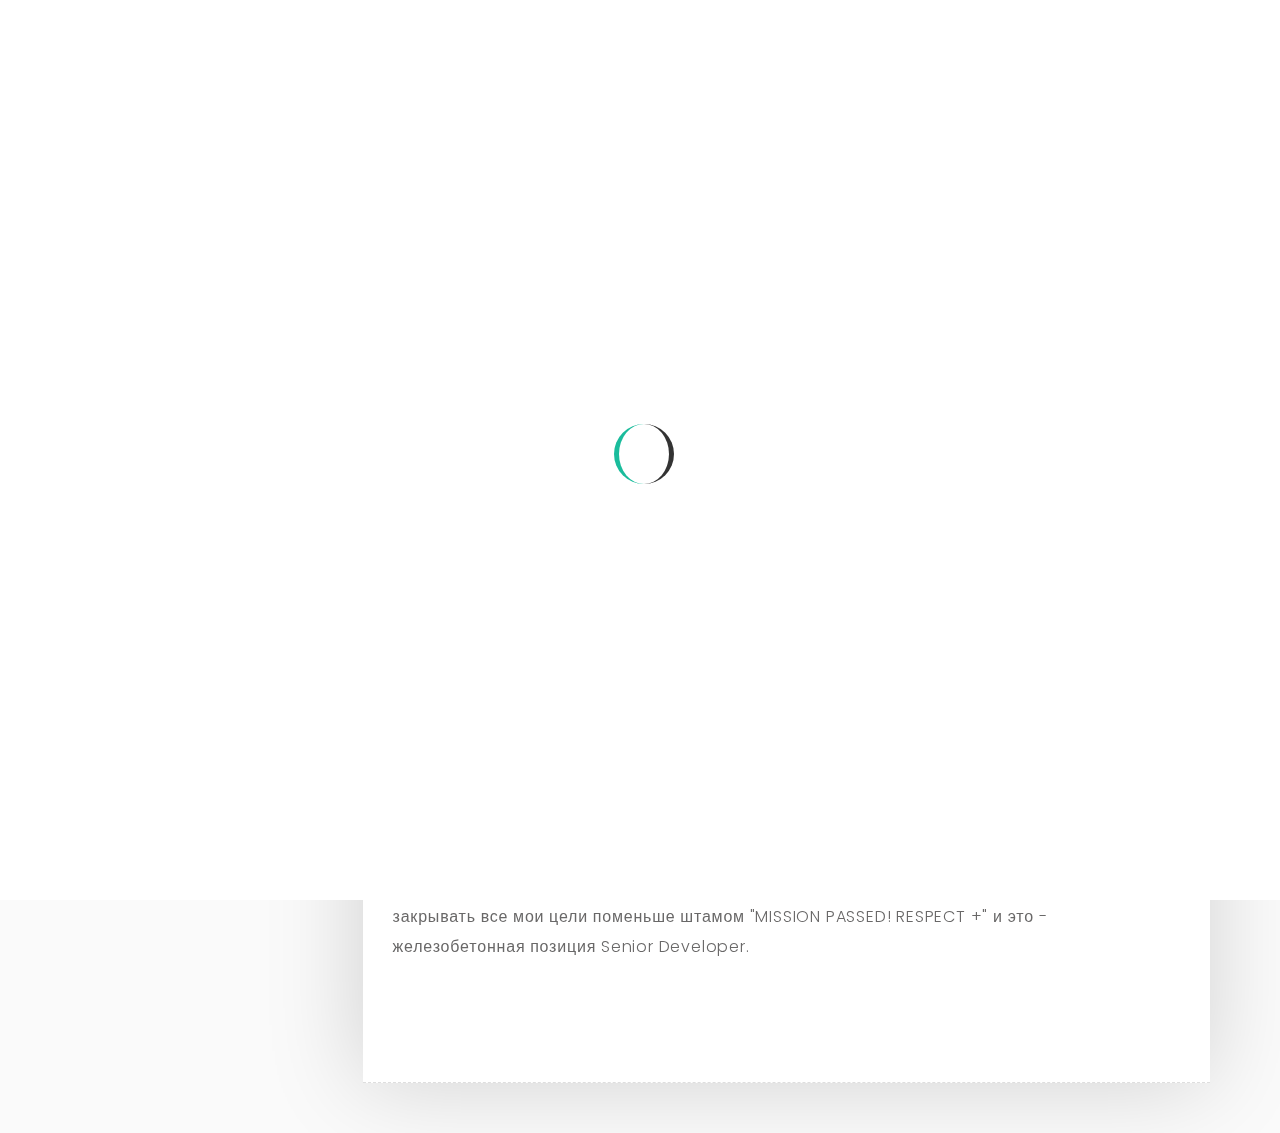
==== commit c67f995c: "Update about.html" ====
--- a/about.html
+++ b/about.html
@@ -140,23 +140,20 @@
                                         <li>SQL</li>
                                         <li>MySQL</li>
                                         <li>GNU/Linux</li>
-                                        <li>C++</li>
-                                        <li>Go (забросил)</li>
+                                        <li>C++ (intern)</li>
+                                        <li>Go (intern)</li>
                                         <li>PyQt5</li>
                                         <li>Flask</li>
-                                        <li>Асинхронное программирование</li>
                                         <li>ООП</li>
                                         </ul>
                                       </blockquote>
                                   </div>
                                   <p>
-                                    Занимаюсь разработкой на языке Python два с половиной года. Все это время писал ПО для личного пользования по типу
-                                    видео-плеера, рассылки почты, парсера и т.д. Опыта коммерческой разработки нет, зато есть опыт преподавания.
-                                    Работал полтора года преподователем по курсам C++ и Python сначала в IT отделе при администрации города,
-                                    который принадлежал мне, позже работал в онлайн школе программирования "Академия Гениев" в филиале моего города,
-                                    который был открыт усилиями нашего коллектива размером в четыре человека - https://derbent.a-genio.ru.
-                                    На данный момент преподательскую деятельность забросил ибо ищу работу, которая будет развивать мои навыки
-                                    в области программирования. Помимо всего вышеописанного работал короткий срок на фрилансе.
+                                    Моя философия жизни была построенна вокруг бессконечного саморазвития, но как-то человеческий фактор выстрелил мне в колено... 
+				    С той поры я занимаюсь одним лишь любимым делом, которое приносит больше удовольствия чем мое больное колено (да и порой 
+				    привносит нотки саморазрушения для поддержания тонуса) - программированием. У меня есть одна большущая цель, которая в 
+				    процессе будет удовлетворять мои желания, потребности и закрывать все мои цели поменьше штамом "MISSION PASSED! RESPECT +"
+			            и это - железобетонная позиция Senior Developer.
                                   </p>
                                 </div>
                                   
